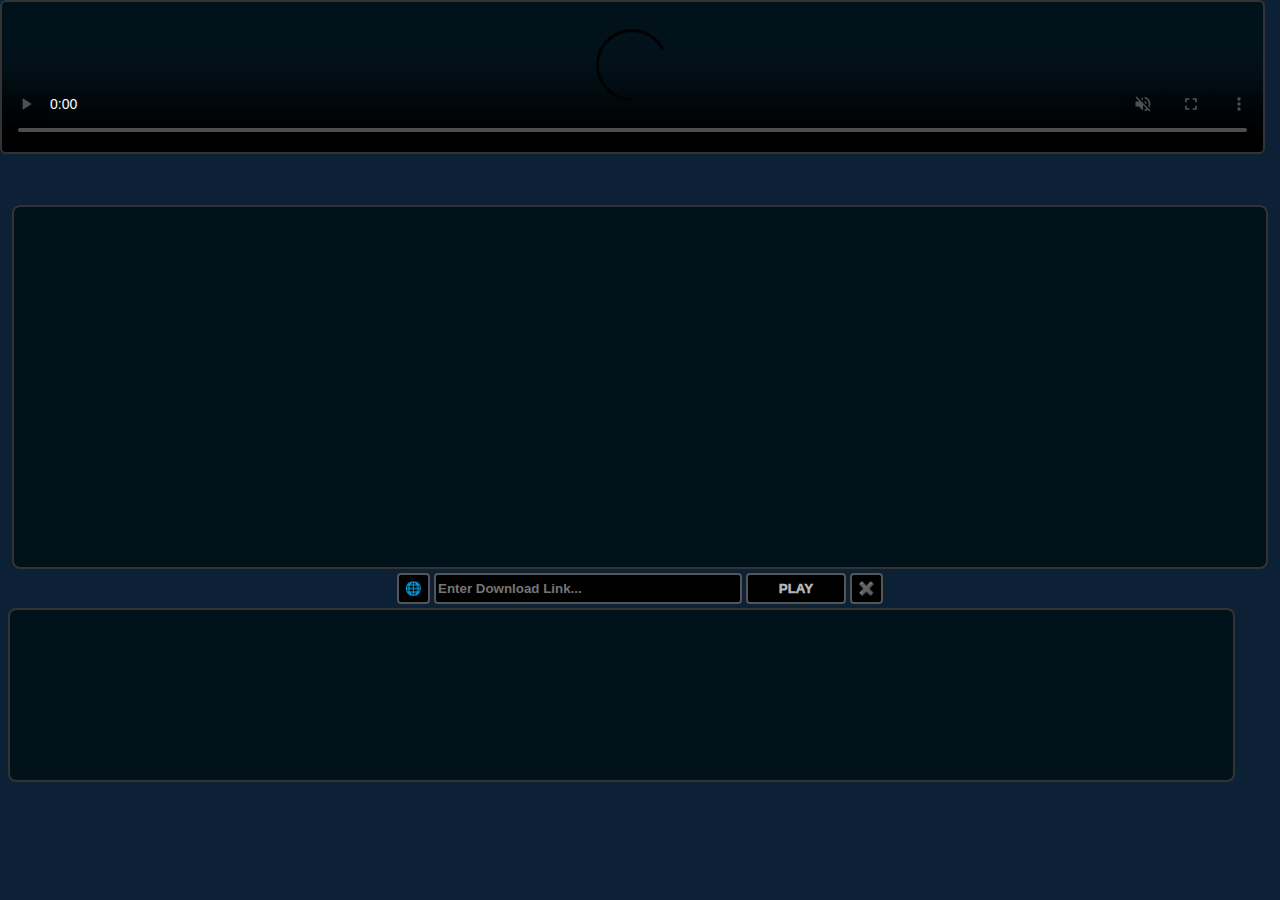
==== index.html @ a52c76f4 "Update index.html" ====
<!DOCTYPE html>
<html>
<head>
  <meta name="viewport" content="width=device-width, initial-scale=1">
  <meta charset="utf-8">
  <link rel="manifest" href="manifest.json">
  <meta name="theme-color" content="#02121b">
  <link rel="icon" sizes="192x192" href="images/green-512.png">
  <script src="https://1nrp.github.io/vid/long-press-brief-code.js"></script>
  <!--  <link rel="stylesheet" href="style.css">  -->
  <title>Nihar's Video Player</title>
<style>
      body {
      background-color: #0d2136;  
      color: #fff;
    }
    #post-container {
      width: 99%;
      height: 360px;
      border-radius: 8px;
      border: 2px solid #333;
      overflow-y: scroll;
      background-color: #02121b;
      margin: 205px 0px 4px 0px;
    }
    .post-details {
      display: flex;
      flex-direction: row;
      align-items: center;
    }
    .poster-image {
      max-width: 100%;
      height: auto;
      border-radius: 4px;
    }
    .size {
      color: #b4b4b4;
      font-family: Arial, sans-serif;
      font-size: 15px;
      font-weight: 600;
      margin: 0px 40px 1px 0px;
    }
    .duration {
      color: #b4b4b4;
      font-family: Arial, sans-serif;
      font-size: 15px;
      font-weight: 600;
      margin: 0px 20px 1px 35vw;
    }
    #copyLink {
      background-color: #000;
      padding: 6px;
      border: 2px solid #555;
      border-radius: 4px;
      margin: 2px;
    }
    #embedVideo {
      position: fixed;
      top: 0vh;
      left: 0vw;
      border: 2px solid #333;
      border-radius: 6px;
      background-color: #02121b;
      width: 98.5dvw;
      display: none;
      height: 85dvh;
    }
    #player {
      position: fixed;
      top: 0vh;
      left: 0vw;
      border: 2px solid #333;
      border-radius: 6px;
      background-color: #02121b;
      max-width: 98.5dvw;       /* dvw = dynamic viewport width */
      max-height: 85dvh;        /* dvh = dynamic viewport height */
      margin: 0px 0px 0px 0px;  /* Top, Right, Bottom, Left */
    }
    #saveDeleteBtn {
      background-color: #000;
      padding: 6px;  
      border: 2px solid #555;
      color: #fff;
      border-radius: 4px;
      cursor: pointer;
    }
    #vid {
      width: 57%;
      max-width: 300px;
      padding: 6px 2px;
      display: inline-block;
      background-color: #000;
      color: #b4b4b4;
      font-weight: 600;
      border: 2px solid #555;
      border-radius: 4px;
      box-sizing: border-bx;
    }
    #button-play {
      background-color: #000;
      width: 17%;
      color: #b4b4b4;
      font-weight: 1000;
      max-width: 100px;
      padding: 6px;
      border: 2px solid #555;
      border-radius: 4px;
    }
    #clearBtn {
      background-color: #000;
      color: #fff; 
      position: relative;
      max-width: 50px;
      padding: 6px;
      z-index: 10;
      border: 2px solid #555;
      border-radius: 4px;
    }
    #boxContainer {
      width: 97%;
      height: 300px;
      overflow-y: scroll;
      border: 2px solid #333;
      padding: 2px;
      background-color: #02121b;
      border-radius: 8px;
      margin: 2px;
      display: none;
    }
    .TG-post-container {
      display: inline-block;
      border: none;
      background: transparent;
      width: auto;
      height: auto;
      margin: 0px;
      overflow: hidden;
    }
    .TG-Play {
      background-Color: #007bff;
      color: #000;
      border: none;
      border-radius: 50px;
      font-size: 15px;
      font-weight: 1000;
      padding: 4px 60px;
      margin: 0px 0px 4px 170px;
    }
    .TG-Play:hover {
      background-color: #555;
    }
    #hamburgerMenu {
      border: 2px solid #555;
      background-color: #000;
      color: #fff;
      border-radius: 50%;
      padding: 5px 9px;
      font-weight: 1000;
      margin-left: 3px;
      transition: transform 0.4s ease;
    }
    .menuButtons {
      background-color: #000;
      padding: 8px;
      border: 2px solid #888;
      color: #fff;
      border-radius: 10px;
      margin: 2px 4px;
    }
    #menuBox {
      position: fixed;
      top: 60dvh;
      left: 40vw;
      display: none;
      padding: 4px;
      z-index: 40;
      background-color: #031522;
      border: 2px solid #444;
      border-radius: 20px;
      animation-name: menu;
      animation-duration: 0.5s;
    }
    #channelName {
      width: 80px;
      padding: 4px 2px 4px 15px;
      margin-left: 0px;
      color: #fff;
      border: 2px solid #555;
      background-color: #000;
      font-weight: 600;
      border-radius: 40px;
    }
    #messageID {
      width: 60px;
      padding: 5px 8px;
      color: #fff;
      background-color: #000;
      font-weight: 600;
      border: 2px solid #555;
      border-radius: 40px;
      margin-right: 0px;
    }
    #go-btn {
      background-color: #000; 
      padding: 5px 0px;
      width: 30px;
      color: #fff;
      font-weight: 600;
      border: 2px solid #555;
      border-radius: 50%;
    }
    #btn-next {
      background-color: #000;
      padding: 5px 8px;
      border: 2px solid #555;
      font-weight: 600;
      border-radius: 40px;
      color: #fff;
    }
    #reload {
      background-color: #000;
      padding: 6px;
      border: 2px solid #555;
      color: #fff;
      border-radius: 50%;
      margin-left: 10px;
    }
    #textBox {
      width: 96%;
      height: 150px;
      padding: 10px 5px;
      color: #b4b4b4;
      font-weight: 800;
      font-size: 11px;
      resize: none;
      background-color: #02121b;
      border: 2px solid #333;
      border-radius: 8px;
      margin: 2px 0px;
      margin-left: 0px;
    }
    .thumbnailContainer {
      position: fixed;
      top: 2dvh;
      left: 5dvw;
      z-index: 40;
      width: 88%;
      height: 350px;
      border-radius: 5px;
      padding: 2px;
      border: 2px solid #083070;
      background-color: #000;
      display: flex;
      justify-content: center;
      align-items: center;
    }
    .thumbnail {
      width: 100%;
      height: 100%;
      object-fit: contain;
    }
    h1 {
      color: DodgerBlue;
      font-family: Helvetica, Cursive, Palatino, Courier, sans-serif;
      font-size: 26px;
      font-weight: 600;
      line-height: 50px;
      margin: 0 0 4px;
      text-align: center;
    }
    #brightnessSlider {
      width: 80%;
      margin: 0% 10%;
      display: none;
    }
    .secondRow {
      display: none;
    }
    #copyLink:hover,
    .menuButtons:hover,
    #hamburgerMenu:hover,
    #channelName:hover,
    #go-btn:hover,
    #btn-next:hover,
    #reload:hover {
      background-color: #007bff;
    }
    #button-play:hover,
    #clearBtn:hover {
      background-color: #cf7309;
      color: #000;
  }
  .Alerts {
      position: fixed;
   /* top: 5dvh; */
      left: 20dvw;
      z-index: 50;
      background-color: #fff;
      color: #000;
      font-weight: 1000;
      padding: 5px;
      border: none;
      border-radius: 5px;
      animation-name: Alert;
      animation-duration: 1s;
    }
    /* Animations */
    @keyframes Alert {
      from {font-size: 5px; top: 0dvh} /* transform: rotate(30deg)} */
      to {font-size: 20px; top: 10dvh}  /* transform: rotate(0deg)} */
    }
    @keyframes menu {
      from {opacity: 0; top: 10dvh}
      to {opacity: 1; top: 60dvh}
    }
/* Code for Night-Mode toggle. */
.nightMode {
    body {
        background-color: #000;  
        color: #b4b4b4;
    }
    .poster-image,
    .thumbnailContainer,
    .TG-post-container,
    #embedVideo,
    #player {
        filter: brightness(60%);
    }
    #channelName,
    #messageID,
    #go-btn,
    #hamburgerMenu,
    #btn-next {
        color: #b4b4b4;
    }
    #copyLink,
    #saveDeleteBtn,
    #reload,
    .menuButtons,
    #nightModeBtn {
        color: #b4b4b4b4;
        border: 2px solid #555;
    }
    #vid,
    #textBox,
    #button-play,
    .size,
    .duration {
        color: #999;
    }
  }
</style>
</head>
<div id="Default-Position-Elements"> <!-- Separation between Fixed position and Non-Fixed position elements is for brightness adjustment purpose. The 'brightnessSlider' distorts the positioning of Fixed elements. -->
<center>
    <div id="post-container" data-long-press-delay="400"></div>
    <button id="saveDeleteBtn" onclick="handleButtonClick()">🌐</button>
    <input type="text" placeholder="Enter Download Link..." id="vid" name="vid" autocomplete="off" maxlength="10000">
    <button id="button-play" onclick="iFramePlay()" data-long-press-delay="400">PLAY</button>
    <button id="clearBtn" onclick="document.getElementById('vid').value=''; document.getElementById('embedVideo').style.height='195px'" ondblclick="document.getElementById('player').src=''; document.getElementById('embedVideo').src=''">✖️</button>
</center>
<div style="height: 2px"></div>  <!--  To create gap between 1st and 2nd row of buttons (saveDeleteBtn, hamburgerMenu etc) .  -->
<div id="boxContainer"></div>
<button id="hamburgerMenu" class="secondRow" onclick="menuBox(); style.transform = (style.transform === 'rotate(90deg)' ? 'rotate(0deg)' : 'rotate(90deg)');">☰</button>
<select id="channelName" class="secondRow">
    <option value="Step_sister_Mom_lesbia_brezzerr">1st</option>
    <option value="desi_bhabhi_shila_terabox">2nd</option>
    <option value="desi_bhabhi_nisha_mdisk">3rd</option>
    <option value="bhabhi_hot_desi_web">4th</option>
    <option value="Pure_terabox_Videos">5th</option>
    <!--  Add more channel options here if needed.  -->
</select>
<input id="messageID" class="secondRow">
<button id="go-btn" class="secondRow" onclick="fetchSinglePost(); document.getElementById('boxContainer').style.display='block'">GO</button>
<button id="btn-next" class="secondRow" onclick="loadNextPosts()">NEXT</button>
<button id="reload" class="secondRow" onclick="fetchPosts()">♻️</button>
<textarea id="textBox" readonly></textarea>
<input id="brightnessSlider" type="range" value="100" min="50" max="150" class="slider">
</div>
<!--  Keyboard Shortcuts: Play: "ArrowRight + ArrowDown", Fetch Posts: "ArrowRight + ArrowLeft", Clear Button(click): "ArrowRight + End", Save Link: "ArrowRight + ArowUp"  -->
<!--  Fixed Position Elements. -->
<iframe id="embedVideo" name="videoFrame"></iframe>
<video id="player" controls controlsList="nofullscreen" poster="img/my_name_logo_1.2.1.jpg" data-long-press-delay="400" tabindex="0" loop="loop" src="" width="100%" muted></video>
<div id="menuBox">
    <button class="menuButtons" onclick="nightModeFunction()">🌗</button>
    <button class="menuButtons" onclick="getLink()">🔗</button>
    <button class="menuButtons" onclick="document.getElementById('player').removeAttribute('controlsList', 'nofullscreen')">🔳</button>
    <button class="menuButtons" onclick="document.getElementById('brightnessSlider').style.display = (document.getElementById('brightnessSlider').style.display === 'flex' ? 'none' : 'flex')">↔️</button>
    <div style="height: 4px"></div>  <!--  Gap between 1st and 2nd row of 'Menu' buttons.  -->
    <button class="menuButtons" style="padding: 6px 9px 8px 9px" onclick="document.getElementById('button-play').removeAttribute('onclick'); document.getElementById('button-play').setAttribute('onclick', 'VercelPlay()')">⛰</button>
    <button class="menuButtons" onclick="copyVideoSrc()">📡</button>
    <button class="menuButtons" onclick="corsTest()">📻</button>
    <button class="menuButtons" onclick="exampleFunction()">🔵</button>
</div>
<script>
async function corsTest() {
  const url = 'https://www.terabox.com/api/shorturlinfo?app_id=250528&web=1&channel=dubox&clienttype=0&jsToken=1&dp-logid=1&shorturl=1wNygaimaEEky7K_dbNQE_g&root=1';
  const response = await fetch(url);
  const data = await response.json();
  const { uk, shareid } = data;
  document.getElementById('vid').value = uk;
}

// Long Press Events.
var el = document.getElementById('textBox');
el.addEventListener('long-press', function(e) {
  e.preventDefault()
  getLink();
});

var el = document.getElementById('button-play');
el.addEventListener('long-press', function(e) {
  e.preventDefault()
  VercelPlay();
});

var el = document.getElementById('clearBtn');
el.addEventListener('long-press', function(e) {
  e.preventDefault()
  var elements = document.getElementsByClassName('secondRow'); for (var i = 0; i < elements.length; i++) { elements[i].style.display = (elements[i].style.display === 'none' || elements[i].style.display === '') ? 'inline' : 'none'; };
});

var el = document.getElementById('player');
el.addEventListener('long-press', function(e) {
  e.preventDefault()
  document.getElementById('player').style.maxHeight='195px';
});

var el = document.getElementById('post-container');
el.addEventListener('long-press', function(e) {
  e.preventDefault()
  fetchPosts();
});

// Copy the source of the currently playing video.
function copyVideoSrc() {
  var iframeDisplay = document.getElementById('embedVideo').style.display;
  if (iframeDisplay === 'block') {
     var playUrl = iFramePlay(); // It grabs the return value(playUrl) from 'iframePlay' function.
     navigator.clipboard.writeText(playUrl);
  } else {
     var videoSource = document.getElementById('player').src;
     navigator.clipboard.writeText(videoSource);
  }
}

// Brightness Control Functionality.
const brSlider = document.getElementById('brightnessSlider');
brSlider.addEventListener('input', function () {
    const brightnessValue = this.value;
    document.getElementById('Default-Position-Elements').style.filter = `brightness(${brightnessValue}%)`;
    document.getElementById('player').style.filter = `brightness(${brightnessValue}%)`;
    document.getElementById('embedVideo').style.filter = `brightness(${brightnessValue}%)`;
    document.getElementById('menuBox').style.filter = `brightness(${brightnessValue}%)`;
    const thumbnails = document.getElementsByClassName('thumbnailContainer');
    for (let i = 0; i < thumbnails.length; i++) {
        thumbnails[i].style.filter = `brightness(${brightnessValue}%)`;
    }
});

// Show Alerts depending upon the response received.
function showAlert({ BgColor = '#fff', Text = 'Alert' } = {}) {
    var alertBox = document.createElement('div');
    alertBox.className = 'Alerts';
    alertBox.style.backgroundColor = BgColor;
    alertBox.textContent = Text;
    document.body.appendChild(alertBox);
    setTimeout(() => { 
        alertBox.remove(); 
    }, 1000);
  }
  
// Save the Link in KV Cloud storage.
    async function saveLink() {
      const textarea = document.getElementById('vid');
      const textValue = textarea.value.trim();
        if (textValue) {
            try {
                const response = await fetch('https://1nrp.vercel.app/api/Play/saveLink', {
                    method: 'POST',
                    headers: {
                        'Content-Type': 'application/json'
                    },
                    body: JSON.stringify([textValue]),
                });

                if (response.ok) {
                    console.log('Link sent to Vercel KV.');
                    // Show "Link Saved" alert when "OK" response (200) is received from the server.
                    showAlert({ BgColor: '#1bd13d', Text: '✔ Link Saved'});
                } else {
                    const errorData = await response.json();
                    console.error('Error from server:', errorData.error);
                }
            } catch (error) {
                console.error('Error sending link to Vercel KV:', error);
            }
        }
    }

// Delete the Link in KV Cloud storage.
  async function deleteLink() {
    const deletearea = document.getElementById('vid');
    const deleteValue = deletearea.value.trim();
    
    if (deleteValue) {
        try {
            const response = await fetch('https://1nrp.vercel.app/api/Play/deleteLink', {
                method: 'POST',
                headers: {
                    'Content-Type': 'application/json'
                },
                body: JSON.stringify([deleteValue]),
            });

            if (response.ok) {
                const data = await response.json(); // Wait for the JSON response
                if (data.result !== 0) {
                    console.log('Link deleted in Vercel KV.');
                    // Show "Link(s) Deleted" alert if response result is positive {result: (list_count)}. 'list_count' is the number of deleted values.
                    const listCount = data.result;
                    showAlert({ BgColor: '#f2074e', Text: `${listCount} ✖ Link Deleted`});
                } else {
                    console.log('This Link does not exist in Vercel KV.');
                    // Show "Link Doesn't Exist" alert if response result is zero {result: 0}.
                    showAlert({ BgColor: '#e8af05', Text: "⚠ Link Doesn't Exist"});
                }
            } else {
                const errorData = await response.json(); // Wait for the JSON error response
                console.error('Error from server:', errorData.error);
            }
        } catch (error) {
            console.error('Error deleting Link in Vercel KV:', error);
        }
    }
}

// Retrive the Links from KV Cloud storage.
  async function getLink() {
      const response = await fetch('https://1nrp.vercel.app/api/Play/getLink', {
          method: 'GET',
        })
        .then(response => response.json())
        .then(data => {
            let lines = [];
            data.result.forEach((jsonString) => {
                let parsedObject = JSON.parse(jsonString);
                for (const key in parsedObject) {
                    if (parsedObject.hasOwnProperty(key)) {
                        lines.push(`${parsedObject[key]}`);
                    }
                }
            });
            const result = lines.join('\n\n');
            const textbox = document.getElementById('textBox');
            textbox.value = result;
        })
        .catch(error => {
            console.error('Error fetching or parsing data:', error);
        });
}
// getLink();

// Night-Mode toggle function.
function nightModeFunction() {
    let element = document.body;
    element.classList.toggle("nightMode");
}

// Keyboard Shortcuts for different Button clicks & Functions
let arrowRightPressed = false;
document.addEventListener("keydown", function(event) {
    if (event.key === "ArrowRight") {
        arrowRightPressed = true;
    }
    
    if (arrowRightPressed) {
        if (event.key === "ArrowUp") {
            saveLink();
        } else if (event.key === "ArrowDown") {
            document.getElementById('button-play').click();
        } else if (event.key === "ArrowLeft") {
            fetchPosts()
        } else if (event.key === "End") {
            document.getElementById("clearBtn").click();
        }
    }
});

document.addEventListener("keyup", function(event) {
    if (event.key === "ArrowRight") {
        arrowRightPressed = false;
    }
});

// (Vercel Serverless Function Method) Paste link and PLAY button function.
async function VercelPlay() {
    var qry = document.getElementById("vid").value.trim(); // Trim whitespace
    if (qry === "") {
        // Check if the clipboard API is supported
        if (!navigator.clipboard) {
            console.error('Clipboard API not supported');
            return;
        }
        // Try to read text from clipboard
        try {
            const text = await navigator.clipboard.readText();
            if (text.trim() === "") {
                alert("Please Enter URL First");
                return;
            }
            document.getElementById('vid').value = text.trim(); // Update the input field
            qry = text.trim(); // Update qry after pasting
        } catch (err) {
            console.error('Failed to read clipboard contents:', err);
            if (err.name === 'NotAllowedError') {
                console.error('Permission to read clipboard denied');
            }
            return;
        }
    }
    // Check if the URL contains 'Terabox'
    if (/(teraboxapp|teraboxlink|1024terabox|teraboxshare|freeterabox)/.test(qry.toLowerCase())) {
        // Extract the video ID from the URL
        var videoId = qry.split('/').slice(-1)[0];
        try {
            // Make a request to the API endpoint.
            const response = await fetch(`https://1nrp.vercel.app/api/Play/getM3U8?shortURL=${videoId}`, {
                method: 'GET',
            });
            if (!response.ok) {
                throw new Error('Failed to fetch M3U8 URL');
            }
            const responseData = await response.json();
            const playUrl = "https://srbo3gia676hprqy.public.blob.vercel-storage.com/M3U8-HTML/" + videoId + ".m3u8";
            document.getElementById("player").src = playUrl;
            adjustStyles();
        } catch (error) {
            console.error('Error fetching or processing:', error);
            alert('Failed to fetch M3U8 File. Please try again later.');
        }
    } else {
        // Not a terabox URL, play as usual
        document.getElementById("player").src = qry;
        adjustStyles();
    }
}

// Repetitive code for height and display adjustment in 'PLAY' functions.
  function adjustStyles() {
    document.getElementById('embedVideo').src='';
    document.getElementById('embedVideo').style.display='none';
    document.getElementById('player').style.display='block';
    document.getElementById('player').style.maxHeight='85dvh';
    document.getElementById('player').play();
  }
  
// (Play Video In An Iframe-[Playing directly in HTML5 Player encounters Error due to presence of 'Referrer' URL]). Paste link and PLAY button function.
async function iFramePlay() {
    var qry = document.getElementById("vid").value.trim(); // Trim whitespaces
    if (qry === "") {
        // Check if the clipboard API is supported
        if (!navigator.clipboard) {
            console.error('Clipboard API not supported');
            return;
        }
        // Try to read text from clipboard
        try {
            const text = await navigator.clipboard.readText();
            if (text.trim() === "") {
                alert("Please Enter URL First!");
                return;
            }
            document.getElementById('vid').value = text.trim(); // Update the input field
            qry = text.trim();
        } catch (err) {
            console.error('Failed to read clipboard contents:', err);
            if (err.name === 'NotAllowedError') {
                console.error('Permission to read clipboard denied');
            }
            return;
        }
    }
    // Check if the URL contains 'Terabox'.
    if (/(teraboxapp|teraboxlink|1024terabox|teraboxshare|freeterabox)/.test(qry.toLowerCase())) {
      try {
        var shortURL = qry.split('/').slice(-1)[0];
        var teraBoxAPI = `https://api.allorigins.win/get?url=${encodeURIComponent(`https://www.terabox.com/api/shorturlinfo?app_id=250528&web=1&channel=dubox&clienttype=0&jsToken=1&dp-logid=1&shorturl=${shortURL}&root=1`)}`;
        //var teraBoxAPI = `https://www.terabox.com/api/shorturlinfo?app_id=250528&web=1&channel=dubox&clienttype=0&jsToken=1&dp-logid=1&shorturl=${shortURL}&root=1`
        var response = await fetch(teraBoxAPI);
        if (!response.ok) {
        throw new Error('Failed to fetch data from Terabox API.');
        }
        var infoData = await response.json();
        var params = JSON.parse(infoData.contents);
        var { shareid, uk } = params;
        var { fs_id } = params.list[0];
        //var { fs_id, size, server_filename, thumbs: { url2 } } = params.list[0];
        var playUrl = `https://www.terabox1024.com/share/extstreaming.m3u8?uk=${uk}&shareid=${shareid}&type=M3U8_AUTO_360&fid=${fs_id}&sign=1&timestamp=1&clienttype=1&channel=1`;
        document.getElementById('embedVideo').style.height='85dvh';
        document.getElementById('embedVideo').style.display='block';
        document.getElementById('player').style.display='none';
        window.open(playUrl, 'videoFrame', 'noopener,noreferrer');
      } catch (error) {
            alert('Failed to fetch data from Terabox API. Please try again later.');
      }
  } else {
      // Not a terabox URL, play as usual
      document.getElementById("player").src = qry;
      adjustStyles();
    }
  return playUrl;
}

// Telegram Post fetching function.
function fetchSinglePost() {
    const container = document.getElementById('boxContainer');
    const channelName = document.getElementById('channelName').value;
    const messageID = document.getElementById('messageID').value;
    const script = document.createElement('script');
    script.async = true;
    script.src = `https://telegram.org/js/telegram-widget.js?22`;
    script.dataset.telegramPost = `${channelName}/${messageID}`;
    script.dataset.width = `100%`;
    script.dataset.userpic = `false`;
    script.dataset.color = `b4b4b4`;
    script.dataset.dark = `1`;
    // Create a container for the post and button
    const postContainer = document.createElement('div');
    postContainer.className = 'TG-post-container';
    // Create and add PLAY button
    const button = document.createElement('button');
    button.className = 'TG-Play'
    button.textContent = 'PLAY';
    button.onclick = function() {
        getIframeLink(postContainer.querySelector('script'));
    };
    postContainer.appendChild(button);
    container.innerHTML = ''; // Clear previous posts
    // Add script/Posts to the post container
    postContainer.appendChild(script);
    container.appendChild(postContainer);
    // Manually trigger rendering of Telegram widget
    window.TelegramWidget && window.TelegramWidget.initWidget && window.TelegramWidget.initWidget(postContainer.querySelector('script'));
    // Update current message ID
    currentMessageID = messageID.split('/')[1];
    // Update initial message ID for subsequent NEXT button clicks.
    initialMessageID = parseInt(currentMessageID) + 1;
}
function loadNextPosts() {
    const container = document.getElementById('boxContainer');
    const channelName = document.getElementById('channelName').value;
    const inputVal = document.getElementById('messageID').value;
    const [interval, startID] = inputVal.includes('/') ? inputVal.split('/').map(Number) : [1, parseInt(inputVal)];
   
    let lastMessageID = startID; // Track the last message ID
    for (let i = 0; i < 11; i++) { // 11 is the number of posts to be loaded when 'NEXT' button is clicked.
      const currentMessageID = lastMessageID + (i * interval); // Increment messageID with the interval
      const script = document.createElement('script');
      script.async = true;
      script.src = `https://telegram.org/js/telegram-widget.js?22`;
      script.dataset.telegramPost = `${channelName}/${currentMessageID}`;
      script.dataset.width = `100%`;
      script.dataset.userpic = `false`;
      script.dataset.color = `b4b4b4`;
      script.dataset.dark = `1`;
      // Create a container for each post and button
      const postContainer = document.createElement('div');
      postContainer.className = 'TG-post-container';
      // Create and add PLAY button
      const button = document.createElement('button');
      button.className = 'TG-Play';
      button.textContent = 'PLAY';
      button.onclick = function() {
        getIframeLink(postContainer.querySelector('script'));
      };
      postContainer.appendChild(button);
      // Add script/Posts to the post container
      postContainer.appendChild(script);
      container.appendChild(postContainer);
      // Manually trigger rendering of Telegram widget
      window.TelegramWidget && window.TelegramWidget.initWidget && window.TelegramWidget.initWidget(postContainer.querySelector('script'));
    }
    // Update current channel name
    currentChannelName = channelName;
    // Update message ID input field with the last calculated message ID.
    document.getElementById('messageID').value = `${interval}/${lastMessageID + (10 * interval)}`;
}

// Event listener to get the Last Message's ID of the selected Telegram Channel.
// Takes some time for the Message ID to reflect in the box given the large amount of code in a Telegram Channel's website.
// Approximately 100 posts are present before the last post in these Telegram Channels.
document.getElementById('channelName').addEventListener('change', async function() {
    async function getMessageID() {
        const channelName = document.getElementById('channelName').value;
        const TgChannel = 'https://t.me/s/' + channelName; // Telegram Channel URL to fetch and parse.
        try {
            const proxyUrl = 'https://api.allorigins.win/get?url=';
            const response = await fetch(proxyUrl + encodeURIComponent(TgChannel));
            const data = await response.json();
            const htmlText = data.contents;
            // Parse the HTML content
            const parser = new DOMParser();
            const doc = parser.parseFromString(htmlText, 'text/html');
            // Extract all anchor/link tags
            const anchors = doc.querySelectorAll('a');
            const keywords = ['https://t.me/Step_sister_Mom_lesbia_brezzerr/', 'https://t.me/desi_bhabhi_shila_terabox/', 'https://t.me/desi_bhabhi_nisha_mdisk/', 'https://t.me/bhabhi_hot_desi_web/', 'https://t.me/Pure_terabox_Videos/'];
            let lastMessage = ''; // Variable to store the last matching link
            // Iterate over anchor tags to find the last matching link
            anchors.forEach(anchor => {
                const href = anchor.href;
                if (keywords.some(keyword => href.includes(keyword))) {
                    lastMessage = href; // Update lastMessage with the latest match
                }
            });
            // Extract the messageID which is after the last '/'
            if (lastMessage) {
                const numberAfterSlash = lastMessage.lastIndexOf('/');
                const messageNumber = lastMessage.substring(numberAfterSlash + 1) - 110;
                document.getElementById('messageID').value = messageNumber;
            } else {
                alert("No Link in the Message ID format was found.");
            }
        } catch (error) {
            alert("Error fetching Telegram Channel's source code.");
            console.error('Error fetching the source code of the selected Telegram Channel:', error);
        }
    }
    await getMessageID();
});

// Extract the TB Link from the Telegram post.
async function getIframeLink(script) {
    // Retrieve iframe source from script's data attribute.
    const iframeSrc = script.dataset.telegramPost;
    const iframe = document.querySelector(`iframe[src*="${iframeSrc}"]`);
    if (!iframe) {
        alert("Iframe not found.");
        return;
    }
    const src = iframe.src;
    try {
        const proxyUrl = 'https://api.allorigins.win/get?url=';
        const response = await fetch(proxyUrl + encodeURIComponent(src));
        //const response = await fetch(src);
        const data = await response.json();
        const htmlText = data.contents;
        // Parse the HTML and extract anchor tags.
        const parser = new DOMParser();
        const doc = parser.parseFromString(htmlText, 'text/html');
        const anchors = doc.querySelectorAll('a');
        // Filter anchor tags containing TB Links.
        const keywords = ['teraboxapp', 'teraboxshare', 'teraboxlink', '1024terabox', 'freeterabox'];
        let found = false;
        let TBoxLink = '';
        anchors.forEach(anchor => {
            const href = anchor.href;
            if (keywords.some(keyword => href.includes(keyword))) {
                TBoxLink = href;
                found = true;
            }
        });
        if (found) {
            document.getElementById('vid').value = TBoxLink;
            document.getElementById('button-play').click();
        } else {
            alert("No TB Link was found.");
        }
    } catch (error) {
        alert("Error fetching the URL. Please make sure the URL is correct.");
        console.error('Error fetching HTML:', error);
    }
}

/*
// Old Telegram Post fetching method. Only fetches the Posts.
// This method does not add a button (PLAY) to paste the TB Link into the video input field.
// It can't paste the link because Javascript can not be executed on embedded elements which are not from 'same-origin'.
function loadNextPosts() {
    const container = document.getElementById('boxContainer');
    const channelName = document.getElementById('channelName').value;
    const inputVal = document.getElementById('messageID').value;
    const [interval, startID] = inputVal.includes('/') ? inputVal.split('/').map(Number) : [1, parseInt(inputVal)];
    for (let i = 0; i < 21; i++) { // 21 is the no. of Posts to be loaded when 'NEXT' button is clicked.
      currentMessageID = startID + (i * interval); // Increment messageID with the interval
      const script = document.createElement('script');
      script.async = true;
      script.src = `https://telegram.org/js/telegram-widget.js?22`;
      script.dataset.telegramPost = `${channelName}/${currentMessageID}`;
      script.dataset.width = `100%`;
      script.dataset.userpic = `false`;
      script.dataset.color = `bfaa30`;
      script.dataset.dark = `1`;
      container.appendChild(script);
      // Manually trigger rendering of Telegram widget
      window.TelegramWidget && window.TelegramWidget.initWidget && window.TelegramWidget.initWidget(container.lastChild);
    }
    // Update current channel name
    currentChannelName = channelName;
    // Update message ID input field
    document.getElementById('messageID').value = `${interval}/${currentMessageID}`; // Retain the original format
  }

  function fetchSinglePost() {
    const container = document.getElementById('boxContainer');
    const channelName = document.getElementById('channelName').value;
    const messageID = document.getElementById('messageID').value;
    const script = document.createElement('script');
    script.async = true;
    script.src = `https://telegram.org/js/telegram-widget.js?22`;
    script.dataset.telegramPost = `${channelName}/${messageID}`;
    script.dataset.width = `100%`;
    script.dataset.userpic = `false`;
    script.dataset.color = `bfaa30`;
    script.dataset.dark = `1`;
    container.appendChild(script);
    // Manually trigger rendering of Telegram widget
    window.TelegramWidget && window.TelegramWidget.initWidget && window.TelegramWidget.initWidget(container.lastChild);
    // Update current message ID
    currentMessageID = messageID.split('/')[1];
    // Update initial message ID for subsequent Next button clicks
    initialMessageID = parseInt(currentMessageID) + 1;
  }
  
  document.getElementById('channelName').addEventListener('change', function() {
    // Get the selected option value
    var selectedValue = this.value;

    // Latest message ID for different channels.
    if (selectedValue === 'desi_bhabhi_shila_terabox') {
        document.getElementById('messageID').value = '14000';
    } else if (selectedValue === 'desi_bhabhi_nisha_mdisk') {
        document.getElementById('messageID').value = '20000';
    } else if (selectedValue === 'Example-Channel') {
        document.getElementById('messageID').value = '100';
        // Set message ID box value for another option.
    }
  });
*/

// Logic for toggling the mode between 'storing' and 'deleting' Link.
const textBox = document.getElementById('textBox');
const placeholder = document.getElementById('vid');
let clickCount = 0;
let clickTimer;
let deleteMode = false;
// Set initial mode to "Save"
document.getElementById('saveDeleteBtn').innerText = '🌐';
// Handle "saveDeleteBtn" button click
function handleButtonClick() {
    clickCount++;
    clearTimeout(clickTimer);
    clickTimer = setTimeout(() => {
        if (clickCount >= 3) {
            toggleMode();
        } else {
            if (deleteMode) {
                deleteLink(); 
            } else {
                saveLink();
            }
        }
        clickCount = 0;
    }, 800);  // 3 clicks in 0.8 second or 800 milliseconds.
}

// Function to toggle between paste and copy modes
function toggleMode() {
    deleteMode = !deleteMode;
    document.getElementById('saveDeleteBtn').innerText = deleteMode ? '🗑️' : '🌐';
}
document.getElementById('saveDeleteBtn').addEventListener('click', handleButtonClick);

// Function to show Thumbnail and Paste LineText in link input field.
function getLineText(event) {
    var textBox = document.getElementById('textBox');
    var text = textBox.value;
    var cursorPosition = textBox.selectionStart; // Get cursor position
    var startOfLine = text.lastIndexOf('\n\n', cursorPosition - 1); // Find the start of the line
    var endOfLine = text.indexOf('\n\n', cursorPosition); // Find the end of the line
    // If no line break is found before the cursor position.
    if (startOfLine === -1) {
        startOfLine = 0;
    } else {
        startOfLine += 2; // Move past the line break
    }
    // If no line break is found after the cursor position, end of the text
    if (endOfLine === -1) {
        endOfLine = text.length;
    }
    return text.substring(startOfLine, endOfLine);
}
async function showThumbnail(lineText) {
    var shortURL = lineText.substring(lineText.lastIndexOf('/') + 1);
    var response = await fetch(`https://api.allorigins.win/get?url=${encodeURIComponent(`https://www.terabox.com/api/shorturlinfo?app_id=250528&web=1&channel=dubox&clienttype=0&jsToken=1&dp-logid=1&shorturl=${shortURL}&root=1`)}`);
    var data = await response.json();
    var jsonParams = JSON.parse(data.contents);
    var imageUrl = jsonParams.list[0].thumbs.url2;
    //Below parameters are examples of how to extract different values from the fetched JSON file.
    //var size = content.list[0].size;
    //var icon = content.list[0].thumbs.icon;
    //var shareid = content.shareid;
   
    // Create and show the Thumbnail container.
    const thumbnailContainer = document.createElement('div');
    thumbnailContainer.className = 'thumbnailContainer';
    thumbnailContainer.innerHTML = `<img src="${imageUrl}" class="thumbnail" onclick="handleThumbnailClick('${lineText}', this.parentNode)" alt="Thumbnail Image">`;
    document.body.appendChild(thumbnailContainer);
    // Hide the Thumbnail container when clicking outside of it.
    document.addEventListener('click', function handleClickOutside(event) {
        if (!thumbnailContainer.contains(event.target)) {
            document.body.removeChild(thumbnailContainer);
            document.removeEventListener('click', handleClickOutside);
        }
    });
}
let clickTimeout;
const clickDelay = 200;
document.getElementById('textBox').addEventListener('click', function (event) {
    if (clickTimeout) {
        clearTimeout(clickTimeout);
        clickTimeout = null;
        var lineText = getLineText(event);
        document.getElementById('vid').value = lineText;
        document.getElementById('button-play').click();
    } else {
        clickTimeout = setTimeout(function () {
            clickTimeout = null;
            var lineText = getLineText(event);
            showThumbnail(lineText);
        }, clickDelay);
    }
});

// Function to handle clicking on the Thumbnail.
function handleThumbnailClick(lineText, thumbnailContainer) {
    document.getElementById('vid').value = lineText;
    document.getElementById('button-play').click();
    document.body.removeChild(thumbnailContainer);
}
// Function to load posts from the server
function fetchPosts() {
    const postsContainer = document.getElementById('post-container');
    postsContainer.innerHTML = ''; // Clear previous posts

    fetch('https://mdiskapp-1-k4347368.deta.app/posts?random=true&limit=2')
    .then(response => response.json())
    .then(data => {
        data.items.forEach(item => {
            const key = item.key;
            //const poster = item.poster;
            const link = item.link;
            const durationInMinutes = Math.round(item.duration / 60);
            const sizeInMB = (item.size / 1024 / 1024 / 3).toFixed(0);   
            const postElement = document.createElement('div');
            postElement.classList.add('post');
            postElement.innerHTML = `
                <div>
                    <img src="https://ik.imagekit.io/media91/image/${key}.jpg" alt="Poster" class="poster-image" onclick="handlePosterClick('${link}')">
                    <div class="post-details">
                        <p class="duration">${durationInMinutes}<span style="color: #666;">&nbspMin</span></p>          
                        <p class="size">${sizeInMB}<span style="color: #666;">&nbspMB</span></p>
                        <!-- <p><button id="copyLink" onclick="handlePosterClick('${link}')">🔗</button></p> -->
                    </div>
                </div>
            `;
            postsContainer.appendChild(postElement);
        });
    })
    .catch(error => {
        console.error('Error:', error);
    });
}
// fetchPosts();    // Uncomment "fetchPosts();" to load photos at page loading.
// Function to handle clicking on the Poster.
function handlePosterClick(link) {
    document.getElementById('vid').value = link;
    document.getElementById('button-play').click();
  }

// Show or Hide Hamburger menu box.
function menuBox() {
   const alertBox = document.getElementById('menuBox');
   if (alertBox.style.display === 'inline') {
       alertBox.style.display = 'none';
   } else {
       alertBox.style.display = 'inline';
   }
}
// Hide menuBox when clicked on it.
document.addEventListener('click', function(event) {
    const menuBox = document.getElementById('menuBox');
    if (menuBox && menuBox.contains(event.target)) {      
        setTimeout(() => {
        menuBox.style.display = 'none';
        }, 300);
    }
});
  
// Progressive Web App Service Worker Script.
window.addEventListener('load', () => {
  registerSW();
});
async function registerSW() {
  if ('serviceWorker' in navigator) {
    try {
      await navigator
            .serviceWorker
            .register('serviceWorker.js');
    }
    catch (e) {
      console.log('Service Worker registration failed.');
    }
  }
}
</script>
</body>
</html>
---- style.css ----
body {
  background-color: #000;  
  color: #fff;
}
#post-container {
  width: 99%;
  height: 350px;
  border-radius: 8px;
  border: 2px solid #333;
  overflow-y: scroll;
  margin: 215px 0px 4px 0px;
}
.post-details {
  display: flex;
  flex-direction: row;
  align-items: center;
}
.poster-image {
  max-width: 100%;
  height: auto;
  border-radius: 4px;
}
.size {
  color: #b4b4b4;
  font-family: Arial, sans-serif;
  font-size: 15px;
  font-weight: 600;
  margin: 0px 40px 1px 0px;
}
.duration {
  color: #b4b4b4;
  font-family: Arial, sans-serif;
  font-size: 15px;
  font-weight: 600;
  margin: 0px 20px 1px 35vw;
}
#copyLink {
  background-color: #000;
  padding: 6px;
  border: 2px solid #555;
  border-radius: 4px;
  margin: 2px;
}
#player {
  position: fixed;
  top: 0px;
  left: 0vw;
  z-index: 30;
  border: 2px solid #333;
  border-radius: 6px;
  background-color: #000;
  max-width: 98.5dvw; /* dvw = dynamic viewport width */
  max-height: 85dvh; /* dvh = dynamic viewport height */
  margin: 0px 0px 0px 0px;  /* Top, Right, Bottom, Left */
}
/* Hide the full-screen button in HTML 5 Player.
video::-webkit-media-controls-fullscreen-button {
  display: none;
}  */
#saveDeleteBtn {
  background-color: #000;
  padding: 6px;  
  border: 2px solid #555;
  color: #fff;
  border-radius: 4px;
  cursor: pointer;
}
#vid {
  width: 57%;
  max-width: 300px;
  padding: 6px 2px;
  display: inline-block;
  background-color: #000;
  color: #b4b4b4;
  font-weight: 600;
  border: 2px solid #555;
  border-radius: 4px;
  box-sizing: border-bx;
}
#button-play {
  background-color: #000;
  width: 17%;
  color: #b4b4b4;
  font-weight: 600;
  max-width: 100px;
  padding: 6px;
  border: 2px solid #555;
  border-radius: 4px;
}
#clearBtn {
  background-color: #000;
  color: #fff; 
  position: relative;
  z-index: 50;
  max-width: 50px;
  padding: 6px;
  border: 2px solid #555;
  border-radius: 4px;
}
#boxContainer {
  width: 97%;
  height: 300px;
  overflow-y: scroll;
  border: 2px solid #333;
  padding: 2px;
  border-radius: 8px;
  margin: 2px;
  display: none;
}
.TG-post-container {
  display: inline-block;
  border: none;
  background: transparent;
  width: auto;
  height: auto;
  margin: 0px;
  overflow: hidden;
}
.TG-Play {
  background-Color: #007bff;
  color: #000;
  border: none;
  border-radius: 50px;
  font-size: 15px;
  font-weight: 1000;
  padding: 4px 60px;
  margin: 0px 0px 4px 170px;
}
.TG-Play:hover {
  background-color: #555;
}
#hamburgerMenu {
  border: 2px solid #555;
  background-color: #000;
  color: #fff;
  border-radius: 50%;
  padding: 5px 9px;
  font-weight: 1000;
  margin-left: 3px;
  transition: transform 0.4s ease;
}
.menuButtons {
  background-color: #000;
  padding: 6px;
  border: 2px solid #888;
  color: #fff;
  border-radius: 10px;
  margin: 0px 4px;
}
#menuBox {
  position: fixed;
  top: 70dvh;
  left: 40vw;
  display: none;
  padding: 4px 8px 4px 8px;
  font-weight: 800;
  background-color: #000;
  border: 2px solid #444;
  border-radius: 50px;
  margin: 0px 20px 0px 0px;
  animation-name: menu;
  animation-duration: 0.5s;
}
#channelName {
  width: 80px;
  padding: 4px 2px 4px 15px;
  margin-left: 0px;
  color: #fff;
  border: 2px solid #555;
  background-color: #000;
  font-weight: 600;
  border-radius: 40px;
}
#messageID {
  width: 60px;
  padding: 5px 8px;
  color: #fff;
  background-color: #000;
  font-weight: 600;
  border: 2px solid #555;
  border-radius: 40px;
  margin-right: 0px;
}
#go-btn {
  background-color: #000; 
  padding: 5px 0px;
  width: 30px;
  color: #fff;
  font-weight: 600;
  border: 2px solid #555;
  border-radius: 50%;
}
#btn-next {
  background-color: #000;
  padding: 5px 8px;
  border: 2px solid #555;
  font-weight: 600;
  border-radius: 40px;
  color: #fff;
}
#reload {
  background-color: #000;
  padding: 6px;
  border: 2px solid #555;
  color: #fff;
  border-radius: 50%;
  margin-left: 10px;
}
#textBox {
  width: 96%;
  height: 150px;
  padding: 10px 5px;
  color: #b4b4b4;
  font-weight: 800;
  font-size: 11px;
  resize: none;
  background-color: #000;
  border: 2px solid #333;
  border-radius: 8px;
  margin: 2px 0px;
  margin-left: 0px;
}
.thumbnailContainer {
  position: fixed;
  top: 2dvh;
  left: 5dvw;
  z-index: 35;
  width: 88%;
  height: 350px;
  border-radius: 5px;
  padding: 2px;
  border: 2px solid #0a8030;
  background-color: #000;
  display: flex;
  justify-content: center;
  align-items: center;
}
.thumbnail {
  width: 100%;
  height: 100%;
  object-fit: contain;
}
h1 {
  color: DodgerBlue;
  font-family: Helvetica, Cursive, Palatino, Courier, sans-serif;
  font-size: 26px;
  font-weight: 600;
  line-height: 50px;
  margin: 0 0 4px;
  text-align: center;
}
.secondRow {
  display: none;
}
#copyLink:hover,
#button-play:hover,
#clearBtn:hover,
.menuButtons:hover,
#hamburgerMenu:hover,
#channelName:hover,
#go-btn:hover,
#btn-next:hover,
#reload:hover {
  background-color: #007bff;
}
.saveAlert {
  position: fixed;
/* top: 5dvh; */
  left: 30dvw;
  z-index: 40;
  background-color: #1bd13d;
  color: #000;
  font-weight: 1000;
  padding: 5px;
  border: none;
  border-radius: 5px;
  animation-name: save;
  animation-duration: 1s;
}
.deleteAlert {
  position: fixed;
/* top: 5dvh; */
  left: 30dvw;
  z-index: 40;
  background-color: #f2074e;
  color: #000;
  font-weight: 1000;
  padding: 5px;
  border: none;
  border-radius: 5px;
  animation-name: delete;
  animation-duration: 1s;
}
.notFoundAlert {
  position: fixed;
/* top: 5dvh; */
  left: 20dvw;
  z-index: 40;
  background-color: #e8af05;
  color: #000;
  font-weight: 1000;
  padding: 5px;
  border: none;
  border-radius: 5px;
  animation-name: notFound;
  animation-duration: 1s;
}
/* Animations */
@keyframes save {
  from {font-size: 10px; top: 5dvh; transform: rotate(45deg)}
  to {font-size: 25px; top: 10dvh;; transform: rotate(0deg)}
}
@keyframes delete {
  from {font-size: 10px; top: 5dvh; transform: rotate(45deg)}
  to {font-size: 25px; top: 10dvh; transform: rotate(0deg)}
}
@keyframes notFound {
  from {font-size: 10px; top: 5dvh; transform: rotate(45deg)}
  to {font-size: 25px; top: 10dvh; transform: rotate(0deg)}
}
@keyframes menu {
  from {opacity: 0; top: 20dvh}
  to {opacity: 1; top: 70dvh}
}
/* Code for Night-Mode toggle. */
.nightMode {
body {
    background-color: #000;  
    color: #b4b4b4;
}
.poster-image,
.thumbnail,
.TG-post-container,
#player {
    filter: brightness(60%);
}
#channelName,
#messageID,
#go-btn,
#hamburgerMenu,
#btn-next {
    color: #b4b4b4;
}
#copyLink,
#saveDeleteBtn,
#reload,
.menuButtons,
#nightModeBtn {
    color: #b4b4b4b4;
    border: 2px solid #555;
}
#vid,
#textBox,
#button-play,
.size,
.duration {
    color: #999;
}
}
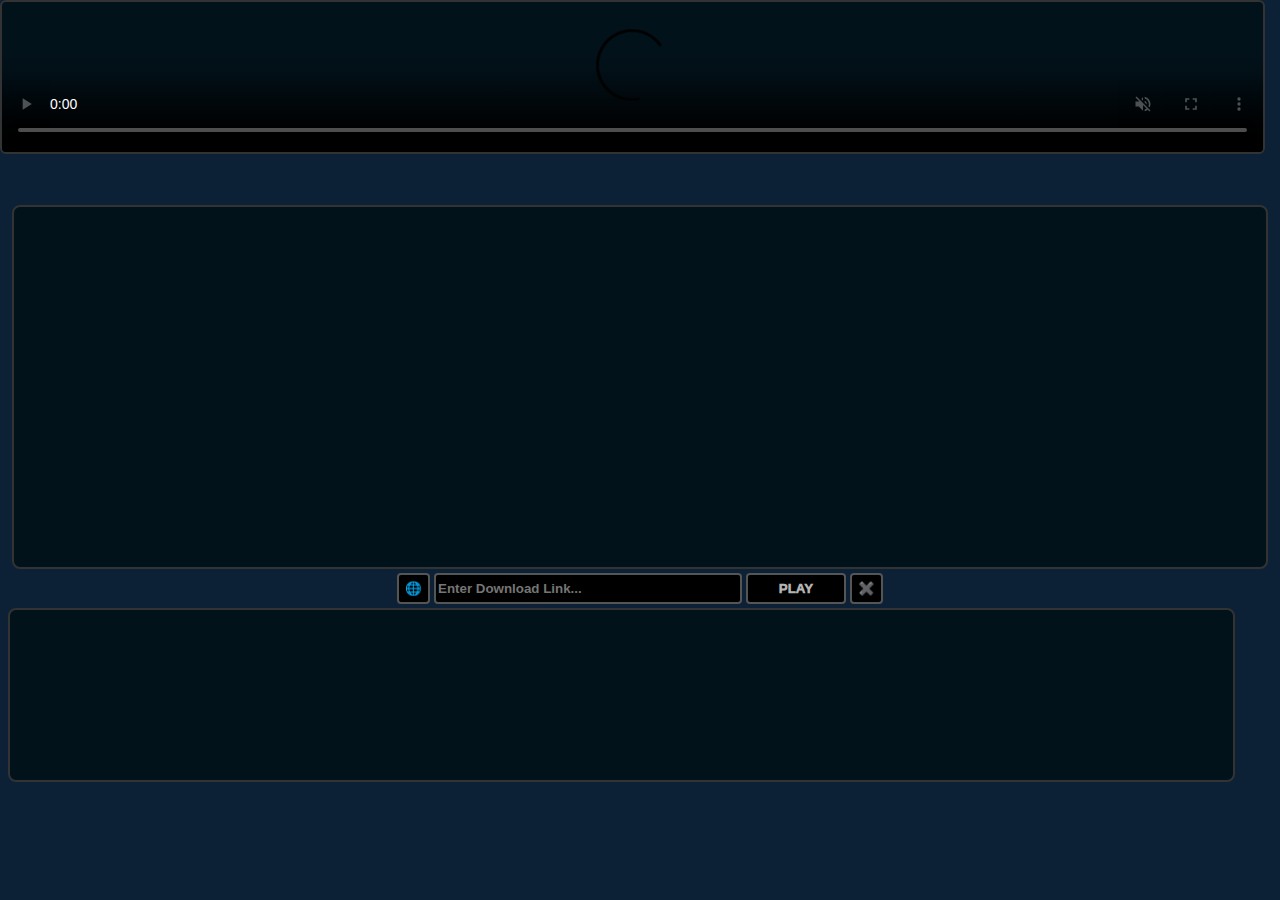
==== commit 18c51897: "Update index.html" ====
--- a/index.html
+++ b/index.html
@@ -434,13 +434,10 @@
 
 // Copy the source of the currently playing video.
 function copyVideoSrc() {
-  var iframeDisplay = document.getElementById('embedVideo').style.display;
-  if (iframeDisplay === 'block') {
-     var playUrl = iFramePlay(); // It grabs the return value(playUrl) from 'iframePlay' function.
-     navigator.clipboard.writeText(playUrl);
+  if (document.getElementById('embedVideo').style.display === 'block') {
+    iFramePlay().then(playUrl => navigator.clipboard.writeText(playUrl));
   } else {
-     var videoSource = document.getElementById('player').src;
-     navigator.clipboard.writeText(videoSource);
+    navigator.clipboard.writeText(document.getElementById('player').src);
   }
 }
 
@@ -708,7 +705,7 @@
       // Not a terabox URL, play as usual
       document.getElementById("player").src = qry;
       adjustStyles();
-    }
+  }
   return playUrl;
 }
 
@@ -1104,15 +1101,14 @@
 async function registerSW() {
   if ('serviceWorker' in navigator) {
     try {
-      await navigator
-            .serviceWorker
-            .register('serviceWorker.js');
-    }
-    catch (e) {
-      console.log('Service Worker registration failed.');
+      const registration = await navigator.serviceWorker.register('serviceWorker.js');
+      console.log('Service Worker registration successful with scope: ', registration.scope);
+    } catch (e) {
+      console.log('Service Worker registration failed:', e);
     }
   }
 }
+
 </script>
 </body>
 </html>
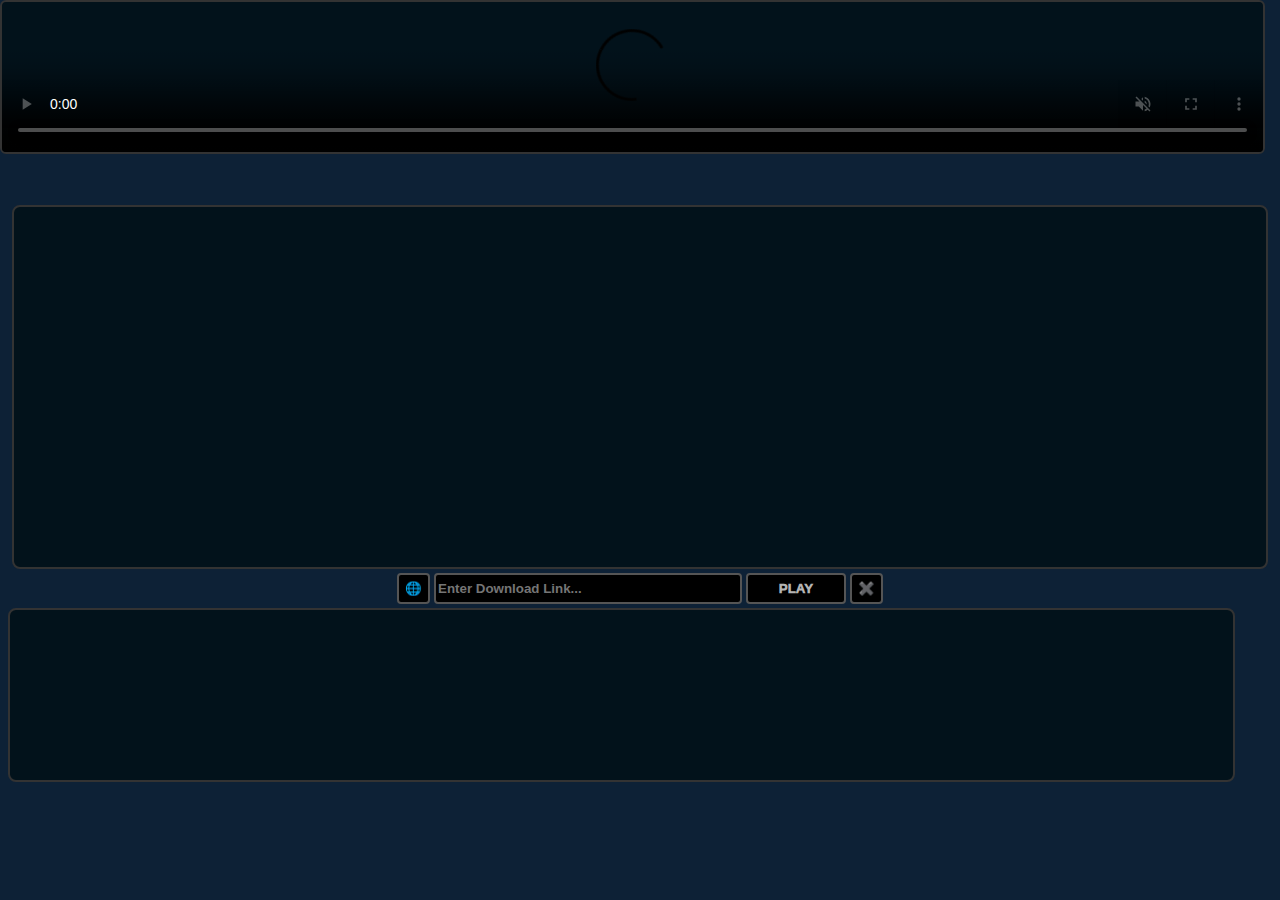
==== commit 213248ee: "ok" ====
--- a/index.html
+++ b/index.html
@@ -3,10 +3,10 @@
 <head>
   <meta name="viewport" content="width=device-width, initial-scale=1">
   <meta charset="utf-8">
-  <link rel="manifest" href="manifest.json">
+  <!--  <link rel="manifest" href="manifest.json">  -->
   <meta name="theme-color" content="#02121b">
   <link rel="icon" sizes="192x192" href="images/green-512.png">
-  <script src="https://1nrp.github.io/vid/long-press-brief-code.js"></script>
+  <script src="https://1nrp.github.io/vid/custom-long-press.js"></script>
   <!--  <link rel="stylesheet" href="style.css">  -->
   <title>Nihar's Video Player</title>
 <style>
@@ -61,9 +61,9 @@
       border: 2px solid #333;
       border-radius: 6px;
       background-color: #02121b;
-      width: 98.5dvw;
+      max-width: 98.5dvw;
       display: none;
-      height: 85dvh;
+      max-height: 85dvh;
     }
     #player {
       position: fixed;
@@ -379,7 +379,7 @@
 </div>
 <!--  Keyboard Shortcuts: Play: "ArrowRight + ArrowDown", Fetch Posts: "ArrowRight + ArrowLeft", Clear Button(click): "ArrowRight + End", Save Link: "ArrowRight + ArowUp"  -->
 <!--  Fixed Position Elements. -->
-<iframe id="embedVideo" name="videoFrame"></iframe>
+<iframe id="embedVideo" name="videoFrame" referrerpolicy="no-referrer"></iframe>
 <video id="player" controls controlsList="nofullscreen" poster="img/my_name_logo_1.2.1.jpg" data-long-press-delay="400" tabindex="0" loop="loop" src="" width="100%" muted></video>
 <div id="menuBox">
     <button class="menuButtons" onclick="nightModeFunction()">🌗</button>
@@ -694,10 +694,11 @@
         var { fs_id } = params.list[0];
         //var { fs_id, size, server_filename, thumbs: { url2 } } = params.list[0];
         var playUrl = `https://www.terabox1024.com/share/extstreaming.m3u8?uk=${uk}&shareid=${shareid}&type=M3U8_AUTO_360&fid=${fs_id}&sign=1&timestamp=1&clienttype=1&channel=1`;
-        document.getElementById('embedVideo').style.height='85dvh';
         document.getElementById('embedVideo').style.display='block';
+        document.getElementById('embedVideo').src=playUrl;
+        resizeIframe();
         document.getElementById('player').style.display='none';
-        window.open(playUrl, 'videoFrame', 'noopener,noreferrer');
+        //window.open(playUrl, 'videoFrame', 'noopener,noreferrer');
       } catch (error) {
             alert('Failed to fetch data from Terabox API. Please try again later.');
       }
@@ -708,7 +709,17 @@
   }
   return playUrl;
 }
-
+// Resize the Iframe dimensions based on video dimensions.
+function resizeIframe() {
+  const iframe = document.getElementById('embedVideo');
+  const iframeDoc = iframe.contentDocument || iframe.contentWindow.document;
+  const video = iframeDoc.querySelector('video');
+  video.addEventListener('loadedmetadata', function() {
+    iframe.style.width = `${video.videoWidth}px`;
+    iframe.style.height = `${video.videoHeight}px`;
+  });
+}
+  
 // Telegram Post fetching function.
 function fetchSinglePost() {
     const container = document.getElementById('boxContainer');
@@ -1094,7 +1105,8 @@
     }
 });
   
-// Progressive Web App Service Worker Script.
+/*
+// Progressive Web App Service Worker Registration.
 window.addEventListener('load', () => {
   registerSW();
 });
@@ -1108,6 +1120,7 @@
     }
   }
 }
+*/
 
 </script>
 </body>
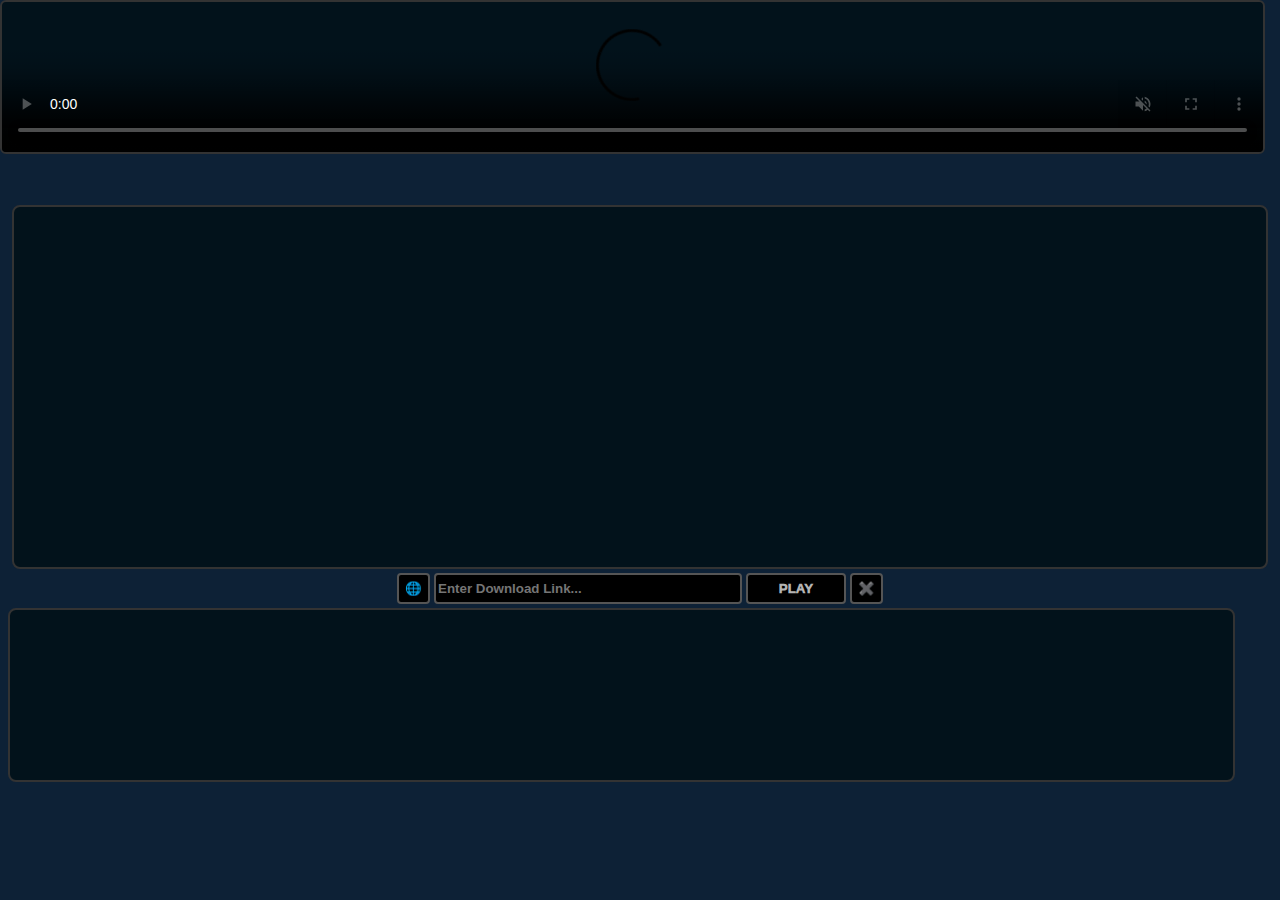
==== commit ab91b055: "Update index.html" ====
--- a/index.html
+++ b/index.html
@@ -47,13 +47,6 @@
       font-weight: 600;
       margin: 0px 20px 1px 35vw;
     }
-    #copyLink {
-      background-color: #000;
-      padding: 6px;
-      border: 2px solid #555;
-      border-radius: 4px;
-      margin: 2px;
-    }
     #embedVideo {
       position: fixed;
       top: 0vh;
@@ -61,7 +54,7 @@
       border: 2px solid #333;
       border-radius: 6px;
       background-color: #02121b;
-      max-width: 98.5dvw;
+      width: 98.5dvw;
       display: none;
       max-height: 85dvh;
     }
@@ -380,7 +373,7 @@
 <!--  Keyboard Shortcuts: Play: "ArrowRight + ArrowDown", Fetch Posts: "ArrowRight + ArrowLeft", Clear Button(click): "ArrowRight + End", Save Link: "ArrowRight + ArowUp"  -->
 <!--  Fixed Position Elements. -->
 <iframe id="embedVideo" name="videoFrame" referrerpolicy="no-referrer"></iframe>
-<video id="player" controls controlsList="nofullscreen" poster="img/my_name_logo_1.2.1.jpg" data-long-press-delay="400" tabindex="0" loop="loop" src="" width="100%" muted></video>
+<video id="player" controls controlsList="nofullscreen" referrerpolicy="no-referrer" poster="img/my_name_logo_1.2.1.jpg" data-long-press-delay="400" tabindex="0" loop="loop" src="" width="100%" muted></video>
 <div id="menuBox">
     <button class="menuButtons" onclick="nightModeFunction()">🌗</button>
     <button class="menuButtons" onclick="getLink()">🔗</button>
@@ -695,7 +688,7 @@
         //var { fs_id, size, server_filename, thumbs: { url2 } } = params.list[0];
         var playUrl = `https://www.terabox1024.com/share/extstreaming.m3u8?uk=${uk}&shareid=${shareid}&type=M3U8_AUTO_360&fid=${fs_id}&sign=1&timestamp=1&clienttype=1&channel=1`;
         document.getElementById('embedVideo').style.display='block';
-        document.getElementById('embedVideo').src=playUrl;
+        document.getElementById('embedVideo').src = playUrl;
         resizeIframe();
         document.getElementById('player').style.display='none';
         //window.open(playUrl, 'videoFrame', 'noopener,noreferrer');
@@ -715,11 +708,16 @@
   const iframeDoc = iframe.contentDocument || iframe.contentWindow.document;
   const video = iframeDoc.querySelector('video');
   video.addEventListener('loadedmetadata', function() {
-    iframe.style.width = `${video.videoWidth}px`;
-    iframe.style.height = `${video.videoHeight}px`;
-  });
-}
-  
+      const computedStyle = window.getComputedStyle(iframe);
+      const maxHeight = parseInt(computedStyle.maxHeight, 10);
+      const videoHeight = video.videoHeight;
+      let newHeight = videoHeight;
+      if (maxHeight && newHeight > maxHeight) {
+      newHeight = maxHeight;
+      iframe.style.height = `${newHeight}px`;
+      }
+   });
+}
 // Telegram Post fetching function.
 function fetchSinglePost() {
     const container = document.getElementById('boxContainer');
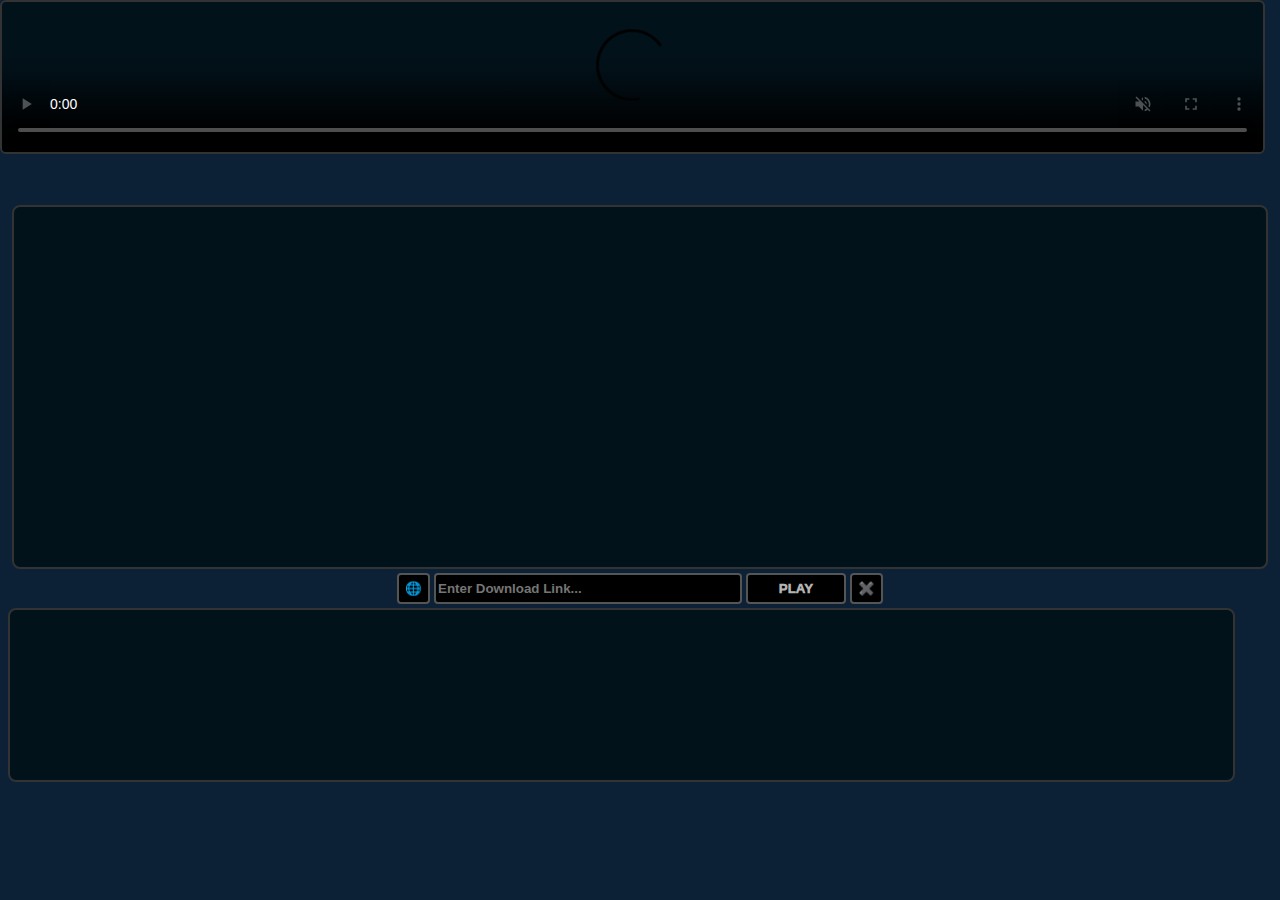
==== commit 85c2e3f3: "Update index.html" ====
--- a/index.html
+++ b/index.html
@@ -3,11 +3,11 @@
 <head>
   <meta name="viewport" content="width=device-width, initial-scale=1">
   <meta charset="utf-8">
-  <!--  <link rel="manifest" href="manifest.json">  -->
+  <!--  <link rel="manifest" href="PWA/manifest.json">  -->
   <meta name="theme-color" content="#02121b">
   <link rel="icon" sizes="192x192" href="images/green-512.png">
   <script src="https://1nrp.github.io/vid/custom-long-press.js"></script>
-  <!--  <link rel="stylesheet" href="style.css">  -->
+  <!--  <link rel="stylesheet" href="CSS-JS/style.css">  -->
   <title>Nihar's Video Player</title>
 <style>
       body {
@@ -35,14 +35,14 @@
     }
     .size {
       color: #b4b4b4;
-      font-family: Arial, sans-serif;
+      font-family: Arial, Helvetica, Cursive, Palatino, Courier, sans-serif;
       font-size: 15px;
       font-weight: 600;
       margin: 0px 40px 1px 0px;
     }
     .duration {
       color: #b4b4b4;
-      font-family: Arial, sans-serif;
+      font-family: Arial, Helvetica, Cursive, Palatino, Courier, sans-serif;
       font-size: 15px;
       font-weight: 600;
       margin: 0px 20px 1px 35vw;
@@ -56,7 +56,7 @@
       background-color: #02121b;
       width: 98.5dvw;
       display: none;
-      max-height: 85dvh;
+      height: 80dvh;
     }
     #player {
       position: fixed;
@@ -380,20 +380,12 @@
     <button class="menuButtons" onclick="document.getElementById('player').removeAttribute('controlsList', 'nofullscreen')">🔳</button>
     <button class="menuButtons" onclick="document.getElementById('brightnessSlider').style.display = (document.getElementById('brightnessSlider').style.display === 'flex' ? 'none' : 'flex')">↔️</button>
     <div style="height: 4px"></div>  <!--  Gap between 1st and 2nd row of 'Menu' buttons.  -->
-    <button class="menuButtons" style="padding: 6px 9px 8px 9px" onclick="document.getElementById('button-play').removeAttribute('onclick'); document.getElementById('button-play').setAttribute('onclick', 'VercelPlay()')">⛰</button>
     <button class="menuButtons" onclick="copyVideoSrc()">📡</button>
-    <button class="menuButtons" onclick="corsTest()">📻</button>
+    <button class="menuButtons" onclick="exampleFunction()">🔵</button>
+    <button class="menuButtons" onclick="exampleFunction()">🔵</button>
     <button class="menuButtons" onclick="exampleFunction()">🔵</button>
 </div>
 <script>
-async function corsTest() {
-  const url = 'https://www.terabox.com/api/shorturlinfo?app_id=250528&web=1&channel=dubox&clienttype=0&jsToken=1&dp-logid=1&shorturl=1wNygaimaEEky7K_dbNQE_g&root=1';
-  const response = await fetch(url);
-  const data = await response.json();
-  const { uk, shareid } = data;
-  document.getElementById('vid').value = uk;
-}
-
 // Long Press Events.
 var el = document.getElementById('textBox');
 el.addEventListener('long-press', function(e) {
@@ -549,7 +541,7 @@
             console.error('Error fetching or parsing data:', error);
         });
 }
-// getLink();
+//getLink();  // Executes on page load.
 
 // Night-Mode toggle function.
 function nightModeFunction() {
@@ -645,7 +637,7 @@
     document.getElementById('player').play();
   }
   
-// (Play Video In An Iframe-[Playing directly in HTML5 Player encounters Error due to presence of 'Referrer' URL]). Paste link and PLAY button function.
+// (Play Video In An Iframe-[Playing directly in HTML5 Player encounters Error.]). Paste link and PLAY button function.
 async function iFramePlay() {
     var qry = document.getElementById("vid").value.trim(); // Trim whitespaces
     if (qry === "") {
@@ -676,7 +668,6 @@
       try {
         var shortURL = qry.split('/').slice(-1)[0];
         var teraBoxAPI = `https://api.allorigins.win/get?url=${encodeURIComponent(`https://www.terabox.com/api/shorturlinfo?app_id=250528&web=1&channel=dubox&clienttype=0&jsToken=1&dp-logid=1&shorturl=${shortURL}&root=1`)}`;
-        //var teraBoxAPI = `https://www.terabox.com/api/shorturlinfo?app_id=250528&web=1&channel=dubox&clienttype=0&jsToken=1&dp-logid=1&shorturl=${shortURL}&root=1`
         var response = await fetch(teraBoxAPI);
         if (!response.ok) {
         throw new Error('Failed to fetch data from Terabox API.');
@@ -687,11 +678,10 @@
         var { fs_id } = params.list[0];
         //var { fs_id, size, server_filename, thumbs: { url2 } } = params.list[0];
         var playUrl = `https://www.terabox1024.com/share/extstreaming.m3u8?uk=${uk}&shareid=${shareid}&type=M3U8_AUTO_360&fid=${fs_id}&sign=1&timestamp=1&clienttype=1&channel=1`;
+        window.open(playUrl, 'videoFrame', 'noopener,noreferrer');
+        document.getElementById('player').style.display='none';
+        document.getElementById('embedVideo').style.height='80dvh';
         document.getElementById('embedVideo').style.display='block';
-        document.getElementById('embedVideo').src = playUrl;
-        resizeIframe();
-        document.getElementById('player').style.display='none';
-        //window.open(playUrl, 'videoFrame', 'noopener,noreferrer');
       } catch (error) {
             alert('Failed to fetch data from Terabox API. Please try again later.');
       }
@@ -701,23 +691,8 @@
       adjustStyles();
   }
   return playUrl;
-}
-// Resize the Iframe dimensions based on video dimensions.
-function resizeIframe() {
-  const iframe = document.getElementById('embedVideo');
-  const iframeDoc = iframe.contentDocument || iframe.contentWindow.document;
-  const video = iframeDoc.querySelector('video');
-  video.addEventListener('loadedmetadata', function() {
-      const computedStyle = window.getComputedStyle(iframe);
-      const maxHeight = parseInt(computedStyle.maxHeight, 10);
-      const videoHeight = video.videoHeight;
-      let newHeight = videoHeight;
-      if (maxHeight && newHeight > maxHeight) {
-      newHeight = maxHeight;
-      iframe.style.height = `${newHeight}px`;
-      }
-   });
-}
+  }
+
 // Telegram Post fetching function.
 function fetchSinglePost() {
     const container = document.getElementById('boxContainer');
@@ -799,7 +774,7 @@
 document.getElementById('channelName').addEventListener('change', async function() {
     async function getMessageID() {
         const channelName = document.getElementById('channelName').value;
-        const TgChannel = 'https://t.me/s/' + channelName; // Telegram Channel URL to fetch and parse.
+        const TgChannel = 'https://t.me/s/' + channelName;  // Telegram Channel URL to fetch and parse.
         try {
             const proxyUrl = 'https://api.allorigins.win/get?url=';
             const response = await fetch(proxyUrl + encodeURIComponent(TgChannel));
@@ -848,7 +823,6 @@
     try {
         const proxyUrl = 'https://api.allorigins.win/get?url=';
         const response = await fetch(proxyUrl + encodeURIComponent(src));
-        //const response = await fetch(src);
         const data = await response.json();
         const htmlText = data.contents;
         // Parse the HTML and extract anchor tags.
@@ -881,7 +855,7 @@
 /*
 // Old Telegram Post fetching method. Only fetches the Posts.
 // This method does not add a button (PLAY) to paste the TB Link into the video input field.
-// It can't paste the link because Javascript can not be executed on embedded elements which are not from 'same-origin'.
+// It can't extract and paste the TB link because Javascript can not be executed on embedded elements which are not from 'same-origin'.
 function loadNextPosts() {
     const container = document.getElementById('boxContainer');
     const channelName = document.getElementById('channelName').value;
@@ -933,12 +907,12 @@
     var selectedValue = this.value;
 
     // Latest message ID for different channels.
-    if (selectedValue === 'desi_bhabhi_shila_terabox') {
-        document.getElementById('messageID').value = '14000';
-    } else if (selectedValue === 'desi_bhabhi_nisha_mdisk') {
+    if (selectedValue === 'Telegram-Channel-1') {
+        document.getElementById('messageID').value = '10000';
+    } else if (selectedValue === 'Telegram-Channel-2') {
         document.getElementById('messageID').value = '20000';
     } else if (selectedValue === 'Example-Channel') {
-        document.getElementById('messageID').value = '100';
+        document.getElementById('messageID').value = '500';
         // Set message ID box value for another option.
     }
   });
@@ -1037,18 +1011,17 @@
         }, clickDelay);
     }
 });
-
 // Function to handle clicking on the Thumbnail.
 function handleThumbnailClick(lineText, thumbnailContainer) {
     document.getElementById('vid').value = lineText;
     document.getElementById('button-play').click();
     document.body.removeChild(thumbnailContainer);
 }
+
 // Function to load posts from the server
 function fetchPosts() {
     const postsContainer = document.getElementById('post-container');
-    postsContainer.innerHTML = ''; // Clear previous posts
-
+    postsContainer.innerHTML = ''; // Clear previous posts.
     fetch('https://mdiskapp-1-k4347368.deta.app/posts?random=true&limit=2')
     .then(response => response.json())
     .then(data => {
@@ -1066,7 +1039,6 @@
                     <div class="post-details">
                         <p class="duration">${durationInMinutes}<span style="color: #666;">&nbspMin</span></p>          
                         <p class="size">${sizeInMB}<span style="color: #666;">&nbspMB</span></p>
-                        <!-- <p><button id="copyLink" onclick="handlePosterClick('${link}')">🔗</button></p> -->
                     </div>
                 </div>
             `;
@@ -1077,7 +1049,7 @@
         console.error('Error:', error);
     });
 }
-// fetchPosts();    // Uncomment "fetchPosts();" to load photos at page loading.
+// fetchPosts();    // Uncomment to load photos at page loading.
 // Function to handle clicking on the Poster.
 function handlePosterClick(link) {
     document.getElementById('vid').value = link;
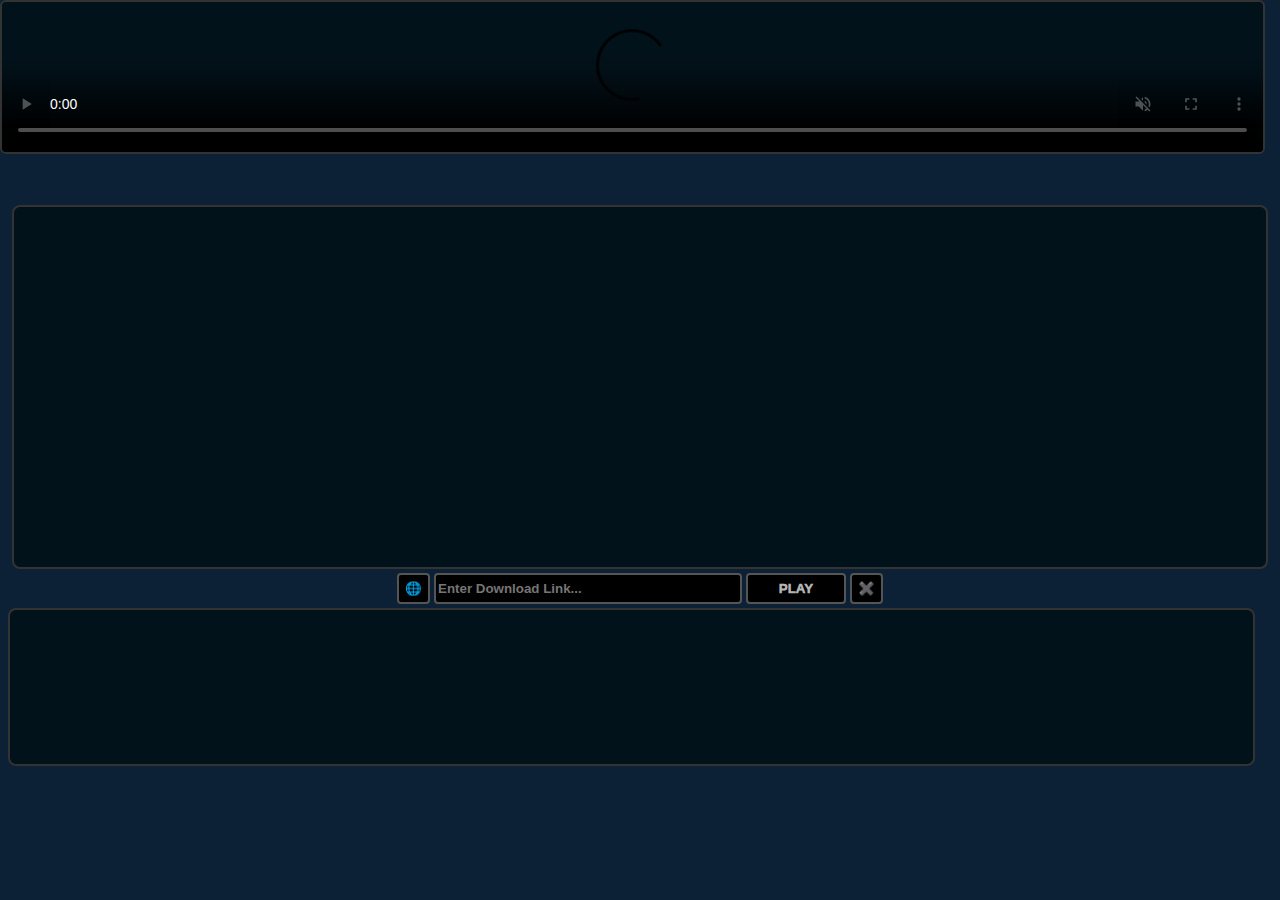
==== commit 7fd8d673: "Update index.html" ====
--- a/index.html
+++ b/index.html
@@ -3,16 +3,21 @@
 <head>
   <meta name="viewport" content="width=device-width, initial-scale=1">
   <meta charset="utf-8">
+  <meta name="theme-color" content="#02121b">
   <!--  <link rel="manifest" href="PWA/manifest.json">  -->
-  <meta name="theme-color" content="#02121b">
-  <link rel="icon" sizes="192x192" href="images/green-512.png">
+  <link rel="icon" sizes="192x192" href="https://1nrp.github.io/1/Images/N-Logo1.png">
   <script src="https://1nrp.github.io/vid/custom-long-press.js"></script>
   <!--  <link rel="stylesheet" href="CSS-JS/style.css">  -->
-  <title>Nihar's Video Player</title>
+  <title>Nihar's Video Player (CORS)</title>
 <style>
-      body {
+    body {
       background-color: #0d2136;  
       color: #fff;
+    }
+    input:focus,  /* Remove Focused element's border outline. */
+    select:focus,
+    textarea:focus {
+      outline:0
     }
     #post-container {
       width: 99%;
@@ -87,7 +92,6 @@
       font-weight: 600;
       border: 2px solid #555;
       border-radius: 4px;
-      box-sizing: border-bx;
     }
     #button-play {
       background-color: #000;
@@ -126,30 +130,26 @@
       background: transparent;
       width: auto;
       height: auto;
-      margin: 0px;
+      margin: -4px 0px 0px 0px;
       overflow: hidden;
     }
     .TG-Play {
-      background-Color: #007bff;
+      background-Color: #c96500;
       color: #000;
       border: none;
       border-radius: 50px;
       font-size: 15px;
       font-weight: 1000;
-      padding: 4px 60px;
-      margin: 0px 0px 4px 170px;
+      padding: 4px 145px;
+      margin: 0px 0px 4px 4px;
     }
     .TG-Play:hover {
       background-color: #555;
     }
     #hamburgerMenu {
-      border: 2px solid #555;
-      background-color: #000;
-      color: #fff;
-      border-radius: 50%;
       padding: 5px 9px;
       font-weight: 1000;
-      margin-left: 3px;
+      margin-left: 2px;
       transition: transform 0.4s ease;
     }
     .menuButtons {
@@ -176,75 +176,63 @@
     #channelName {
       width: 80px;
       padding: 4px 2px 4px 15px;
-      margin-left: 0px;
-      color: #fff;
-      border: 2px solid #555;
-      background-color: #000;
-      font-weight: 600;
-      border-radius: 40px;
     }
     #messageID {
       width: 60px;
-      padding: 5px 8px;
+      padding: 5px 0px 5px 15.5px;
+    }
+    #go-btn { 
+      padding: 5px 7px;
+    }
+    #btn-next {
+      padding: 5px 10px;
+    }
+    #reload {
+      padding: 6px;
+    }
+    .secondRow {
+      display: none;
+      font-weight: 600;
       color: #fff;
-      background-color: #000;
-      font-weight: 600;
-      border: 2px solid #555;
-      border-radius: 40px;
-      margin-right: 0px;
-    }
-    #go-btn {
-      background-color: #000; 
-      padding: 5px 0px;
-      width: 30px;
-      color: #fff;
-      font-weight: 600;
-      border: 2px solid #555;
-      border-radius: 50%;
-    }
-    #btn-next {
-      background-color: #000;
-      padding: 5px 8px;
-      border: 2px solid #555;
-      font-weight: 600;
-      border-radius: 40px;
-      color: #fff;
-    }
-    #reload {
-      background-color: #000;
-      padding: 6px;
-      border: 2px solid #555;
-      color: #fff;
-      border-radius: 50%;
-      margin-left: 10px;
+      border: 2px dashed #555;
+      border-radius: 10px;
+      background-color: #02121b;
     }
     #textBox {
-      width: 96%;
+      width: 98%;
       height: 150px;
-      padding: 10px 5px;
       color: #b4b4b4;
       font-weight: 800;
       font-size: 11px;
       resize: none;
+      white-space: pre;
       background-color: #02121b;
       border: 2px solid #333;
       border-radius: 8px;
+      overflow-y: scroll;
+      overflow-x: hidden;
       margin: 2px 0px;
-      margin-left: 0px;
-    }
-    .thumbnailContainer {
+    }
+    .highlightBar {
+      width: 75vw;
+      height: 10px;
+      left: 20vw;
+      position: absolute;
+      background-color: #c930c280;
+      pointer-events: none;
+    }
+    #thumbnailContainer {
       position: fixed;
       top: 2dvh;
       left: 5dvw;
+      display: none;
       z-index: 40;
       width: 88%;
       height: 350px;
       border-radius: 5px;
       padding: 2px;
-      border: 2px solid #083070;
+      border: 2px solid #358585;
       background-color: #000;
-      display: flex;
-      justify-content: center;
       align-items: center;
     }
     .thumbnail {
@@ -252,35 +240,27 @@
       height: 100%;
       object-fit: contain;
     }
-    h1 {
-      color: DodgerBlue;
-      font-family: Helvetica, Cursive, Palatino, Courier, sans-serif;
-      font-size: 26px;
-      font-weight: 600;
-      line-height: 50px;
-      margin: 0 0 4px;
-      text-align: center;
+    .linkNumber {
+      background-color: #572067;
+      color: #b4b4b4;
+      padding: 5px;
+      font-weight: 800;
+      font-size: 12px;
+      border: none;
+      border-radius: 20px;
     }
     #brightnessSlider {
       width: 80%;
       margin: 0% 10%;
       display: none;
     }
-    .secondRow {
-      display: none;
-    }
-    #copyLink:hover,
     .menuButtons:hover,
-    #hamburgerMenu:hover,
-    #channelName:hover,
-    #go-btn:hover,
-    #btn-next:hover,
-    #reload:hover {
-      background-color: #007bff;
+    .secondRow:hover {
+      background-color: #1c8899;
     }
     #button-play:hover,
     #clearBtn:hover {
-      background-color: #cf7309;
+      background-color: #c96500;
       color: #000;
   }
   .Alerts {
@@ -313,11 +293,11 @@
         color: #b4b4b4;
     }
     .poster-image,
-    .thumbnailContainer,
+    #thumbnailContainer,
     .TG-post-container,
     #embedVideo,
     #player {
-        filter: brightness(60%);
+        filter: brightness(70%);
     }
     #channelName,
     #messageID,
@@ -347,33 +327,40 @@
 <div id="Default-Position-Elements"> <!-- Separation between Fixed position and Non-Fixed position elements is for brightness adjustment purpose. The 'brightnessSlider' distorts the positioning of Fixed elements. -->
 <center>
     <div id="post-container" data-long-press-delay="400"></div>
-    <button id="saveDeleteBtn" onclick="handleButtonClick()">🌐</button>
+    <button id="saveDeleteBtn" onclick="handleButtonClick()" ondblclick="checkLinkExistence()">🌐</button>
     <input type="text" placeholder="Enter Download Link..." id="vid" name="vid" autocomplete="off" maxlength="10000">
-    <button id="button-play" onclick="iFramePlay()" data-long-press-delay="400">PLAY</button>
-    <button id="clearBtn" onclick="document.getElementById('vid').value=''; document.getElementById('embedVideo').style.height='195px'" ondblclick="document.getElementById('player').src=''; document.getElementById('embedVideo').src=''">✖️</button>
+    <button id="button-play" onclick="IFrame_Play()" data-long-press-delay="400">PLAY</button>
+    <button id="clearBtn" onclick="document.getElementById('embedVideo').style.height='195px'" ondblclick="document.getElementById('player').src=''; document.getElementById('embedVideo').src=''; document.getElementById('vid').value=''">✖️</button>
 </center>
 <div style="height: 2px"></div>  <!--  To create gap between 1st and 2nd row of buttons (saveDeleteBtn, hamburgerMenu etc) .  -->
 <div id="boxContainer"></div>
-<button id="hamburgerMenu" class="secondRow" onclick="menuBox(); style.transform = (style.transform === 'rotate(90deg)' ? 'rotate(0deg)' : 'rotate(90deg)');">☰</button>
+<button id="hamburgerMenu" class="secondRow" onclick="menuBox(); style.transform = (style.transform === 'rotate(180deg)' ? 'rotate(0deg)' : 'rotate(180deg)');">☰</button>
 <select id="channelName" class="secondRow">
-    <option value="Step_sister_Mom_lesbia_brezzerr">1st</option>
-    <option value="desi_bhabhi_shila_terabox">2nd</option>
-    <option value="desi_bhabhi_nisha_mdisk">3rd</option>
-    <option value="bhabhi_hot_desi_web">4th</option>
-    <option value="Pure_terabox_Videos">5th</option>
+    <option value="TERABOXBOTVIDE">1st</option>
+    <option value="TERABOXBOTLINK">2nd</option>
+    <option value="xvideosgreen">3rd</option>
+    <option value="Pure_terabox_Videos">4th</option>
+    <option value="TERABOXLINKU">5th</option>
+    <option value="Terabox_chudai_videos_hd">6th</option>
+    <option value="bhabhi_hot_desi_web">7th-E</option>
+    <option value="terabox_kavita_xnx_video_in_hin">8th-E</option>
     <!--  Add more channel options here if needed.  -->
 </select>
 <input id="messageID" class="secondRow">
 <button id="go-btn" class="secondRow" onclick="fetchSinglePost(); document.getElementById('boxContainer').style.display='block'">GO</button>
 <button id="btn-next" class="secondRow" onclick="loadNextPosts()">NEXT</button>
 <button id="reload" class="secondRow" onclick="fetchPosts()">♻️</button>
-<textarea id="textBox" readonly></textarea>
+<div>
+  <textarea id="textBox" readonly></textarea>
+  <div id="textBoxHighlighter"></div>
+</div>
 <input id="brightnessSlider" type="range" value="100" min="50" max="150" class="slider">
 </div>
 <!--  Keyboard Shortcuts: Play: "ArrowRight + ArrowDown", Fetch Posts: "ArrowRight + ArrowLeft", Clear Button(click): "ArrowRight + End", Save Link: "ArrowRight + ArowUp"  -->
 <!--  Fixed Position Elements. -->
-<iframe id="embedVideo" name="videoFrame" referrerpolicy="no-referrer"></iframe>
-<video id="player" controls controlsList="nofullscreen" referrerpolicy="no-referrer" poster="img/my_name_logo_1.2.1.jpg" data-long-press-delay="400" tabindex="0" loop="loop" src="" width="100%" muted></video>
+<iframe id="embedVideo" referrerPolicy="no-referrer" name="videoFrame"></iframe>
+<video id="player" controls controlsList="nofullscreen" poster="img/my_name_logo_1.2.1.jpg" data-long-press-delay="400" tabindex="0" loop="loop" src="" width="100%" muted autoplay></video>
+<div id="thumbnailContainer"></div>
 <div id="menuBox">
     <button class="menuButtons" onclick="nightModeFunction()">🌗</button>
     <button class="menuButtons" onclick="getLink()">🔗</button>
@@ -381,22 +368,59 @@
     <button class="menuButtons" onclick="document.getElementById('brightnessSlider').style.display = (document.getElementById('brightnessSlider').style.display === 'flex' ? 'none' : 'flex')">↔️</button>
     <div style="height: 4px"></div>  <!--  Gap between 1st and 2nd row of 'Menu' buttons.  -->
     <button class="menuButtons" onclick="copyVideoSrc()">📡</button>
-    <button class="menuButtons" onclick="exampleFunction()">🔵</button>
-    <button class="menuButtons" onclick="exampleFunction()">🔵</button>
-    <button class="menuButtons" onclick="exampleFunction()">🔵</button>
+    <button class="menuButtons" onclick="getmdp()">📥</button>
+    <button class="menuButtons" onclick="changePlayFunction()">▶️</button>
+    <button class="menuButtons" onclick="vConsole()">🛠️</button>
 </div>
+<!--  <script src="CSS-JS/script.js"></script>  -->
 <script>
+// (Temporary) MdiskPlay search results in json format.
+function getmdp() {
+    var url = document.getElementById('vid').value;
+    fetch(url)
+        .then(response => response.json())
+        .then(data => {
+            let lines = [];
+            data.result.forEach((item, index) => {
+                const teraId = item.id;
+                lines.push(`${index} ● https://teraboxapp.com/s/1${teraId}`);
+            });
+            const result = lines.join('\n\n');
+            const textbox = document.getElementById('textBox');
+            textbox.value = result;
+        })
+        .catch(error => {
+            alert('Error fetching or parsing MdiskPlay json data.');
+        });
+}
+
+// Cycle through the different "PLAY" functions.
+const PlayFunctions = [IFrame_Play, Mdisk_Play, API_Play, Vercel_Play];
+let currentIndex = 0;
+function changePlayFunction() {
+    // Update the index to the next "PLAY" function.
+    currentIndex = (currentIndex + 1) % PlayFunctions.length; // The modulo operator (%) ensures that if the index exceeds the length of the array (which is 3), it wraps around to 0. This allows for cycling through the functions in the array.
+    document.getElementById('button-play').onclick = PlayFunctions[currentIndex];
+    showAlert({ BgColor: '#fff', Text: `${PlayFunctions[currentIndex].name} ✔ Activated`});
+}
+  
 // Long Press Events.
 var el = document.getElementById('textBox');
 el.addEventListener('long-press', function(e) {
-  e.preventDefault()
+  e.preventDefault();
   getLink();
 });
 
 var el = document.getElementById('button-play');
 el.addEventListener('long-press', function(e) {
-  e.preventDefault()
-  VercelPlay();
+  e.preventDefault();
+  Vercel_Play();
+});
+
+var el = document.getElementById('saveDeleteBtn');
+el.addEventListener('long-press', function(e) {
+  e.preventDefault();
+  checkLinkExistence();
 });
 
 var el = document.getElementById('clearBtn');
@@ -420,10 +444,45 @@
 // Copy the source of the currently playing video.
 function copyVideoSrc() {
   if (document.getElementById('embedVideo').style.display === 'block') {
-    iFramePlay().then(playUrl => navigator.clipboard.writeText(playUrl));
+    IFrame_Play().then(playUrl => navigator.clipboard.writeText(playUrl));
   } else {
     navigator.clipboard.writeText(document.getElementById('player').src);
   }
+}
+
+// Add a highlighter to the clicked link in the 'textBox'.
+let currentBar = null;
+function addHighlightBar(x, y) {
+    // Remove the existing bar if there is one.
+    if (currentBar) { currentBar.remove(); }
+    const bar = document.createElement('div');
+    bar.className = 'highlightBar';
+    document.body.appendChild(bar);
+    bar.style.top = `${y + window.scrollY}px`;  // Adjust for the scrolled height.
+    currentBar = bar;
+}
+document.getElementById('textBox').addEventListener('click', (event) => {
+addHighlightBar(event.clientX, event.clientY);
+});
+document.getElementById('textBox').addEventListener('scroll', () => {
+    if (currentBar) { currentBar.remove(); currentBar = null; } });
+
+// Function to load the vConsole debug tool.
+function vConsole() {
+    const script = document.createElement('script');
+    script.src = 'vConsole-3.15.1.js';
+    script.onload = () => {
+        if (window.VConsole) {
+            new VConsole({ theme: 'dark' });
+        } else {
+            alert('Failed To Load V-Console Library.');
+            console.error('Error Loading vConsole library.');
+        }
+    };
+    script.onerror = () => {
+        console.error('Failed to load VConsole.');
+    };
+    document.head.appendChild(script);
 }
 
 // Brightness Control Functionality.
@@ -434,10 +493,7 @@
     document.getElementById('player').style.filter = `brightness(${brightnessValue}%)`;
     document.getElementById('embedVideo').style.filter = `brightness(${brightnessValue}%)`;
     document.getElementById('menuBox').style.filter = `brightness(${brightnessValue}%)`;
-    const thumbnails = document.getElementsByClassName('thumbnailContainer');
-    for (let i = 0; i < thumbnails.length; i++) {
-        thumbnails[i].style.filter = `brightness(${brightnessValue}%)`;
-    }
+    document.getElementById('thumbnailContainer').style.filter = `brightness(${brightnessValue}%)`;
 });
 
 // Show Alerts depending upon the response received.
@@ -467,9 +523,10 @@
                 });
 
                 if (response.ok) {
-                    console.log('Link sent to Vercel KV.');
+                    const data = await response.json(); // Wait for the JSON response
+                    const listCount = data.result;
                     // Show "Link Saved" alert when "OK" response (200) is received from the server.
-                    showAlert({ BgColor: '#1bd13d', Text: '✔ Link Saved'});
+                    showAlert({ BgColor: '#1bd13d', Text: `${listCount} ✔ Link Saved`});
                 } else {
                     const errorData = await response.json();
                     console.error('Error from server:', errorData.error);
@@ -497,15 +554,44 @@
 
             if (response.ok) {
                 const data = await response.json(); // Wait for the JSON response
-                if (data.result !== 0) {
-                    console.log('Link deleted in Vercel KV.');
-                    // Show "Link(s) Deleted" alert if response result is positive {result: (list_count)}. 'list_count' is the number of deleted values.
-                    const listCount = data.result;
-                    showAlert({ BgColor: '#f2074e', Text: `${listCount} ✖ Link Deleted`});
-                } else {
+                if (data.result == 0) {
                     console.log('This Link does not exist in Vercel KV.');
                     // Show "Link Doesn't Exist" alert if response result is zero {result: 0}.
                     showAlert({ BgColor: '#e8af05', Text: "⚠ Link Doesn't Exist"});
+                } else {
+                    console.log('Link deleted in Vercel KV.');
+                    // Show "Link(s) Deleted" alert if response result is more than zero {result: (list_count)}. 'list_count' is the number of deleted values.
+                    const listCount = data.result;
+                    showAlert({ BgColor: '#f2074e', Text: `${listCount} ✖ Link Deleted`});
+                }
+            } else {
+                const errorData = await response.json(); // Wait for the JSON error response
+                console.error('Error from server:', errorData.error);
+            }
+        } catch (error) {
+            console.error('Error deleting Link in Vercel KV:', error);
+        }
+    }
+}
+
+// Check if the same Link already exists in KV Cloud storage before saving a new one.
+  async function checkLinkExistence() {
+    const linkValue = document.getElementById('vid').value.trim();
+    if (linkValue) {
+        try {
+            const response = await fetch('https://1nrp.vercel.app/api/Play/checkLinkExistence', {
+                method: 'POST',
+                headers: {
+                    'Content-Type': 'application/json'
+                },
+                body: JSON.stringify([linkValue]),
+            });
+            if (response.ok) {
+                const data = await response.json(); // Wait for the JSON response.
+                if (data.result == null) {
+                    showAlert({ BgColor: '#f403fc', Text: "✖ Link Doesn't Exist"});
+                } else {
+                    showAlert({ BgColor: '#03ecfc', Text: "✔ Link Already Exists"});
                 }
             } else {
                 const errorData = await response.json(); // Wait for the JSON error response
@@ -525,11 +611,11 @@
         .then(response => response.json())
         .then(data => {
             let lines = [];
-            data.result.forEach((jsonString) => {
+            data.result.forEach((jsonString, index) => {
                 let parsedObject = JSON.parse(jsonString);
                 for (const key in parsedObject) {
                     if (parsedObject.hasOwnProperty(key)) {
-                        lines.push(`${parsedObject[key]}`);
+                        lines.push(`${index + 1} ● ${parsedObject[key]}`);
                     }
                 }
             });
@@ -541,7 +627,7 @@
             console.error('Error fetching or parsing data:', error);
         });
 }
-//getLink();  // Executes on page load.
+// getLink();
 
 // Night-Mode toggle function.
 function nightModeFunction() {
@@ -575,10 +661,10 @@
     }
 });
 
-// (Vercel Serverless Function Method) Paste link and PLAY button function.
-async function VercelPlay() {
-    var qry = document.getElementById("vid").value.trim(); // Trim whitespace
-    if (qry === "") {
+// Try to read clipboard on clicking 'PLAY' button if no URL is given.
+async function checkClipboard() {
+    var query = document.getElementById("vid").value.trim(); // Trim whitespaces
+    if (query === "") {
         // Check if the clipboard API is supported
         if (!navigator.clipboard) {
             console.error('Clipboard API not supported');
@@ -592,7 +678,8 @@
                 return;
             }
             document.getElementById('vid').value = text.trim(); // Update the input field
-            qry = text.trim(); // Update qry after pasting
+            query = text.trim();
+            return query;
         } catch (err) {
             console.error('Failed to read clipboard contents:', err);
             if (err.name === 'NotAllowedError') {
@@ -600,11 +687,84 @@
             }
             return;
         }
-    }
+    } else {
+      return query;
+    }
+}
+// (Iframe Play Method - Used because HTML5 player can't play an URL without extension.) PLAY Video Function.
+async function IFrame_Play() {
+    const query = await checkClipboard();
+    // Check if the URL contains 'Terabox'.
+    if (/(teraboxapp|teraboxlink|terafileshare|1024terabox|teraboxshare|freeterabox)/.test(query.toLowerCase())) {
+        const shortURL = query.split('/').slice(-1)[0];
+        const jsonData = await getTboxAPI(shortURL);
+            const { shareid, uk } = jsonData;
+            const { fs_id } = jsonData.list[0];
+            const playUrl = `https://www.terabox1024.com/share/extstreaming.m3u8?uk=${uk}&shareid=${shareid}&type=M3U8_AUTO_360&fid=${fs_id}&sign=1&timestamp=1&clienttype=1&channel=1`;
+            //window.open(playUrl, 'videoFrame', 'noopener,noreferrer');
+            document.getElementById('embedVideo').src = playUrl;
+            document.getElementById('player').src = '';
+            document.getElementById('player').style.display = 'none';
+            document.getElementById('embedVideo').style.height = '80dvh';
+            document.getElementById('embedVideo').style.display = 'block';
+            return playUrl;
+    } else {
+        // Not a terabox URL, play as usual
+        document.getElementById("player").src = query;
+        adjustStyles();
+    }
+}
+
+// Using third-party API to play video in HTML5 player(more customisable) instead of iframe(less customisable).
+async function API_Play() {
+    const query = await checkClipboard();
+    // Check if the URL contains 'Terabox'.
+    if (/(teraboxapp|teraboxlink|terafileshare|1024terabox|teraboxshare|freeterabox)/.test(query.toLowerCase())) {
+        const shortURL = query.split('/').slice(-1)[0];
+        document.getElementById('player').src = "https://apis.forn.fun/tera/m3u8.php?id=" + shortURL;
+        adjustStyles();
+    } else {
+        document.getElementById('player').style.maxHeight='85dvh';
+        document.getElementById('player').src = query;
+        adjustStyles();
+    }
+}
+// MdiskPlay method.
+async function Mdisk_Play() {
+    const query = await checkClipboard();
+    if (/(teraboxapp|teraboxlink|terafileshare|1024terabox|teraboxshare|freeterabox)/.test(query.toLowerCase())) {
+        var videoId = query.split('/').slice(-1)[0];
+        // Remove the first character (assuming it's always '1').
+        videoId = videoId.substring(1);
+        var requestUrl = "https://core.mdiskplay.com/box/terabox/" + videoId;
+        // **Without CORS.
+        // **var allOrigins = `https://api.allorigins.win/get?url=${encodeURIComponent(requestUrl)}`;  // Proxy for CORS.
+        // Make a request to the preparation URL, so that it invokes the Mdiskplay server to fetch & store the m3u8 links of the video.
+        fetch(requestUrl)
+        .then(response => {   // Comment both [.then(response =>] and [.catch(error =>] code blocks (& uncomment "DIRECT" below) if response is not required.
+            document.getElementById('player').src = "https://video.mdiskplay.com/" + videoId + ".m3u8";
+            adjustStyles();
+        })  
+        .catch(error => {
+            console.error('Error fetching Mdisk URL:', error);
+            alert('Error fetching Mdisk URL. Please try again.');
+        });  
+        // "DIRECT" - Construct the 'playUrl' without waiting for response.
+        //var playUrl = "https://video.mdiskplay.com/" + videoId + ".m3u8";
+        //adjustStyles(); 
+    } else {
+        // Not a terabox URL, play as usual.
+        document.getElementById("player").src = query;
+        adjustStyles();
+    }
+}
+// (Vercel Serverless Function Method) PLAY Video Function.
+async function Vercel_Play() {
+    const query = await checkClipboard();
     // Check if the URL contains 'Terabox'
-    if (/(teraboxapp|teraboxlink|1024terabox|teraboxshare|freeterabox)/.test(qry.toLowerCase())) {
+    if (/(teraboxapp|teraboxlink|terafileshare|1024terabox|teraboxshare|freeterabox)/.test(query.toLowerCase())) {
         // Extract the video ID from the URL
-        var videoId = qry.split('/').slice(-1)[0];
+        var videoId = query.split('/').slice(-1)[0];
         try {
             // Make a request to the API endpoint.
             const response = await fetch(`https://1nrp.vercel.app/api/Play/getM3U8?shortURL=${videoId}`, {
@@ -613,7 +773,7 @@
             if (!response.ok) {
                 throw new Error('Failed to fetch M3U8 URL');
             }
-            const responseData = await response.json();
+            //const responseData = await response.json();
             const playUrl = "https://srbo3gia676hprqy.public.blob.vercel-storage.com/M3U8-HTML/" + videoId + ".m3u8";
             document.getElementById("player").src = playUrl;
             adjustStyles();
@@ -623,7 +783,7 @@
         }
     } else {
         // Not a terabox URL, play as usual
-        document.getElementById("player").src = qry;
+        document.getElementById("player").src = query;
         adjustStyles();
     }
 }
@@ -636,68 +796,39 @@
     document.getElementById('player').style.maxHeight='85dvh';
     document.getElementById('player').play();
   }
-  
-// (Play Video In An Iframe-[Playing directly in HTML5 Player encounters Error.]). Paste link and PLAY button function.
-async function iFramePlay() {
-    var qry = document.getElementById("vid").value.trim(); // Trim whitespaces
-    if (qry === "") {
-        // Check if the clipboard API is supported
-        if (!navigator.clipboard) {
-            console.error('Clipboard API not supported');
-            return;
-        }
-        // Try to read text from clipboard
+
+// Function for fetching Terabox API with 3 retries if initial requests fail.
+async function getTboxAPI(shortURL) {
+  const maxAttempts = 3;  // Max retries.
+     let attempts = 0;
+     let params;
+     while (attempts < maxAttempts) {
+        const controller = new AbortController();
+        const timeoutId = setTimeout(() => controller.abort(), 1200); // Abort after 1.2 seconds if response not yet received.
         try {
-            const text = await navigator.clipboard.readText();
-            if (text.trim() === "") {
-                alert("Please Enter URL First!");
-                return;
-            }
-            document.getElementById('vid').value = text.trim(); // Update the input field
-            qry = text.trim();
-        } catch (err) {
-            console.error('Failed to read clipboard contents:', err);
-            if (err.name === 'NotAllowedError') {
-                console.error('Permission to read clipboard denied');
-            }
-            return;
-        }
-    }
-    // Check if the URL contains 'Terabox'.
-    if (/(teraboxapp|teraboxlink|1024terabox|teraboxshare|freeterabox)/.test(qry.toLowerCase())) {
-      try {
-        var shortURL = qry.split('/').slice(-1)[0];
-        var teraBoxAPI = `https://api.allorigins.win/get?url=${encodeURIComponent(`https://www.terabox.com/api/shorturlinfo?app_id=250528&web=1&channel=dubox&clienttype=0&jsToken=1&dp-logid=1&shorturl=${shortURL}&root=1`)}`;
-        var response = await fetch(teraBoxAPI);
+        const response = await fetch(`https://api.allorigins.win/get?url=${encodeURIComponent(`https://www.terabox.app/api/shorturlinfo?shorturl=${shortURL}&root=1`)}`, {
+           signal: controller.signal
+        });
+        clearTimeout(timeoutId); // Clear the timeout if response is received
         if (!response.ok) {
         throw new Error('Failed to fetch data from Terabox API.');
         }
-        var infoData = await response.json();
-        var params = JSON.parse(infoData.contents);
-        var { shareid, uk } = params;
-        var { fs_id } = params.list[0];
-        //var { fs_id, size, server_filename, thumbs: { url2 } } = params.list[0];
-        var playUrl = `https://www.terabox1024.com/share/extstreaming.m3u8?uk=${uk}&shareid=${shareid}&type=M3U8_AUTO_360&fid=${fs_id}&sign=1&timestamp=1&clienttype=1&channel=1`;
-        window.open(playUrl, 'videoFrame', 'noopener,noreferrer');
-        document.getElementById('player').style.display='none';
-        document.getElementById('embedVideo').style.height='80dvh';
-        document.getElementById('embedVideo').style.display='block';
-      } catch (error) {
-            alert('Failed to fetch data from Terabox API. Please try again later.');
+        const apiData = await response.json();
+        const jsonData = JSON.parse(apiData.contents);
+        return jsonData;  // Exit the loop and return jsonData to the functions that passed the shortURL to this function, if fetch is successful.
+  } catch (error) {
+      clearTimeout(timeoutId); // Clear the timeout if there's an error
+      attempts++;
+      if (attempts >= maxAttempts) {
+      alert('Failed to fetch data from Terabox API. Please try again later.');
+      return; // Exit the function if retry attempts are exhausted
       }
-  } else {
-      // Not a terabox URL, play as usual
-      document.getElementById("player").src = qry;
-      adjustStyles();
+    }
   }
-  return playUrl;
-  }
-
+}
+  
 // Telegram Post fetching function.
-function fetchSinglePost() {
-    const container = document.getElementById('boxContainer');
-    const channelName = document.getElementById('channelName').value;
-    const messageID = document.getElementById('messageID').value;
+function createTelegramPost(channelName, messageID, tgContainer) {
     const script = document.createElement('script');
     script.async = true;
     script.src = `https://telegram.org/js/telegram-widget.js?22`;
@@ -706,78 +837,45 @@
     script.dataset.userpic = `false`;
     script.dataset.color = `b4b4b4`;
     script.dataset.dark = `1`;
-    // Create a container for the post and button
     const postContainer = document.createElement('div');
     postContainer.className = 'TG-post-container';
-    // Create and add PLAY button
     const button = document.createElement('button');
-    button.className = 'TG-Play'
+    button.className = 'TG-Play';
     button.textContent = 'PLAY';
-    button.onclick = function() {
-        getIframeLink(postContainer.querySelector('script'));
-    };
+    button.onclick = () => getIframeLink(postContainer.querySelector('script'));
     postContainer.appendChild(button);
-    container.innerHTML = ''; // Clear previous posts
-    // Add script/Posts to the post container
     postContainer.appendChild(script);
-    container.appendChild(postContainer);
-    // Manually trigger rendering of Telegram widget
-    window.TelegramWidget && window.TelegramWidget.initWidget && window.TelegramWidget.initWidget(postContainer.querySelector('script'));
-    // Update current message ID
-    currentMessageID = messageID.split('/')[1];
-    // Update initial message ID for subsequent NEXT button clicks.
-    initialMessageID = parseInt(currentMessageID) + 1;
+    tgContainer.appendChild(postContainer);
+    // Trigger rendering of Telegram widget.
+    window.TelegramWidget && window.TelegramWidget.initWidget && window.TelegramWidget.initWidget(script);
+}
+function fetchSinglePost() {
+    const tgContainer = document.getElementById('boxContainer');
+    const channelName = document.getElementById('channelName').value;
+    const messageID = document.getElementById('messageID').value;
+    tgContainer.innerHTML = ''; // Clear previous posts.
+    createTelegramPost(channelName, messageID, tgContainer); // Fetch single post.
 }
 function loadNextPosts() {
-    const container = document.getElementById('boxContainer');
+    const tgContainer = document.getElementById('boxContainer');
     const channelName = document.getElementById('channelName').value;
-    const inputVal = document.getElementById('messageID').value;
-    const [interval, startID] = inputVal.includes('/') ? inputVal.split('/').map(Number) : [1, parseInt(inputVal)];
-   
-    let lastMessageID = startID; // Track the last message ID
-    for (let i = 0; i < 11; i++) { // 11 is the number of posts to be loaded when 'NEXT' button is clicked.
-      const currentMessageID = lastMessageID + (i * interval); // Increment messageID with the interval
-      const script = document.createElement('script');
-      script.async = true;
-      script.src = `https://telegram.org/js/telegram-widget.js?22`;
-      script.dataset.telegramPost = `${channelName}/${currentMessageID}`;
-      script.dataset.width = `100%`;
-      script.dataset.userpic = `false`;
-      script.dataset.color = `b4b4b4`;
-      script.dataset.dark = `1`;
-      // Create a container for each post and button
-      const postContainer = document.createElement('div');
-      postContainer.className = 'TG-post-container';
-      // Create and add PLAY button
-      const button = document.createElement('button');
-      button.className = 'TG-Play';
-      button.textContent = 'PLAY';
-      button.onclick = function() {
-        getIframeLink(postContainer.querySelector('script'));
-      };
-      postContainer.appendChild(button);
-      // Add script/Posts to the post container
-      postContainer.appendChild(script);
-      container.appendChild(postContainer);
-      // Manually trigger rendering of Telegram widget
-      window.TelegramWidget && window.TelegramWidget.initWidget && window.TelegramWidget.initWidget(postContainer.querySelector('script'));
-    }
-    // Update current channel name
-    currentChannelName = channelName;
+    const messageID = Number(document.getElementById('messageID').value); // 'Number' would make 'messageID' be treated as a number instead of a string at the time of adding "i" to it. 
+    for (let i = 0; i < 11; i+=1) { // "i++", "i += 1" & "i = i + 1" are same. Load 10 posts.(max value of "i < 11" is 10).
+        const currentMessageID = messageID + i;
+        createTelegramPost(channelName, currentMessageID, tgContainer); // Fetch each of the given number of posts.
+    }
     // Update message ID input field with the last calculated message ID.
-    document.getElementById('messageID').value = `${interval}/${lastMessageID + (10 * interval)}`;
+    document.getElementById('messageID').value = messageID + 10;
 }
 
 // Event listener to get the Last Message's ID of the selected Telegram Channel.
-// Takes some time for the Message ID to reflect in the box given the large amount of code in a Telegram Channel's website.
-// Approximately 100 posts are present before the last post in these Telegram Channels.
+// The below code snippet is programmed to start showing from 100 posts before the last post in these Telegram Channels.
 document.getElementById('channelName').addEventListener('change', async function() {
     async function getMessageID() {
         const channelName = document.getElementById('channelName').value;
         const TgChannel = 'https://t.me/s/' + channelName;  // Telegram Channel URL to fetch and parse.
         try {
-            const proxyUrl = 'https://api.allorigins.win/get?url=';
-            const response = await fetch(proxyUrl + encodeURIComponent(TgChannel));
+            const response = await fetch('https://api.allorigins.win/get?url=' + encodeURIComponent(TgChannel));
             const data = await response.json();
             const htmlText = data.contents;
             // Parse the HTML content
@@ -785,7 +883,7 @@
             const doc = parser.parseFromString(htmlText, 'text/html');
             // Extract all anchor/link tags
             const anchors = doc.querySelectorAll('a');
-            const keywords = ['https://t.me/Step_sister_Mom_lesbia_brezzerr/', 'https://t.me/desi_bhabhi_shila_terabox/', 'https://t.me/desi_bhabhi_nisha_mdisk/', 'https://t.me/bhabhi_hot_desi_web/', 'https://t.me/Pure_terabox_Videos/'];
+            const keywords = ['https://t.me/TERABOXBOTVIDE/', 'https://t.me/TERABOXBOTLINK/', 'https://t.me/xvideosgreen/', 'https://t.me/Pure_terabox_Videos/', 'https://t.me/TERABOXLINKU/', 'https://t.me/Terabox_chudai_videos_hd/', 'https://t.me/bhabhi_hot_desi_web/', 'https://t.me/terabox_kavita_xnx_video_in_hin/'];
             let lastMessage = ''; // Variable to store the last matching link
             // Iterate over anchor tags to find the last matching link
             anchors.forEach(anchor => {
@@ -821,8 +919,7 @@
     }
     const src = iframe.src;
     try {
-        const proxyUrl = 'https://api.allorigins.win/get?url=';
-        const response = await fetch(proxyUrl + encodeURIComponent(src));
+        const response = await fetch('https://api.allorigins.win/get?url=' + encodeURIComponent(src));
         const data = await response.json();
         const htmlText = data.contents;
         // Parse the HTML and extract anchor tags.
@@ -830,7 +927,7 @@
         const doc = parser.parseFromString(htmlText, 'text/html');
         const anchors = doc.querySelectorAll('a');
         // Filter anchor tags containing TB Links.
-        const keywords = ['teraboxapp', 'teraboxshare', 'teraboxlink', '1024terabox', 'freeterabox'];
+        const keywords = ['teraboxapp', 'teraboxshare', 'terafileshare', 'teraboxlink', '1024terabox', 'freeterabox'];
         let found = false;
         let TBoxLink = '';
         anchors.forEach(anchor => {
@@ -851,72 +948,6 @@
         console.error('Error fetching HTML:', error);
     }
 }
-
-/*
-// Old Telegram Post fetching method. Only fetches the Posts.
-// This method does not add a button (PLAY) to paste the TB Link into the video input field.
-// It can't extract and paste the TB link because Javascript can not be executed on embedded elements which are not from 'same-origin'.
-function loadNextPosts() {
-    const container = document.getElementById('boxContainer');
-    const channelName = document.getElementById('channelName').value;
-    const inputVal = document.getElementById('messageID').value;
-    const [interval, startID] = inputVal.includes('/') ? inputVal.split('/').map(Number) : [1, parseInt(inputVal)];
-    for (let i = 0; i < 21; i++) { // 21 is the no. of Posts to be loaded when 'NEXT' button is clicked.
-      currentMessageID = startID + (i * interval); // Increment messageID with the interval
-      const script = document.createElement('script');
-      script.async = true;
-      script.src = `https://telegram.org/js/telegram-widget.js?22`;
-      script.dataset.telegramPost = `${channelName}/${currentMessageID}`;
-      script.dataset.width = `100%`;
-      script.dataset.userpic = `false`;
-      script.dataset.color = `bfaa30`;
-      script.dataset.dark = `1`;
-      container.appendChild(script);
-      // Manually trigger rendering of Telegram widget
-      window.TelegramWidget && window.TelegramWidget.initWidget && window.TelegramWidget.initWidget(container.lastChild);
-    }
-    // Update current channel name
-    currentChannelName = channelName;
-    // Update message ID input field
-    document.getElementById('messageID').value = `${interval}/${currentMessageID}`; // Retain the original format
-  }
-
-  function fetchSinglePost() {
-    const container = document.getElementById('boxContainer');
-    const channelName = document.getElementById('channelName').value;
-    const messageID = document.getElementById('messageID').value;
-    const script = document.createElement('script');
-    script.async = true;
-    script.src = `https://telegram.org/js/telegram-widget.js?22`;
-    script.dataset.telegramPost = `${channelName}/${messageID}`;
-    script.dataset.width = `100%`;
-    script.dataset.userpic = `false`;
-    script.dataset.color = `bfaa30`;
-    script.dataset.dark = `1`;
-    container.appendChild(script);
-    // Manually trigger rendering of Telegram widget
-    window.TelegramWidget && window.TelegramWidget.initWidget && window.TelegramWidget.initWidget(container.lastChild);
-    // Update current message ID
-    currentMessageID = messageID.split('/')[1];
-    // Update initial message ID for subsequent Next button clicks
-    initialMessageID = parseInt(currentMessageID) + 1;
-  }
-  
-  document.getElementById('channelName').addEventListener('change', function() {
-    // Get the selected option value
-    var selectedValue = this.value;
-
-    // Latest message ID for different channels.
-    if (selectedValue === 'Telegram-Channel-1') {
-        document.getElementById('messageID').value = '10000';
-    } else if (selectedValue === 'Telegram-Channel-2') {
-        document.getElementById('messageID').value = '20000';
-    } else if (selectedValue === 'Example-Channel') {
-        document.getElementById('messageID').value = '500';
-        // Set message ID box value for another option.
-    }
-  });
-*/
 
 // Logic for toggling the mode between 'storing' and 'deleting' Link.
 const textBox = document.getElementById('textBox');
@@ -941,7 +972,7 @@
             }
         }
         clickCount = 0;
-    }, 800);  // 3 clicks in 0.8 second or 800 milliseconds.
+    }, 600);  // 3 clicks in 0.6 second or 600 milliseconds.
 }
 
 // Function to toggle between paste and copy modes
@@ -954,10 +985,10 @@
 // Function to show Thumbnail and Paste LineText in link input field.
 function getLineText(event) {
     var textBox = document.getElementById('textBox');
-    var text = textBox.value;
+    var texts = textBox.value;
     var cursorPosition = textBox.selectionStart; // Get cursor position
-    var startOfLine = text.lastIndexOf('\n\n', cursorPosition - 1); // Find the start of the line
-    var endOfLine = text.indexOf('\n\n', cursorPosition); // Find the end of the line
+    var startOfLine = texts.lastIndexOf('\n\n', cursorPosition - 1); // Find the start of the line
+    var endOfLine = texts.indexOf('\n\n', cursorPosition); // Find the end of the line
     // If no line break is found before the cursor position.
     if (startOfLine === -1) {
         startOfLine = 0;
@@ -966,30 +997,25 @@
     }
     // If no line break is found after the cursor position, end of the text
     if (endOfLine === -1) {
-        endOfLine = text.length;
-    }
-    return text.substring(startOfLine, endOfLine);
-}
-async function showThumbnail(lineText) {
-    var shortURL = lineText.substring(lineText.lastIndexOf('/') + 1);
-    var response = await fetch(`https://api.allorigins.win/get?url=${encodeURIComponent(`https://www.terabox.com/api/shorturlinfo?app_id=250528&web=1&channel=dubox&clienttype=0&jsToken=1&dp-logid=1&shorturl=${shortURL}&root=1`)}`);
-    var data = await response.json();
-    var jsonParams = JSON.parse(data.contents);
-    var imageUrl = jsonParams.list[0].thumbs.url2;
-    //Below parameters are examples of how to extract different values from the fetched JSON file.
-    //var size = content.list[0].size;
-    //var icon = content.list[0].thumbs.icon;
-    //var shareid = content.shareid;
-   
-    // Create and show the Thumbnail container.
-    const thumbnailContainer = document.createElement('div');
-    thumbnailContainer.className = 'thumbnailContainer';
-    thumbnailContainer.innerHTML = `<img src="${imageUrl}" class="thumbnail" onclick="handleThumbnailClick('${lineText}', this.parentNode)" alt="Thumbnail Image">`;
-    document.body.appendChild(thumbnailContainer);
+        endOfLine = texts.length;
+    }
+    var numText = texts.substring(startOfLine, endOfLine);
+    var lineText = numText.split('●').slice(1)[0];
+    var linkNumber = numText.split('●').slice(0)[0];
+    return { lineText, linkNumber };
+}
+// Show thumbnail function with 3 attempts to fetch the TB API if failed in the 1st or 2nd attempts.
+async function showThumbnail(lineText, linkNumber) {
+    const shortURL = lineText.substring(lineText.lastIndexOf('/') + 1);
+    const jsonData = await getTboxAPI(shortURL);
+    const imageUrl = jsonData.list[0].thumbs.url2;
+    const thumbnailContainer = document.getElementById('thumbnailContainer');
+    document.getElementById('thumbnailContainer').style.display='block';
+    thumbnailContainer.innerHTML = `<img src="${imageUrl}" class="thumbnail" onclick="handleThumbnailClick('${lineText}')" alt="Thumbnail Image"><span class="linkNumber">${linkNumber}</span>`;
     // Hide the Thumbnail container when clicking outside of it.
     document.addEventListener('click', function handleClickOutside(event) {
         if (!thumbnailContainer.contains(event.target)) {
-            document.body.removeChild(thumbnailContainer);
+            document.getElementById('thumbnailContainer').style.display='none';
             document.removeEventListener('click', handleClickOutside);
         }
     });
@@ -1000,56 +1026,87 @@
     if (clickTimeout) {
         clearTimeout(clickTimeout);
         clickTimeout = null;
-        var lineText = getLineText(event);
+        var { lineText } = getLineText(event);
         document.getElementById('vid').value = lineText;
         document.getElementById('button-play').click();
     } else {
         clickTimeout = setTimeout(function () {
             clickTimeout = null;
-            var lineText = getLineText(event);
-            showThumbnail(lineText);
+            var { lineText, linkNumber } = getLineText(event);
+            showThumbnail(lineText, linkNumber);
         }, clickDelay);
     }
 });
 // Function to handle clicking on the Thumbnail.
-function handleThumbnailClick(lineText, thumbnailContainer) {
+function handleThumbnailClick(lineText) {
     document.getElementById('vid').value = lineText;
     document.getElementById('button-play').click();
-    document.body.removeChild(thumbnailContainer);
-}
-
-// Function to load posts from the server
+    document.getElementById('thumbnailContainer').style.display='none';
+}
+
+// Function to load posts from the 9000 JSON items.
+ async function returnRandomPosts() {
+    const localStorageKey = 'jsonTBLinks';
+    const url = 'https://1nrp.github.io/vid/Mdisk_Links_Min.json';
+    const count = 2; // Number of items to fetch at once.
+    let data = localStorage.getItem(localStorageKey);
+    if (!data) {
+        try {
+            const response = await fetch(url);
+            if (!response.ok) {
+                throw new Error('Network response was not ok');
+            }
+            data = await response.json();
+            // Store the fetched data in local storage to avoid frequent fetching of the json file.
+            localStorage.setItem(localStorageKey, JSON.stringify(data));
+        } catch (error) {
+            console.error('Failed to fetch data:', error);
+            return null;
+        }
+    } else {
+        // Parse the data from local storage
+        data = JSON.parse(data);
+    }
+    // Randomly pick unique items.
+    const randomItems = [];
+    const indices = new Set();
+    while (randomItems.length < count && randomItems.length < data.items.length) {
+        const randomIndex = Math.floor(Math.random() * data.items.length);
+        if (!indices.has(randomIndex)) {
+            indices.add(randomIndex);
+            randomItems.push(data.items[randomIndex]);
+        }
+    }
+    return randomItems;   //*** return { items: randomItems }; // Return the items in an object with key "items" in json format.
+}
 function fetchPosts() {
-    const postsContainer = document.getElementById('post-container');
-    postsContainer.innerHTML = ''; // Clear previous posts.
-    fetch('https://mdiskapp-1-k4347368.deta.app/posts?random=true&limit=2')
-    .then(response => response.json())
-    .then(data => {
-        data.items.forEach(item => {
-            const key = item.key;
-            //const poster = item.poster;
-            const link = item.link;
-            const durationInMinutes = Math.round(item.duration / 60);
-            const sizeInMB = (item.size / 1024 / 1024 / 3).toFixed(0);   
-            const postElement = document.createElement('div');
-            postElement.classList.add('post');
-            postElement.innerHTML = `
-                <div>
-                    <img src="https://ik.imagekit.io/media91/image/${key}.jpg" alt="Poster" class="poster-image" onclick="handlePosterClick('${link}')">
-                    <div class="post-details">
-                        <p class="duration">${durationInMinutes}<span style="color: #666;">&nbspMin</span></p>          
-                        <p class="size">${sizeInMB}<span style="color: #666;">&nbspMB</span></p>
-                    </div>
-                </div>
-            `;
-            postsContainer.appendChild(postElement);
-        });
-    })
-    .catch(error => {
-        console.error('Error:', error);
-    });
-}
-// fetchPosts();    // Uncomment to load photos at page loading.
+  const postsContainer = document.getElementById('post-container');
+  postsContainer.innerHTML = ''; // Clear previous posts.
+    returnRandomPosts()
+        .then(items => {  //*** .then(result) => { if (!result) return; const items = result.items; items.forEach(item => {......
+            if (!items) return;
+            items.forEach(item => {
+                    const key = item.key;
+                    const link = item.link;
+                    const durationInMinutes = Math.round(item.duration / 60);
+                    const sizeInMB = (item.size / (1024 * 1024 * 3)).toFixed(0); // Divide by 1024 twice for MB and divide by 3 because 360p streaming consumes 3 times less data.
+                    const postElement = document.createElement('div');
+                    postElement.classList.add('post');
+                    postElement.innerHTML = `
+                        <div>
+                          <!--  https://ik.imagekit.io/TBoxLinks/TB-Links/${key}.jpg  -->
+                          <img src="https://ik.imagekit.io/media91/image/${key}.jpg" alt="Poster" class="poster-image" onclick="handlePosterClick('${link}')">
+                            <div class="post-details">
+                            <p class="duration">${durationInMinutes}<span style="color: #666;">&nbspMin</span></p>          
+                            <p class="size">${sizeInMB}<span style="color: #666;">&nbspMB</span></p>
+                          </div>
+                        </div>
+                         `;
+                       //https://ik.imagekit.io/TBoxLinks/TB-Links/${key}.jpg  // My Storage.
+                       postsContainer.appendChild(postElement);
+                    });
+          });
+}
 // Function to handle clicking on the Poster.
 function handlePosterClick(link) {
     document.getElementById('vid').value = link;
@@ -1074,7 +1131,7 @@
         }, 300);
     }
 });
-  
+
 /*
 // Progressive Web App Service Worker Registration.
 window.addEventListener('load', () => {
@@ -1083,7 +1140,7 @@
 async function registerSW() {
   if ('serviceWorker' in navigator) {
     try {
-      const registration = await navigator.serviceWorker.register('serviceWorker.js');
+      const registration = await navigator.serviceWorker.register('PWA/serviceWorker.js');
       console.log('Service Worker registration successful with scope: ', registration.scope);
     } catch (e) {
       console.log('Service Worker registration failed:', e);
@@ -1092,6 +1149,7 @@
 }
 */
 
+
 </script>
 </body>
 </html>
--- a/CSS-JS/style.css
+++ b/CSS-JS/style.css
@@ -0,0 +1,322 @@
+      body {
+      background-color: #0d2136;  
+      color: #fff;
+    }
+    #post-container {
+      width: 99%;
+      height: 360px;
+      border-radius: 8px;
+      border: 2px solid #333;
+      overflow-y: scroll;
+      background-color: #02121b;
+      margin: 205px 0px 4px 0px;
+    }
+    .post-details {
+      display: flex;
+      flex-direction: row;
+      align-items: center;
+    }
+    .poster-image {
+      max-width: 100%;
+      height: auto;
+      border-radius: 4px;
+    }
+    .size {
+      color: #b4b4b4;
+      font-family: Arial, Helvetica, Cursive, Palatino, Courier, sans-serif;
+      font-size: 15px;
+      font-weight: 600;
+      margin: 0px 40px 1px 0px;
+    }
+    .duration {
+      color: #b4b4b4;
+      font-family: Arial, Helvetica, Cursive, Palatino, Courier, sans-serif;
+      font-size: 15px;
+      font-weight: 600;
+      margin: 0px 20px 1px 35vw;
+    }
+    #embedVideo {
+      position: fixed;
+      top: 0vh;
+      left: 0vw;
+      border: 2px solid #333;
+      border-radius: 6px;
+      background-color: #02121b;
+      width: 98.5dvw;
+      display: none;
+      height: 80dvh;
+    }
+    #player {
+      position: fixed;
+      top: 0vh;
+      left: 0vw;
+      border: 2px solid #333;
+      border-radius: 6px;
+      background-color: #02121b;
+      max-width: 98.5dvw;       /* dvw = dynamic viewport width */
+      max-height: 85dvh;        /* dvh = dynamic viewport height */
+      margin: 0px 0px 0px 0px;  /* Top, Right, Bottom, Left */
+    }
+    #saveDeleteBtn {
+      background-color: #000;
+      padding: 6px;  
+      border: 2px solid #555;
+      color: #fff;
+      border-radius: 4px;
+      cursor: pointer;
+    }
+    #vid {
+      width: 57%;
+      max-width: 300px;
+      padding: 6px 2px;
+      display: inline-block;
+      background-color: #000;
+      color: #b4b4b4;
+      font-weight: 600;
+      border: 2px solid #555;
+      border-radius: 4px;
+      box-sizing: border-bx;
+    }
+    #button-play {
+      background-color: #000;
+      width: 17%;
+      color: #b4b4b4;
+      font-weight: 1000;
+      max-width: 100px;
+      padding: 6px;
+      border: 2px solid #555;
+      border-radius: 4px;
+    }
+    #clearBtn {
+      background-color: #000;
+      color: #fff; 
+      position: relative;
+      max-width: 50px;
+      padding: 6px;
+      z-index: 10;
+      border: 2px solid #555;
+      border-radius: 4px;
+    }
+    #boxContainer {
+      width: 97%;
+      height: 300px;
+      overflow-y: scroll;
+      border: 2px solid #333;
+      padding: 2px;
+      background-color: #02121b;
+      border-radius: 8px;
+      margin: 2px;
+      display: none;
+    }
+    .TG-post-container {
+      display: inline-block;
+      border: none;
+      background: transparent;
+      width: auto;
+      height: auto;
+      margin: 0px;
+      overflow: hidden;
+    }
+    .TG-Play {
+      background-Color: #007bff;
+      color: #000;
+      border: none;
+      border-radius: 50px;
+      font-size: 15px;
+      font-weight: 1000;
+      padding: 4px 60px;
+      margin: 0px 0px 4px 170px;
+    }
+    .TG-Play:hover {
+      background-color: #555;
+    }
+    #hamburgerMenu {
+      border: 2px solid #555;
+      background-color: #000;
+      color: #fff;
+      border-radius: 50%;
+      padding: 5px 9px;
+      font-weight: 1000;
+      margin-left: 3px;
+      transition: transform 0.4s ease;
+    }
+    .menuButtons {
+      background-color: #000;
+      padding: 8px;
+      border: 2px solid #888;
+      color: #fff;
+      border-radius: 10px;
+      margin: 2px 4px;
+    }
+    #menuBox {
+      position: fixed;
+      top: 60dvh;
+      left: 40vw;
+      display: none;
+      padding: 4px;
+      z-index: 40;
+      background-color: #031522;
+      border: 2px solid #444;
+      border-radius: 20px;
+      animation-name: menu;
+      animation-duration: 0.5s;
+    }
+    #channelName {
+      width: 80px;
+      padding: 4px 2px 4px 15px;
+      margin-left: 0px;
+      color: #fff;
+      border: 2px solid #555;
+      background-color: #000;
+      font-weight: 600;
+      border-radius: 40px;
+    }
+    #messageID {
+      width: 60px;
+      padding: 5px 8px;
+      color: #fff;
+      background-color: #000;
+      font-weight: 600;
+      border: 2px solid #555;
+      border-radius: 40px;
+      margin-right: 0px;
+    }
+    #go-btn {
+      background-color: #000; 
+      padding: 5px 0px;
+      width: 30px;
+      color: #fff;
+      font-weight: 600;
+      border: 2px solid #555;
+      border-radius: 50%;
+    }
+    #btn-next {
+      background-color: #000;
+      padding: 5px 8px;
+      border: 2px solid #555;
+      font-weight: 600;
+      border-radius: 40px;
+      color: #fff;
+    }
+    #reload {
+      background-color: #000;
+      padding: 6px;
+      border: 2px solid #555;
+      color: #fff;
+      border-radius: 50%;
+      margin-left: 10px;
+    }
+    #textBox {
+      width: 96%;
+      height: 150px;
+      padding: 10px 5px;
+      color: #b4b4b4;
+      font-weight: 800;
+      font-size: 11px;
+      resize: none;
+      background-color: #02121b;
+      border: 2px solid #333;
+      border-radius: 8px;
+      margin: 2px 0px;
+      margin-left: 0px;
+    }
+    #thumbnailContainer {
+      position: fixed;
+      top: 2dvh;
+      left: 5dvw;
+      display: none;
+      z-index: 40;
+      width: 88%;
+      height: 350px;
+      border-radius: 5px;
+      padding: 2px;
+      border: 2px solid #3484b3;
+      background-color: #000;
+      align-items: center;
+    }
+    .thumbnail {
+      width: 100%;
+      height: 100%;
+      object-fit: contain;
+    }
+    #brightnessSlider {
+      width: 80%;
+      margin: 0% 10%;
+      display: none;
+    }
+    .secondRow {
+      display: none;
+    }
+    #copyLink:hover,
+    .menuButtons:hover,
+    #hamburgerMenu:hover,
+    #channelName:hover,
+    #go-btn:hover,
+    #btn-next:hover,
+    #reload:hover {
+      background-color: #007bff;
+    }
+    #button-play:hover,
+    #clearBtn:hover {
+      background-color: #cf7309;
+      color: #000;
+  }
+  .Alerts {
+      position: fixed;
+   /* top: 5dvh; */
+      left: 20dvw;
+      z-index: 50;
+      background-color: #fff;
+      color: #000;
+      font-weight: 1000;
+      padding: 5px;
+      border: none;
+      border-radius: 5px;
+      animation-name: Alert;
+      animation-duration: 1s;
+    }
+    /* Animations */
+    @keyframes Alert {
+      from {font-size: 5px; top: 0dvh} /* transform: rotate(30deg)} */
+      to {font-size: 20px; top: 10dvh}  /* transform: rotate(0deg)} */
+    }
+    @keyframes menu {
+      from {opacity: 0; top: 10dvh}
+      to {opacity: 1; top: 60dvh}
+    }
+/* Code for Night-Mode toggle. */
+.nightMode {
+    body {
+        background-color: #000;  
+        color: #b4b4b4;
+    }
+    .poster-image,
+    #thumbnailContainer,
+    .TG-post-container,
+    #embedVideo,
+    #player {
+        filter: brightness(60%);
+    }
+    #channelName,
+    #messageID,
+    #go-btn,
+    #hamburgerMenu,
+    #btn-next {
+        color: #b4b4b4;
+    }
+    #copyLink,
+    #saveDeleteBtn,
+    #reload,
+    .menuButtons,
+    #nightModeBtn {
+        color: #b4b4b4b4;
+        border: 2px solid #555;
+    }
+    #vid,
+    #textBox,
+    #button-play,
+    .size,
+    .duration {
+        color: #999;
+    }
+  }
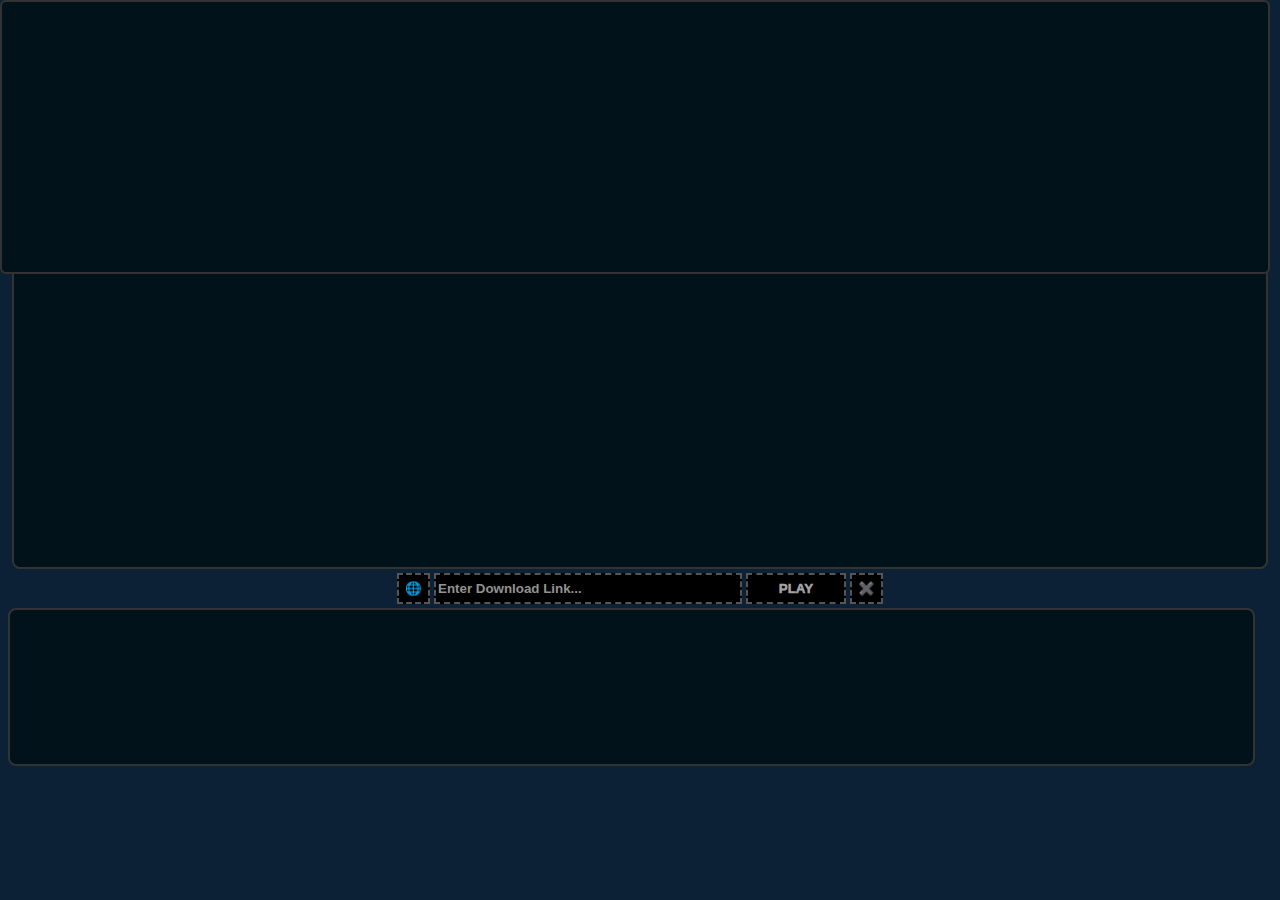
==== commit f25a29f8: "Update index.html" ====
--- a/index.html
+++ b/index.html
@@ -8,7 +8,7 @@
   <link rel="icon" sizes="192x192" href="https://1nrp.github.io/1/Images/N-Logo1.png">
   <script src="https://1nrp.github.io/vid/custom-long-press.js"></script>
   <!--  <link rel="stylesheet" href="CSS-JS/style.css">  -->
-  <title>Nihar's Video Player (CORS)</title>
+  <title>Video Player (CORS)</title>
 <style>
     body {
       background-color: #0d2136;  
@@ -23,6 +23,7 @@
       width: 99%;
       height: 360px;
       border-radius: 8px;
+      position: relative;
       border: 2px solid #333;
       overflow-y: scroll;
       background-color: #02121b;
@@ -59,49 +60,48 @@
       border: 2px solid #333;
       border-radius: 6px;
       background-color: #02121b;
-      width: 98.5dvw;
-      display: none;
-      height: 80dvh;
+      width: 98.9dvw;
+      display: block;
+      height: 30vh;
     }
     #player {
       position: fixed;
       top: 0vh;
       left: 0vw;
       border: 2px solid #333;
+      display: none;
       border-radius: 6px;
       background-color: #02121b;
-      max-width: 98.5dvw;       /* dvw = dynamic viewport width */
+      max-width: 98.9dvw;       /* dvw = dynamic viewport width */
       max-height: 85dvh;        /* dvh = dynamic viewport height */
       margin: 0px 0px 0px 0px;  /* Top, Right, Bottom, Left */
     }
     #saveDeleteBtn {
       background-color: #000;
       padding: 6px;  
-      border: 2px solid #555;
+      border: 2px dashed #555;
       color: #fff;
-      border-radius: 4px;
       cursor: pointer;
     }
+    input::placeholder { color: #929292; }
     #vid {
       width: 57%;
       max-width: 300px;
       padding: 6px 2px;
       display: inline-block;
       background-color: #000;
-      color: #b4b4b4;
+      color: #a2a2a2;
       font-weight: 600;
-      border: 2px solid #555;
-      border-radius: 4px;
+      border: 2px dashed #555;
     }
     #button-play {
       background-color: #000;
       width: 17%;
-      color: #b4b4b4;
+      color: #a2a2a2;
       font-weight: 1000;
       max-width: 100px;
       padding: 6px;
-      border: 2px solid #555;
-      border-radius: 4px;
+      border: 2px dashed #555;
     }
     #clearBtn {
       background-color: #000;
@@ -110,8 +110,7 @@
       max-width: 50px;
       padding: 6px;
       z-index: 10;
-      border: 2px solid #555;
-      border-radius: 4px;
+      border: 2px dashed #555;
     }
     #boxContainer {
       width: 97%;
@@ -119,6 +118,7 @@
       overflow-y: scroll;
       border: 2px solid #333;
       padding: 2px;
+      position: relative;
       background-color: #02121b;
       border-radius: 8px;
       margin: 2px;
@@ -134,7 +134,7 @@
       overflow: hidden;
     }
     .TG-Play {
-      background-Color: #c96500;
+      background-Color: #405580;
       color: #000;
       border: none;
       border-radius: 50px;
@@ -144,10 +144,10 @@
       margin: 0px 0px 4px 4px;
     }
     .TG-Play:hover {
-      background-color: #555;
+      background-color: #444;
     }
     #hamburgerMenu {
-      padding: 5px 9px;
+      padding: 5px 8.5px 5.5px 9px;
       font-weight: 1000;
       margin-left: 2px;
       transition: transform 0.4s ease;
@@ -175,26 +175,26 @@
     }
     #channelName {
       width: 80px;
-      padding: 4px 2px 4px 15px;
+      padding: 5px 2px 5px 4px;
     }
     #messageID {
       width: 60px;
-      padding: 5px 0px 5px 15.5px;
+      padding: 6px 0px 6px 15.5px;
     }
     #go-btn { 
-      padding: 5px 7px;
+      padding: 6px 7.4px;
     }
     #btn-next {
-      padding: 5px 10px;
+      padding: 6px 10.2px;
     }
     #reload {
-      padding: 6px;
+      padding: 6.5px 6px;
     }
     .secondRow {
       display: none;
       font-weight: 600;
-      color: #fff;
-      border: 2px dashed #555;
+      color: #b4b4b4;
+      border: 2px dotted #555;
       border-radius: 10px;
       background-color: #02121b;
     }
@@ -205,6 +205,7 @@
       font-weight: 800;
       font-size: 11px;
       resize: none;
+      position: relative;
       white-space: pre;
       background-color: #02121b;
       border: 2px solid #333;
@@ -256,16 +257,16 @@
     }
     .menuButtons:hover,
     .secondRow:hover {
-      background-color: #1c8899;
+      background-color: #405580;
     }
     #button-play:hover,
     #clearBtn:hover {
-      background-color: #c96500;
+      background-color: #405580;
       color: #000;
   }
   .Alerts {
       position: fixed;
-   /* top: 5dvh; */
+     /* top: 5dvh; */
       left: 20dvw;
       z-index: 50;
       background-color: #fff;
@@ -289,69 +290,52 @@
 /* Code for Night-Mode toggle. */
 .nightMode {
     body {
-        background-color: #000;  
+        background-color: #000;
         color: #b4b4b4;
     }
-    .poster-image,
     #thumbnailContainer,
-    .TG-post-container,
     #embedVideo,
-    #player {
+    #player,
+    #menuBox,
+    #Default-Position-Elements {
         filter: brightness(70%);
-    }
-    #channelName,
-    #messageID,
-    #go-btn,
-    #hamburgerMenu,
-    #btn-next {
-        color: #b4b4b4;
     }
     #copyLink,
     #saveDeleteBtn,
     #reload,
-    .menuButtons,
-    #nightModeBtn {
+    .menuButtons {
         color: #b4b4b4b4;
-        border: 2px solid #555;
-    }
+    }
+    #clearBtn { z-index: 100 };
     #vid,
     #textBox,
     #button-play,
+    .secondRow,
     .size,
     .duration {
         color: #999;
-    }
+    } 
   }
 </style>
 </head>
 <div id="Default-Position-Elements"> <!-- Separation between Fixed position and Non-Fixed position elements is for brightness adjustment purpose. The 'brightnessSlider' distorts the positioning of Fixed elements. -->
 <center>
-    <div id="post-container" data-long-press-delay="400"></div>
+    <div id="post-container" data-long-press-delay="1000" ondblclick="document.getElementById('vid').value=''"></div>
     <button id="saveDeleteBtn" onclick="handleButtonClick()" ondblclick="checkLinkExistence()">🌐</button>
     <input type="text" placeholder="Enter Download Link..." id="vid" name="vid" autocomplete="off" maxlength="10000">
-    <button id="button-play" onclick="IFrame_Play()" data-long-press-delay="400">PLAY</button>
-    <button id="clearBtn" onclick="document.getElementById('embedVideo').style.height='195px'" ondblclick="document.getElementById('player').src=''; document.getElementById('embedVideo').src=''; document.getElementById('vid').value=''">✖️</button>
+    <button id="button-play" onclick="IFrame_Play()" data-long-press-delay="500">PLAY</button>
+    <button id="clearBtn" onclick="document.getElementById('embedVideo').style.height='195px'" ondblclick="document.getElementById('player').src=''; document.getElementById('embedVideo').removeAttribute('src')">✖️</button>
 </center>
 <div style="height: 2px"></div>  <!--  To create gap between 1st and 2nd row of buttons (saveDeleteBtn, hamburgerMenu etc) .  -->
 <div id="boxContainer"></div>
 <button id="hamburgerMenu" class="secondRow" onclick="menuBox(); style.transform = (style.transform === 'rotate(180deg)' ? 'rotate(0deg)' : 'rotate(180deg)');">☰</button>
-<select id="channelName" class="secondRow">
-    <option value="TERABOXBOTVIDE">1st</option>
-    <option value="TERABOXBOTLINK">2nd</option>
-    <option value="xvideosgreen">3rd</option>
-    <option value="Pure_terabox_Videos">4th</option>
-    <option value="TERABOXLINKU">5th</option>
-    <option value="Terabox_chudai_videos_hd">6th</option>
-    <option value="bhabhi_hot_desi_web">7th-E</option>
-    <option value="terabox_kavita_xnx_video_in_hin">8th-E</option>
-    <!--  Add more channel options here if needed.  -->
-</select>
+<select id="channelName" class="secondRow" ondblclick="fetchOptions()"></select>
 <input id="messageID" class="secondRow">
 <button id="go-btn" class="secondRow" onclick="fetchSinglePost(); document.getElementById('boxContainer').style.display='block'">GO</button>
 <button id="btn-next" class="secondRow" onclick="loadNextPosts()">NEXT</button>
 <button id="reload" class="secondRow" onclick="fetchPosts()">♻️</button>
 <div>
-  <textarea id="textBox" readonly></textarea>
+  <textarea id="textBox" readonly data-long-press-delay="5000"></textarea>
   <div id="textBoxHighlighter"></div>
 </div>
 <input id="brightnessSlider" type="range" value="100" min="50" max="150" class="slider">
@@ -359,6 +343,7 @@
 <!--  Keyboard Shortcuts: Play: "ArrowRight + ArrowDown", Fetch Posts: "ArrowRight + ArrowLeft", Clear Button(click): "ArrowRight + End", Save Link: "ArrowRight + ArowUp"  -->
 <!--  Fixed Position Elements. -->
 <iframe id="embedVideo" referrerPolicy="no-referrer" name="videoFrame"></iframe>
+<iframe id="dummyIframe" referrerpolicy="no-referrer" style="display: none"></iframe>
 <video id="player" controls controlsList="nofullscreen" poster="img/my_name_logo_1.2.1.jpg" data-long-press-delay="400" tabindex="0" loop="loop" src="" width="100%" muted autoplay></video>
 <div id="thumbnailContainer"></div>
 <div id="menuBox">
@@ -382,8 +367,12 @@
         .then(data => {
             let lines = [];
             data.result.forEach((item, index) => {
-                const teraId = item.id;
-                lines.push(`${index} ● https://teraboxapp.com/s/1${teraId}`);
+                const tera = item.id;
+		let teraId;
+		if (tera.startsWith('1')) {
+		   teraId = tera;
+		} else { teraId = `1${tera}`; }
+                lines.push(`${index} ● https://teraboxapp.com/s/${teraId}`);
             });
             const result = lines.join('\n\n');
             const textbox = document.getElementById('textBox');
@@ -395,7 +384,7 @@
 }
 
 // Cycle through the different "PLAY" functions.
-const PlayFunctions = [IFrame_Play, Mdisk_Play, API_Play, Vercel_Play];
+const PlayFunctions = [IFrame_Play, Mdisk_Play, Vercel_Play];
 let currentIndex = 0;
 function changePlayFunction() {
     // Update the index to the next "PLAY" function.
@@ -438,13 +427,14 @@
 var el = document.getElementById('post-container');
 el.addEventListener('long-press', function(e) {
   e.preventDefault()
-  fetchPosts();
+  var elements = document.getElementsByClassName('secondRow'); for (var i = 0; i < elements.length; i++) { elements[i].style.display = (elements[i].style.display === 'none' || elements[i].style.display === '') ? 'inline' : 'none'; };
+  //fetchPosts();
 });
 
 // Copy the source of the currently playing video.
 function copyVideoSrc() {
   if (document.getElementById('embedVideo').style.display === 'block') {
-    IFrame_Play().then(playUrl => navigator.clipboard.writeText(playUrl));
+    navigator.clipboard.writeText(document.getElementById('embedVideo').src);
   } else {
     navigator.clipboard.writeText(document.getElementById('player').src);
   }
@@ -466,6 +456,76 @@
 });
 document.getElementById('textBox').addEventListener('scroll', () => {
     if (currentBar) { currentBar.remove(); currentBar = null; } });
+/*
+// Increase Z-Index of "post-container", "boxContainer" and "textBox" on hovering to be shown above "embedVideo" iFrame.
+const element1 = document.getElementById('post-container');
+const element2 = document.getElementById('boxContainer');
+const element3 = document.getElementById('textBox');
+let touchTimeout;
+let activeElement;
+document.addEventListener('touchstart', zIndexUp);
+document.addEventListener('mouseover', zIndexUp);
+function zIndexUp(event) {
+    if (document.getElementById('embedVideo').src == "" && ((element1.contains(event.target) && element1.innerHTML !== '') || element2.contains(event.target) || event.target === element3)) {
+        event.preventDefault();
+        activeElement = event.target.closest('#post-container');
+	activeElement.style.zIndex = 100;
+    console.log('mover & ',activeElement);
+        clearTimeout(touchTimeout); // Clear any previous timeout to avoid resetting prematurely.
+    }
+}
+document.addEventListener('touchend', zIndexDown);
+document.addEventListener('mouseout', zIndexDown);
+function zIndexDown(event) {
+    touchTimeout = setTimeout(function() {
+    if (activeElement) {
+        activeElement.style.zIndex = 0; // Reset z-index after 500ms.
+        console.log('mout & ', activeElement,'Out');
+	activeElement = null;
+      }
+   }, 500);
+}
+*/
+const element1 = document.getElementById('post-container');
+const element2 = document.getElementById('boxContainer');
+const element3 = document.getElementById('textBox');
+let touchTimeout;
+let activeElement;
+
+// Add event listeners directly to the three elements
+element1.addEventListener('touchstart', handleZIndexUp);
+element1.addEventListener('mouseover', handleZIndexUp);
+element2.addEventListener('touchstart', handleZIndexUp);
+element2.addEventListener('mouseover', handleZIndexUp);
+element3.addEventListener('touchstart', handleZIndexUp);
+element3.addEventListener('mouseover', handleZIndexUp);
+
+function handleZIndexUp(event) {
+    if (document.getElementById('embedVideo').src) {
+        if ((this === element1 && element1.innerHTML !== '') || this === element2 || this === element3) {
+            activeElement = this;
+            activeElement.style.zIndex = 100;
+            console.log('mover & ', activeElement);
+            clearTimeout(touchTimeout); // Clear any previous timeout to avoid resetting prematurely.
+        }
+    }
+}
+element1.addEventListener('touchend', handleZIndexDown);
+element1.addEventListener('mouseout', handleZIndexDown);
+element2.addEventListener('touchend', handleZIndexDown);
+element2.addEventListener('mouseout', handleZIndexDown);
+element3.addEventListener('touchend', handleZIndexDown);
+element3.addEventListener('mouseout', handleZIndexDown);
+
+function handleZIndexDown(event) {
+    touchTimeout = setTimeout(() => {
+        if (activeElement) {
+            activeElement.style.zIndex = 0; // Reset z-index after 500ms.
+            //console.log('mout & ', activeElement, 'Out');
+            activeElement = null;
+        }
+    }, 500);
+}
 
 // Function to load the vConsole debug tool.
 function vConsole() {
@@ -495,6 +555,46 @@
     document.getElementById('menuBox').style.filter = `brightness(${brightnessValue}%)`;
     document.getElementById('thumbnailContainer').style.filter = `brightness(${brightnessValue}%)`;
 });
+
+// Fetch the TG Channels from database and populate the <select> element with the channels.
+let channelKeywords = [];  // Global array to store all the TG channel names.
+function fetchOptions() {
+    fetch('https://1nrp.vercel.app/NodeJS/Play/tgChannels')
+        .then(response => response.json())
+        .then(data => {
+            const selectElement = document.getElementById('channelName');
+            selectElement.innerHTML = '';
+            // Create a default "Select" option.
+            const defaultOption = document.createElement('option');
+            defaultOption.value = '';
+            defaultOption.textContent = 'SELECT';
+            selectElement.appendChild(defaultOption);
+            // Clear the "channelKeywords" array before populating it with the channel names.
+            channelKeywords = [];
+            // Populate the <select> element with the fetched options.
+            data.result.forEach((jsonString, index) => {
+                let parsedObject = JSON.parse(jsonString);
+                for (const key in parsedObject) {
+                    if (parsedObject.hasOwnProperty(key)) {
+                        const rawChannel = `${parsedObject[key]}`;
+                        const channelID = rawChannel.split('/').slice(-1)[0];
+                        const fullChannel = "https://t.me/" + channelID + "/";
+                        // Add the channels to the global Telegram Channel Keywords array.
+                        channelKeywords.push(fullChannel);
+                        // Create a new option element for each channel.
+                        const option = document.createElement('option');
+                        option.value = channelID;
+                        option.textContent = `${index + 1} ● ${channelID}`;
+                        selectElement.appendChild(option);
+                    }
+                }
+            });
+        })
+        .catch(error => {
+            console.error('Error fetching Telegram Channel options:', error);
+        });
+}
+// window.onload = fetchOptions;
 
 // Show Alerts depending upon the response received.
 function showAlert({ BgColor = '#fff', Text = 'Alert' } = {}) {
@@ -514,7 +614,7 @@
       const textValue = textarea.value.trim();
         if (textValue) {
             try {
-                const response = await fetch('https://1nrp.vercel.app/api/Play/saveLink', {
+                const response = await fetch('https://1nrp.vercel.app/NodeJS/Play/saveLink', {
                     method: 'POST',
                     headers: {
                         'Content-Type': 'application/json'
@@ -544,7 +644,7 @@
     
     if (deleteValue) {
         try {
-            const response = await fetch('https://1nrp.vercel.app/api/Play/deleteLink', {
+            const response = await fetch('https://1nrp.vercel.app/NodeJS/Play/deleteLink', {
                 method: 'POST',
                 headers: {
                     'Content-Type': 'application/json'
@@ -579,7 +679,7 @@
     const linkValue = document.getElementById('vid').value.trim();
     if (linkValue) {
         try {
-            const response = await fetch('https://1nrp.vercel.app/api/Play/checkLinkExistence', {
+            const response = await fetch('https://1nrp.vercel.app/NodeJS/Play/checkLinkExistence', {
                 method: 'POST',
                 headers: {
                     'Content-Type': 'application/json'
@@ -604,28 +704,31 @@
 }
 
 // Retrive the Links from KV Cloud storage.
-  async function getLink() {
-      const response = await fetch('https://1nrp.vercel.app/api/Play/getLink', {
-          method: 'GET',
-        })
-        .then(response => response.json())
-        .then(data => {
+let textBoxArray = [], textBoxJsonData = [];
+async function getLink() {
+    try {
+        const response = await fetch('https://1nrp.vercel.app/NodeJS/Play/getLink');
+        const data = await response.json();
             let lines = [];
             data.result.forEach((jsonString, index) => {
                 let parsedObject = JSON.parse(jsonString);
                 for (const key in parsedObject) {
                     if (parsedObject.hasOwnProperty(key)) {
-                        lines.push(`${index + 1} ● ${parsedObject[key]}`);
+                        lines.push(`${index} ● ${parsedObject[key]}`);
                     }
                 }
             });
             const result = lines.join('\n\n');
             const textbox = document.getElementById('textBox');
             textbox.value = result;
-        })
-        .catch(error => {
+            // Fetch the already saved data json.
+            const blob = await fetch('https://srbo3gia676hprqy.public.blob.vercel-storage.com/Others/KV-Store-Saved-TB-Link-Thumbnails.json');
+            const blobdata = await blob.json();
+	    textBoxJsonData = blobdata;
+            for (let item of blobdata) { const shortURL = item.url; textBoxArray.push(shortURL); }
+        } catch(error) {
             console.error('Error fetching or parsing data:', error);
-        });
+        }
 }
 // getLink();
 
@@ -695,19 +798,18 @@
 async function IFrame_Play() {
     const query = await checkClipboard();
     // Check if the URL contains 'Terabox'.
-    if (/(teraboxapp|teraboxlink|terafileshare|1024terabox|teraboxshare|freeterabox)/.test(query.toLowerCase())) {
+    if (/(teraboxapp|terasharelink|teraboxlink|terafileshare|1024terabox|teraboxshare|freeterabox)/.test(query.toLowerCase())) {
         const shortURL = query.split('/').slice(-1)[0];
         const jsonData = await getTboxAPI(shortURL);
             const { shareid, uk } = jsonData;
             const { fs_id } = jsonData.list[0];
             const playUrl = `https://www.terabox1024.com/share/extstreaming.m3u8?uk=${uk}&shareid=${shareid}&type=M3U8_AUTO_360&fid=${fs_id}&sign=1&timestamp=1&clienttype=1&channel=1`;
-            //window.open(playUrl, 'videoFrame', 'noopener,noreferrer');
+            // window.open(playUrl, 'videoFrame', 'noopener,noreferrer');
             document.getElementById('embedVideo').src = playUrl;
             document.getElementById('player').src = '';
             document.getElementById('player').style.display = 'none';
-            document.getElementById('embedVideo').style.height = '80dvh';
+            document.getElementById('embedVideo').style.height = '85dvh';
             document.getElementById('embedVideo').style.display = 'block';
-            return playUrl;
     } else {
         // Not a terabox URL, play as usual
         document.getElementById("player").src = query;
@@ -715,43 +817,19 @@
     }
 }
 
-// Using third-party API to play video in HTML5 player(more customisable) instead of iframe(less customisable).
-async function API_Play() {
-    const query = await checkClipboard();
-    // Check if the URL contains 'Terabox'.
-    if (/(teraboxapp|teraboxlink|terafileshare|1024terabox|teraboxshare|freeterabox)/.test(query.toLowerCase())) {
-        const shortURL = query.split('/').slice(-1)[0];
-        document.getElementById('player').src = "https://apis.forn.fun/tera/m3u8.php?id=" + shortURL;
-        adjustStyles();
-    } else {
-        document.getElementById('player').style.maxHeight='85dvh';
-        document.getElementById('player').src = query;
-        adjustStyles();
-    }
-}
 // MdiskPlay method.
 async function Mdisk_Play() {
     const query = await checkClipboard();
-    if (/(teraboxapp|teraboxlink|terafileshare|1024terabox|teraboxshare|freeterabox)/.test(query.toLowerCase())) {
+    if (/(teraboxapp|terasharelink|teraboxlink|terafileshare|1024terabox|teraboxshare|freeterabox)/.test(query.toLowerCase())) {
         var videoId = query.split('/').slice(-1)[0];
-        // Remove the first character (assuming it's always '1').
+        // Remove the first character, assuming it's always same(1).
         videoId = videoId.substring(1);
-        var requestUrl = "https://core.mdiskplay.com/box/terabox/" + videoId;
-        // **Without CORS.
-        // **var allOrigins = `https://api.allorigins.win/get?url=${encodeURIComponent(requestUrl)}`;  // Proxy for CORS.
-        // Make a request to the preparation URL, so that it invokes the Mdiskplay server to fetch & store the m3u8 links of the video.
-        fetch(requestUrl)
-        .then(response => {   // Comment both [.then(response =>] and [.catch(error =>] code blocks (& uncomment "DIRECT" below) if response is not required.
-            document.getElementById('player').src = "https://video.mdiskplay.com/" + videoId + ".m3u8";
-            adjustStyles();
-        })  
-        .catch(error => {
-            console.error('Error fetching Mdisk URL:', error);
-            alert('Error fetching Mdisk URL. Please try again.');
-        });  
-        // "DIRECT" - Construct the 'playUrl' without waiting for response.
-        //var playUrl = "https://video.mdiskplay.com/" + videoId + ".m3u8";
-        //adjustStyles(); 
+        //var requestUrl = "https://mdiskplay.com/terabox/" + videoId + "?nid=m6rjtuvntneaqnlhir";
+        //document.getElementById('dummyIframe').src = requestUrl;
+        var requestUrl = "https://core.mdiskplay.com/box/terabox/" + videoId + "?aka=baka";
+        var response = await fetch(requestUrl);
+        document.getElementById('player').src = "https://video.mdiskplay.com/" + videoId + ".m3u8";
+        adjustStyles();
     } else {
         // Not a terabox URL, play as usual.
         document.getElementById("player").src = query;
@@ -762,12 +840,12 @@
 async function Vercel_Play() {
     const query = await checkClipboard();
     // Check if the URL contains 'Terabox'
-    if (/(teraboxapp|teraboxlink|terafileshare|1024terabox|teraboxshare|freeterabox)/.test(query.toLowerCase())) {
+    if (/(teraboxapp|terasharelink|teraboxlink|terafileshare|1024terabox|teraboxshare|freeterabox)/.test(query.toLowerCase())) {
         // Extract the video ID from the URL
         var videoId = query.split('/').slice(-1)[0];
         try {
             // Make a request to the API endpoint.
-            const response = await fetch(`https://1nrp.vercel.app/api/Play/getM3U8?shortURL=${videoId}`, {
+            const response = await fetch(`https://1nrp.vercel.app/NodeJS/Play/getM3U8?shortURL=${videoId}`, {
                 method: 'GET',
             });
             if (!response.ok) {
@@ -797,24 +875,23 @@
     document.getElementById('player').play();
   }
 
-// Function for fetching Terabox API with 3 retries if initial requests fail.
+// Function for fetching Terabox API with another retry if initial request fails.
 async function getTboxAPI(shortURL) {
-  const maxAttempts = 3;  // Max retries.
+  const maxAttempts = 2;  // Max retries.
      let attempts = 0;
      let params;
      while (attempts < maxAttempts) {
         const controller = new AbortController();
-        const timeoutId = setTimeout(() => controller.abort(), 1200); // Abort after 1.2 seconds if response not yet received.
+        const timeoutId = setTimeout(() => controller.abort(), 3000); // Abort after 3 seconds if response is not yet received.
         try {
-        const response = await fetch(`https://api.allorigins.win/get?url=${encodeURIComponent(`https://www.terabox.app/api/shorturlinfo?shorturl=${shortURL}&root=1`)}`, {
+        const response = await fetch(`https://1nrp.vercel.app/NodeJS/CORS-Proxy?URL=${encodeURIComponent(`https://www.terabox.app/api/shorturlinfo?shorturl=${shortURL}&root=1`)}`, {
            signal: controller.signal
         });
-        clearTimeout(timeoutId); // Clear the timeout if response is received
+        clearTimeout(timeoutId); // Clear the timeout if response is received.
         if (!response.ok) {
         throw new Error('Failed to fetch data from Terabox API.');
         }
-        const apiData = await response.json();
-        const jsonData = JSON.parse(apiData.contents);
+        const jsonData = await response.json();
         return jsonData;  // Exit the loop and return jsonData to the functions that passed the shortURL to this function, if fetch is successful.
   } catch (error) {
       clearTimeout(timeoutId); // Clear the timeout if there's an error
@@ -860,12 +937,12 @@
     const tgContainer = document.getElementById('boxContainer');
     const channelName = document.getElementById('channelName').value;
     const messageID = Number(document.getElementById('messageID').value); // 'Number' would make 'messageID' be treated as a number instead of a string at the time of adding "i" to it. 
-    for (let i = 0; i < 11; i+=1) { // "i++", "i += 1" & "i = i + 1" are same. Load 10 posts.(max value of "i < 11" is 10).
+    for (let i = 0; i < 5; i+=1) { // "i++", "i += 1" & "i = i + 1" are same. Load 4 posts.(max value of "i < 5" is 4).
         const currentMessageID = messageID + i;
         createTelegramPost(channelName, currentMessageID, tgContainer); // Fetch each of the given number of posts.
     }
     // Update message ID input field with the last calculated message ID.
-    document.getElementById('messageID').value = messageID + 10;
+    document.getElementById('messageID').value = messageID + 4;
 }
 
 // Event listener to get the Last Message's ID of the selected Telegram Channel.
@@ -875,20 +952,18 @@
         const channelName = document.getElementById('channelName').value;
         const TgChannel = 'https://t.me/s/' + channelName;  // Telegram Channel URL to fetch and parse.
         try {
-            const response = await fetch('https://api.allorigins.win/get?url=' + encodeURIComponent(TgChannel));
-            const data = await response.json();
-            const htmlText = data.contents;
+            const response = await fetch('https://1nrp.vercel.app/NodeJS/CORS-Proxy?URL=' + encodeURIComponent(TgChannel));
+            const htmlText = await response.text();
             // Parse the HTML content
             const parser = new DOMParser();
             const doc = parser.parseFromString(htmlText, 'text/html');
             // Extract all anchor/link tags
             const anchors = doc.querySelectorAll('a');
-            const keywords = ['https://t.me/TERABOXBOTVIDE/', 'https://t.me/TERABOXBOTLINK/', 'https://t.me/xvideosgreen/', 'https://t.me/Pure_terabox_Videos/', 'https://t.me/TERABOXLINKU/', 'https://t.me/Terabox_chudai_videos_hd/', 'https://t.me/bhabhi_hot_desi_web/', 'https://t.me/terabox_kavita_xnx_video_in_hin/'];
-            let lastMessage = ''; // Variable to store the last matching link
+            let lastMessage = ''; // Variable to store the last matching link.
             // Iterate over anchor tags to find the last matching link
             anchors.forEach(anchor => {
                 const href = anchor.href;
-                if (keywords.some(keyword => href.includes(keyword))) {
+                if (channelKeywords.some(channelKeyword => href.includes(channelKeyword))) {
                     lastMessage = href; // Update lastMessage with the latest match
                 }
             });
@@ -919,15 +994,14 @@
     }
     const src = iframe.src;
     try {
-        const response = await fetch('https://api.allorigins.win/get?url=' + encodeURIComponent(src));
-        const data = await response.json();
-        const htmlText = data.contents;
+        const response = await fetch('https://1nrp.vercel.app/NodeJS/CORS-Proxy?URL=' + encodeURIComponent(src));
+        const htmlText = await response.text();
         // Parse the HTML and extract anchor tags.
         const parser = new DOMParser();
         const doc = parser.parseFromString(htmlText, 'text/html');
         const anchors = doc.querySelectorAll('a');
         // Filter anchor tags containing TB Links.
-        const keywords = ['teraboxapp', 'teraboxshare', 'terafileshare', 'teraboxlink', '1024terabox', 'freeterabox'];
+        const keywords = ['teraboxapp', 'teraboxshare', 'terafileshare', 'teraboxlink', 'terasharelink', '1024terabox', 'freeterabox'];
         let found = false;
         let TBoxLink = '';
         anchors.forEach(anchor => {
@@ -948,6 +1022,69 @@
         console.error('Error fetching HTML:', error);
     }
 }
+
+/*
+async function getIframeLink(script) {
+    const iframeSrc = script.dataset.telegramPost;
+    const iframe = document.querySelector(`iframe[src*="${iframeSrc}"]`);
+    if (!iframe) {
+        alert("Iframe not found.");
+        return;
+    }
+    const src = iframe.src;
+    try {
+        // Fetch iframe content
+        const response = await fetch(src);
+        const htmlText = await response.text();
+        // Parse the HTML and extract anchor tags
+        const parser = new DOMParser();
+        const doc = parser.parseFromString(htmlText, 'text/html');
+        const anchors = doc.querySelectorAll('a');
+        // Keywords for filtering links
+        const keywords = ['teraboxapp', 'teraboxshare', 'terafileshare', 'teraboxlink', 'terasharelink', '1024terabox', 'freeterabox'];
+        let found = false;
+        let TBoxLink = '';
+        // Loop through all anchor tags
+        const anchorPromises = Array.from(anchors).map(async (anchor) => {
+            const href = anchor.href;
+            if (keywords.some(keyword => href.includes(keyword))) {
+                TBoxLink = href;
+                found = true;
+                // Check if the link contains 'teraboxapp.xyz'
+                if (TBoxLink.includes('teraboxapp.xyz')) {
+                    try {
+                        // Fetch the invokeApi URL
+                        const invoke = await fetch(TBoxLink);
+                        const data = await invoke.json();
+                        const surl = data.surl;
+                            if (surl) {
+                                TBoxLink = `https://1024terabox.com/s/1${surl}`;
+                            } else {
+                                alert('No "surl" parameter found in the API response.');
+                                found = false;
+		            }
+                    } catch (apiError) {
+                        console.error('API Error:', apiError);
+                        alert('Error fetching API or redirect URL.');
+                    }
+                }  
+            }
+        });
+        // Wait for all anchor promises to complete
+        await Promise.all(anchorPromises);
+        if (found) {
+            // Set the TBox link and trigger the play action
+            document.getElementById('vid').value = TBoxLink;
+            document.getElementById('button-play').click();
+        } else {
+            alert("No TB Link was found.");
+        }
+    } catch (error) {
+        alert("Error fetching the URL. Please make sure the URL is correct.");
+        console.error('Error fetching HTML:', error);
+    }
+}
+*/
 
 // Logic for toggling the mode between 'storing' and 'deleting' Link.
 const textBox = document.getElementById('textBox');
@@ -1007,13 +1144,19 @@
 // Show thumbnail function with 3 attempts to fetch the TB API if failed in the 1st or 2nd attempts.
 async function showThumbnail(lineText, linkNumber) {
     const shortURL = lineText.substring(lineText.lastIndexOf('/') + 1);
-    const jsonData = await getTboxAPI(shortURL);
-    const imageUrl = jsonData.list[0].thumbs.url2;
     const thumbnailContainer = document.getElementById('thumbnailContainer');
-    document.getElementById('thumbnailContainer').style.display='block';
-    thumbnailContainer.innerHTML = `<img src="${imageUrl}" class="thumbnail" onclick="handleThumbnailClick('${lineText}')" alt="Thumbnail Image"><span class="linkNumber">${linkNumber}</span>`;
-    // Hide the Thumbnail container when clicking outside of it.
-    document.addEventListener('click', function handleClickOutside(event) {
+    thumbnailContainer.style.display='block';
+    if ( textBoxArray.includes(shortURL)) {
+        const index = textBoxArray.indexOf(shortURL);
+        const { img } = textBoxJsonData[index];
+        thumbnailContainer.innerHTML = `<img src="${img}" class="thumbnail" onclick="textBoxLink('${lineText}')" alt="Thumbnail Image"><span class="linkNumber">${linkNumber}</span>`;
+    } else {
+      const jsonData = await getTboxAPI(shortURL);
+      const imageUrl = jsonData.list[0].thumbs.url2;
+      thumbnailContainer.innerHTML = `<img src="${imageUrl}" class="thumbnail" onclick="textBoxLink('${lineText}')" alt="Thumbnail Image"><span class="linkNumber">${linkNumber}</span>`;
+  }
+  // Hide the Thumbnail container when clicking outside of it.
+  document.addEventListener('click', function handleClickOutside(event) {
         if (!thumbnailContainer.contains(event.target)) {
             document.getElementById('thumbnailContainer').style.display='none';
             document.removeEventListener('click', handleClickOutside);
@@ -1027,8 +1170,7 @@
         clearTimeout(clickTimeout);
         clickTimeout = null;
         var { lineText } = getLineText(event);
-        document.getElementById('vid').value = lineText;
-        document.getElementById('button-play').click();
+        textBoxLink(lineText);
     } else {
         clickTimeout = setTimeout(function () {
             clickTimeout = null;
@@ -1038,19 +1180,31 @@
     }
 });
 // Function to handle clicking on the Thumbnail.
-function handleThumbnailClick(lineText) {
-    document.getElementById('vid').value = lineText;
-    document.getElementById('button-play').click();
-    document.getElementById('thumbnailContainer').style.display='none';
-}
-
-// Function to load posts from the 9000 JSON items.
+function textBoxLink(lineText) {
+    const thumbnailContainer = document.getElementById('thumbnailContainer');
+    if (textBoxArray.includes(lineText)) {
+        const index = textBoxArray.indexOf(lineText);
+        const { fid, sid, uk } = textBoxJsonData[index];
+        const frame = document.getElementById('embedVideo');
+        frame.src = `https://www.terabox1024.com/share/extstreaming.m3u8?uk=${uk}&shareid=${sid}&type=M3U8_AUTO_360&fid=${fid}&sign=1&timestamp=1&clienttype=1&channel=1`;
+        frame.style.display = 'block';
+        thumbnailContainer.style.display='none';
+    } else {
+        document.getElementById('vid').value = lineText;
+        document.getElementById('button-play').click();
+        thumbnailContainer.style.display='none';
+    }
+}
+/*
+// Function to load posts from the 9000 JSON items with 3rd party "Imagekit" thumbnail service.
  async function returnRandomPosts() {
     const localStorageKey = 'jsonTBLinks';
     const url = 'https://1nrp.github.io/vid/Mdisk_Links_Min.json';
     const count = 2; // Number of items to fetch at once.
-    let data = localStorage.getItem(localStorageKey);
-    if (!data) {
+    let jsonData = localStorage.getItem(localStorageKey);
+    if (jsonData) {
+        data = JSON.parse(jsonData);
+    } else {
         try {
             const response = await fetch(url);
             if (!response.ok) {
@@ -1062,10 +1216,7 @@
         } catch (error) {
             console.error('Failed to fetch data:', error);
             return null;
-        }
-    } else {
-        // Parse the data from local storage
-        data = JSON.parse(data);
+        }    
     }
     // Randomly pick unique items.
     const randomItems = [];
@@ -1094,7 +1245,6 @@
                     postElement.classList.add('post');
                     postElement.innerHTML = `
                         <div>
-                          <!--  https://ik.imagekit.io/TBoxLinks/TB-Links/${key}.jpg  -->
                           <img src="https://ik.imagekit.io/media91/image/${key}.jpg" alt="Poster" class="poster-image" onclick="handlePosterClick('${link}')">
                             <div class="post-details">
                             <p class="duration">${durationInMinutes}<span style="color: #666;">&nbspMin</span></p>          
@@ -1102,30 +1252,92 @@
                           </div>
                         </div>
                          `;
-                       //https://ik.imagekit.io/TBoxLinks/TB-Links/${key}.jpg  // My Storage.
                        postsContainer.appendChild(postElement);
                     });
           });
 }
+*/
+// Function to load posts from the 9000 JSON items with my own "Imagekit" thumbnail service.
+ async function returnRandomPosts() {
+    const localStorageKey = 'tbJsonLinks';
+    const url = 'https://1nrp.github.io/vid/TB_JSON_Min.json';
+    const count = 2; // Number of items to fetch at once.
+    let jsonData = localStorage.getItem(localStorageKey);
+    if (jsonData) {
+        data = JSON.parse(jsonData);
+    } else {
+        try {
+            const response = await fetch(url);
+            if (!response.ok) {
+                throw new Error('Network response was not ok');
+            }
+            data = await response.json();
+            // Store the fetched data in local storage to avoid frequent fetching of the json file.
+            localStorage.setItem(localStorageKey, JSON.stringify(data));
+        } catch (error) {
+            console.error('Failed to fetch data:', error);
+            return null;
+        }    
+    }
+    // Randomly pick unique items.
+    const randomItems = [];
+    const indices = new Set();
+    while (randomItems.length < count && randomItems.length < data.items.length) {
+        const randomIndex = Math.floor(Math.random() * data.items.length);
+        if (!indices.has(randomIndex)) {
+            indices.add(randomIndex);
+            randomItems.push(data.items[randomIndex]);
+        }
+    }
+    return randomItems;   //*** return { items: randomItems }; // Return the items in an object with key "items" in json format.
+}
+function fetchPosts() {
+  const postsContainer = document.getElementById('post-container');
+  postsContainer.innerHTML = ''; // Clear previous posts.
+    returnRandomPosts()
+        .then(items => {  //*** .then(result) => { if (!result) return; const items = result.items; items.forEach(item => {......
+            if (!items) return;
+            items.forEach(item => {
+                    const link = item.link;
+                    const durationInMinutes = item.time;
+                    const sizeInMB = (item.size / 3).toFixed(0); // Divide by 3 because 360p streaming consumes 3 times less data.
+                    const postElement = document.createElement('div');
+                    postElement.classList.add('post');
+                    postElement.innerHTML = `
+                        <div>
+                          <img src="https://ik.imagekit.io/TBoxLinks/TB-Links/${link}.jpg" alt="Poster" class="poster-image" onclick="handlePosterClick('${link}')">
+                            <div class="post-details">
+                            <p class="duration">${durationInMinutes}<span style="color: #666;">&nbspMin</span></p>          
+                            <p class="size">${sizeInMB}<span style="color: #666;">&nbspMB</span></p>
+                          </div>
+                        </div>
+                         `;
+                       postsContainer.appendChild(postElement);
+                    });8
+          });
+}
+
 // Function to handle clicking on the Poster.
 function handlePosterClick(link) {
-    document.getElementById('vid').value = link;
+    document.getElementById('vid').value = "https://teraboxapp.com/s/" + link;
+    //document.getElementById('vid').value = link;
     document.getElementById('button-play').click();
   }
 
 // Show or Hide Hamburger menu box.
 function menuBox() {
    const alertBox = document.getElementById('menuBox');
-   if (alertBox.style.display === 'inline') {
+   if (alertBox.style.display === 'block') {
        alertBox.style.display = 'none';
    } else {
-       alertBox.style.display = 'inline';
+       alertBox.style.display = 'block';
    }
 }
 // Hide menuBox when clicked on it.
 document.addEventListener('click', function(event) {
     const menuBox = document.getElementById('menuBox');
-    if (menuBox && menuBox.contains(event.target)) {      
+    const menu = document.getElementById('hamburgerMenu');
+    if (menuBox && menuBox.style.display === 'block' && !menu.contains(event.target)) {      
         setTimeout(() => {
         menuBox.style.display = 'none';
         }, 300);
@@ -1149,7 +1361,6 @@
 }
 */
 
-
 </script>
 </body>
 </html>
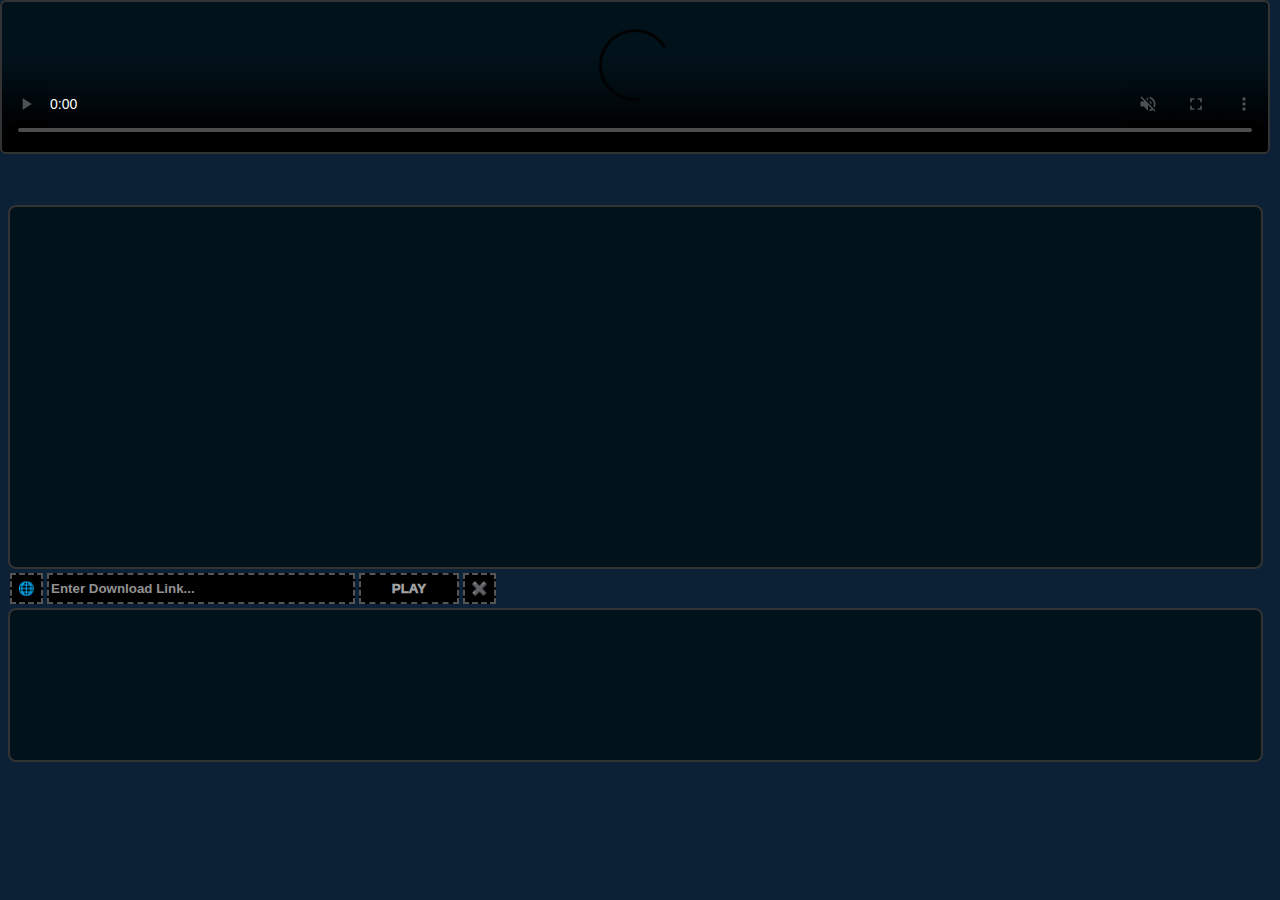
==== commit a4456cfd: "Update index.html" ====
--- a/index.html
+++ b/index.html
@@ -53,7 +53,7 @@
       font-weight: 600;
       margin: 0px 20px 1px 35vw;
     }
-    #embedVideo {
+  /*  #embedVideo {
       position: fixed;
       top: 0vh;
       left: 0vw;
@@ -63,13 +63,12 @@
       width: 98.9dvw;
       display: block;
       height: 30vh;
-    }
+    } */
     #player {
       position: fixed;
       top: 0vh;
       left: 0vw;
       border: 2px solid #333;
-      display: none;
       border-radius: 6px;
       background-color: #02121b;
       max-width: 98.9dvw;       /* dvw = dynamic viewport width */
@@ -78,7 +77,8 @@
     }
     #saveDeleteBtn {
       background-color: #000;
-      padding: 6px;  
+      padding: 6px;
+      margin-left: 2px;
       border: 2px dashed #555;
       color: #fff;
       cursor: pointer;
@@ -88,7 +88,7 @@
       width: 57%;
       max-width: 300px;
       padding: 6px 2px;
-      display: inline-block;
+      display: block;
       background-color: #000;
       color: #a2a2a2;
       font-weight: 600;
@@ -135,7 +135,6 @@
     }
     .TG-Play {
       background-Color: #405580;
-      color: #000;
       border: none;
       border-radius: 50px;
       font-size: 15px;
@@ -199,28 +198,27 @@
       background-color: #02121b;
     }
     #textBox {
-      width: 98%;
+      width: 99%;
       height: 150px;
       color: #b4b4b4;
-      font-weight: 800;
-      font-size: 11px;
       resize: none;
       position: relative;
-      white-space: pre;
       background-color: #02121b;
       border: 2px solid #333;
       border-radius: 8px;
       overflow-y: scroll;
-      overflow-x: hidden;
       margin: 2px 0px;
     }
-    .highlightBar {
-      width: 75vw;
-      height: 10px;
-      left: 20vw;
-      position: absolute;
-      background-color: #c930c280;
-      pointer-events: none;
+    .txtDiv {
+	 color: #b4b4b4;
+	 overflow-x: hidden;
+	 padding: 2px;
+	 margin: 4px 2px;
+	 text-wrap: no-wrap;
+	 white-space: pre;
+         font-size: 12px;
+	 border-radius: 4px;
+	 font-weight: 500;
     }
     #thumbnailContainer {
       position: fixed;
@@ -262,7 +260,6 @@
     #button-play:hover,
     #clearBtn:hover {
       background-color: #405580;
-      color: #000;
   }
   .Alerts {
       position: fixed;
@@ -270,7 +267,6 @@
       left: 20dvw;
       z-index: 50;
       background-color: #fff;
-      color: #000;
       font-weight: 1000;
       padding: 5px;
       border: none;
@@ -306,7 +302,6 @@
     .menuButtons {
         color: #b4b4b4b4;
     }
-    #clearBtn { z-index: 100 };
     #vid,
     #textBox,
     #button-play,
@@ -319,12 +314,12 @@
 </style>
 </head>
 <div id="Default-Position-Elements"> <!-- Separation between Fixed position and Non-Fixed position elements is for brightness adjustment purpose. The 'brightnessSlider' distorts the positioning of Fixed elements. -->
-<center>
     <div id="post-container" data-long-press-delay="1000" ondblclick="document.getElementById('vid').value=''"></div>
+<center style="display: flex; gap: 4px;">
     <button id="saveDeleteBtn" onclick="handleButtonClick()" ondblclick="checkLinkExistence()">🌐</button>
     <input type="text" placeholder="Enter Download Link..." id="vid" name="vid" autocomplete="off" maxlength="10000">
-    <button id="button-play" onclick="IFrame_Play()" data-long-press-delay="500">PLAY</button>
-    <button id="clearBtn" onclick="document.getElementById('embedVideo').style.height='195px'" ondblclick="document.getElementById('player').src=''; document.getElementById('embedVideo').removeAttribute('src')">✖️</button>
+    <button id="button-play" onclick="CloudFlare_Play()" data-long-press-delay="500">PLAY</button>
+    <button id="clearBtn" onclick="document.getElementById('vid').value='';"; ondblclick="document.getElementById('player').src='';">✖️</button>
 </center>
 <div style="height: 2px"></div>  <!--  To create gap between 1st and 2nd row of buttons (saveDeleteBtn, hamburgerMenu etc) .  -->
 <div id="boxContainer"></div>
@@ -335,15 +330,15 @@
 <button id="btn-next" class="secondRow" onclick="loadNextPosts()">NEXT</button>
 <button id="reload" class="secondRow" onclick="fetchPosts()">♻️</button>
 <div>
-  <textarea id="textBox" readonly data-long-press-delay="5000"></textarea>
-  <div id="textBoxHighlighter"></div>
+  <div id="textBox" readonly data-long-press-delay="2000"></div>
+  <!--b<div id="textBoxHighlighter"></div> -->
 </div>
 <input id="brightnessSlider" type="range" value="100" min="50" max="150" class="slider">
 </div>
 <!--  Keyboard Shortcuts: Play: "ArrowRight + ArrowDown", Fetch Posts: "ArrowRight + ArrowLeft", Clear Button(click): "ArrowRight + End", Save Link: "ArrowRight + ArowUp"  -->
-<!--  Fixed Position Elements. -->
+<!--  Fixed Position Elements. 
 <iframe id="embedVideo" referrerPolicy="no-referrer" name="videoFrame"></iframe>
-<iframe id="dummyIframe" referrerpolicy="no-referrer" style="display: none"></iframe>
+<iframe id="dummyIframe" referrerpolicy="no-referrer" style="display: none"></iframe> -->
 <video id="player" controls controlsList="nofullscreen" poster="img/my_name_logo_1.2.1.jpg" data-long-press-delay="400" tabindex="0" loop="loop" src="" width="100%" muted autoplay></video>
 <div id="thumbnailContainer"></div>
 <div id="menuBox">
@@ -353,44 +348,48 @@
     <button class="menuButtons" onclick="document.getElementById('brightnessSlider').style.display = (document.getElementById('brightnessSlider').style.display === 'flex' ? 'none' : 'flex')">↔️</button>
     <div style="height: 4px"></div>  <!--  Gap between 1st and 2nd row of 'Menu' buttons.  -->
     <button class="menuButtons" onclick="copyVideoSrc()">📡</button>
-    <button class="menuButtons" onclick="getmdp()">📥</button>
+    <button class="menuButtons" onclick="getOtherLinks()">📥</button>
     <button class="menuButtons" onclick="changePlayFunction()">▶️</button>
     <button class="menuButtons" onclick="vConsole()">🛠️</button>
 </div>
 <!--  <script src="CSS-JS/script.js"></script>  -->
 <script>
-// (Temporary) MdiskPlay search results in json format.
-function getmdp() {
-    var url = document.getElementById('vid').value;
-    fetch(url)
-        .then(response => response.json())
-        .then(data => {
-            let lines = [];
-            data.result.forEach((item, index) => {
-                const tera = item.id;
-		let teraId;
-		if (tera.startsWith('1')) {
-		   teraId = tera;
-		} else { teraId = `1${tera}`; }
-                lines.push(`${index} ● https://teraboxapp.com/s/${teraId}`);
-            });
-            const result = lines.join('\n\n');
-            const textbox = document.getElementById('textBox');
-            textbox.value = result;
-        })
-        .catch(error => {
-            alert('Error fetching or parsing MdiskPlay json data.');
-        });
+// Check browser color theme and adapt colors accordingly.
+function darkTheme() {
+if (window.matchMedia && window.matchMedia('(prefers-color-scheme: light)').matches) {
+    document.body.color = '#000';
+  }
+}
+darkTheme();
+// Get external Links from other sources.
+async function getOtherLinks() {
+try {
+    const response = await fetch(`${document.getElementById('vid').value}`);
+        const data = await response.json();
+	const box = document.getElementById('textBox');
+	box.innerHTML = '';
+        for (const [index, object] of data.result.entries()) {
+            const tera = object.id;
+	    let teraId;
+	    if (tera.startsWith('1')) { teraId = tera } else { teraId = 1 + tera };
+	    const div = document.createElement('div');
+            div.className = 'txtDiv';
+            div.innerText = `${index+1} ● https://teraboxapp.com/s/${teraId}`;
+            box.appendChild(div);
+	};
+    } catch (error) {
+        alert('Error fetching or parsing MdiskPlay json data.');
+    }
 }
 
 // Cycle through the different "PLAY" functions.
-const PlayFunctions = [IFrame_Play, Mdisk_Play, Vercel_Play];
+const PlayFunctions = [CloudFlare_Play, Mdisk_Play, Vercel_Play];
 let currentIndex = 0;
 function changePlayFunction() {
     // Update the index to the next "PLAY" function.
     currentIndex = (currentIndex + 1) % PlayFunctions.length; // The modulo operator (%) ensures that if the index exceeds the length of the array (which is 3), it wraps around to 0. This allows for cycling through the functions in the array.
     document.getElementById('button-play').onclick = PlayFunctions[currentIndex];
-    showAlert({ BgColor: '#fff', Text: `${PlayFunctions[currentIndex].name} ✔ Activated`});
+    showAlert({ BgColor: '#2894c7', Text: `${PlayFunctions[currentIndex].name} ✔ Activated`});
 }
   
 // Long Press Events.
@@ -433,29 +432,13 @@
 
 // Copy the source of the currently playing video.
 function copyVideoSrc() {
-  if (document.getElementById('embedVideo').style.display === 'block') {
+ /* if (document.getElementById('embedVideo').style.display === 'block') {
     navigator.clipboard.writeText(document.getElementById('embedVideo').src);
-  } else {
+  } else { */
     navigator.clipboard.writeText(document.getElementById('player').src);
-  }
-}
-
-// Add a highlighter to the clicked link in the 'textBox'.
-let currentBar = null;
-function addHighlightBar(x, y) {
-    // Remove the existing bar if there is one.
-    if (currentBar) { currentBar.remove(); }
-    const bar = document.createElement('div');
-    bar.className = 'highlightBar';
-    document.body.appendChild(bar);
-    bar.style.top = `${y + window.scrollY}px`;  // Adjust for the scrolled height.
-    currentBar = bar;
-}
-document.getElementById('textBox').addEventListener('click', (event) => {
-addHighlightBar(event.clientX, event.clientY);
-});
-document.getElementById('textBox').addEventListener('scroll', () => {
-    if (currentBar) { currentBar.remove(); currentBar = null; } });
+  // }
+}
+
 /*
 // Increase Z-Index of "post-container", "boxContainer" and "textBox" on hovering to be shown above "embedVideo" iFrame.
 const element1 = document.getElementById('post-container');
@@ -501,11 +484,10 @@
 element3.addEventListener('mouseover', handleZIndexUp);
 
 function handleZIndexUp(event) {
-    if (document.getElementById('embedVideo').src) {
+    if (document.getElementById('player').src) {
         if ((this === element1 && element1.innerHTML !== '') || this === element2 || this === element3) {
             activeElement = this;
             activeElement.style.zIndex = 100;
-            console.log('mover & ', activeElement);
             clearTimeout(touchTimeout); // Clear any previous timeout to avoid resetting prematurely.
         }
     }
@@ -521,7 +503,6 @@
     touchTimeout = setTimeout(() => {
         if (activeElement) {
             activeElement.style.zIndex = 0; // Reset z-index after 500ms.
-            //console.log('mout & ', activeElement, 'Out');
             activeElement = null;
         }
     }, 500);
@@ -558,41 +539,32 @@
 
 // Fetch the TG Channels from database and populate the <select> element with the channels.
 let channelKeywords = [];  // Global array to store all the TG channel names.
-function fetchOptions() {
-    fetch('https://1nrp.vercel.app/NodeJS/Play/tgChannels')
-        .then(response => response.json())
-        .then(data => {
-            const selectElement = document.getElementById('channelName');
-            selectElement.innerHTML = '';
-            // Create a default "Select" option.
-            const defaultOption = document.createElement('option');
-            defaultOption.value = '';
-            defaultOption.textContent = 'SELECT';
-            selectElement.appendChild(defaultOption);
-            // Clear the "channelKeywords" array before populating it with the channel names.
-            channelKeywords = [];
-            // Populate the <select> element with the fetched options.
-            data.result.forEach((jsonString, index) => {
-                let parsedObject = JSON.parse(jsonString);
-                for (const key in parsedObject) {
-                    if (parsedObject.hasOwnProperty(key)) {
-                        const rawChannel = `${parsedObject[key]}`;
-                        const channelID = rawChannel.split('/').slice(-1)[0];
-                        const fullChannel = "https://t.me/" + channelID + "/";
-                        // Add the channels to the global Telegram Channel Keywords array.
-                        channelKeywords.push(fullChannel);
-                        // Create a new option element for each channel.
-                        const option = document.createElement('option');
-                        option.value = channelID;
-                        option.textContent = `${index + 1} ● ${channelID}`;
-                        selectElement.appendChild(option);
-                    }
-                }
-            });
-        })
-        .catch(error => {
-            console.error('Error fetching Telegram Channel options:', error);
-        });
+async function fetchOptions() {
+    const response = await fetch('https://1nrp.vercel.app/tgChannels')
+    const data = await response.json();
+    const selectElement = document.getElementById('channelName');
+    selectElement.innerHTML = '';
+    // Create a default "Select" option.
+    const defaultOption = document.createElement('option');
+    defaultOption.value = '';
+    defaultOption.textContent = 'SELECT';
+    selectElement.appendChild(defaultOption);
+    // Clear the "channelKeywords" array before populating it with the channel names.
+    channelKeywords = [];
+    // Populate the <select> element with the fetched options.
+    let index = 1;
+    for (const rawChannel of data.result) {
+        const channelID = rawChannel.split('/').slice(-1)[0];
+        const fullChannel = "https://t.me/" + channelID + "/";
+        // Add the channels to the global Telegram Channel Keywords array.
+        channelKeywords.push(fullChannel);
+        // Create a new option element for each channel.
+        const option = document.createElement('option');
+        option.value = channelID;
+        option.textContent = `${index} ● ${channelID}`;
+        selectElement.appendChild(option);
+	index += 1;
+    }
 }
 // window.onload = fetchOptions;
 
@@ -614,16 +586,13 @@
       const textValue = textarea.value.trim();
         if (textValue) {
             try {
-                const response = await fetch('https://1nrp.vercel.app/NodeJS/Play/saveLink', {
+                const response = await fetch('https://1nrp.vercel.app/saveLink', {
                     method: 'POST',
-                    headers: {
-                        'Content-Type': 'application/json'
-                    },
-                    body: JSON.stringify([textValue]),
+                    headers: { 'Content-Type': 'text/plain' },
+                    body: textValue
                 });
-
                 if (response.ok) {
-                    const data = await response.json(); // Wait for the JSON response
+                    const data = await response.json(); // Wait for the JSON response.
                     const listCount = data.result;
                     // Show "Link Saved" alert when "OK" response (200) is received from the server.
                     showAlert({ BgColor: '#1bd13d', Text: `${listCount} ✔ Link Saved`});
@@ -644,14 +613,11 @@
     
     if (deleteValue) {
         try {
-            const response = await fetch('https://1nrp.vercel.app/NodeJS/Play/deleteLink', {
+            const response = await fetch('https://1nrp.vercel.app/deleteLink', {
                 method: 'POST',
-                headers: {
-                    'Content-Type': 'application/json'
-                },
-                body: JSON.stringify([deleteValue]),
+                headers: { 'Content-Type': 'text/plain'  },
+                body: deleteValue
             });
-
             if (response.ok) {
                 const data = await response.json(); // Wait for the JSON response
                 if (data.result == 0) {
@@ -679,12 +645,10 @@
     const linkValue = document.getElementById('vid').value.trim();
     if (linkValue) {
         try {
-            const response = await fetch('https://1nrp.vercel.app/NodeJS/Play/checkLinkExistence', {
+            const response = await fetch('https://1nrp.vercel.app/checkLinkExistence', {
                 method: 'POST',
-                headers: {
-                    'Content-Type': 'application/json'
-                },
-                body: JSON.stringify([linkValue]),
+                headers: { 'Content-Type': 'text/plain' },
+                body: linkValue,
             });
             if (response.ok) {
                 const data = await response.json(); // Wait for the JSON response.
@@ -707,20 +671,15 @@
 let textBoxArray = [], textBoxJsonData = [];
 async function getLink() {
     try {
-        const response = await fetch('https://1nrp.vercel.app/NodeJS/Play/getLink');
+	const response = await fetch('https://1nrp.vercel.app/getLink');
         const data = await response.json();
-            let lines = [];
-            data.result.forEach((jsonString, index) => {
-                let parsedObject = JSON.parse(jsonString);
-                for (const key in parsedObject) {
-                    if (parsedObject.hasOwnProperty(key)) {
-                        lines.push(`${index} ● ${parsedObject[key]}`);
-                    }
-                }
-            });
-            const result = lines.join('\n\n');
-            const textbox = document.getElementById('textBox');
-            textbox.value = result;
+        const box = document.getElementById('textBox');
+	box.innerHTML = '';
+        for (const [index, value] of data.result.entries()) {
+	    let div = document.createElement('div');
+            div.className = 'txtDiv';
+            div.innerText = `${index+1} ● ${value}`;
+            box.appendChild(div); };
             // Fetch the already saved data json.
             const blob = await fetch('https://srbo3gia676hprqy.public.blob.vercel-storage.com/Others/KV-Store-Saved-TB-Link-Thumbnails.json');
             const blobdata = await blob.json();
@@ -730,7 +689,6 @@
             console.error('Error fetching or parsing data:', error);
         }
 }
-// getLink();
 
 // Night-Mode toggle function.
 function nightModeFunction() {
@@ -744,7 +702,6 @@
     if (event.key === "ArrowRight") {
         arrowRightPressed = true;
     }
-    
     if (arrowRightPressed) {
         if (event.key === "ArrowUp") {
             saveLink();
@@ -757,7 +714,6 @@
         }
     }
 });
-
 document.addEventListener("keyup", function(event) {
     if (event.key === "ArrowRight") {
         arrowRightPressed = false;
@@ -794,7 +750,9 @@
       return query;
     }
 }
-// (Iframe Play Method - Used because HTML5 player can't play an URL without extension.) PLAY Video Function.
+
+/*
+// Iframe Play Method.
 async function IFrame_Play() {
     const query = await checkClipboard();
     // Check if the URL contains 'Terabox'.
@@ -805,16 +763,34 @@
             const { fs_id } = jsonData.list[0];
             const playUrl = `https://www.terabox1024.com/share/extstreaming.m3u8?uk=${uk}&shareid=${shareid}&type=M3U8_AUTO_360&fid=${fs_id}&sign=1&timestamp=1&clienttype=1&channel=1`;
             // window.open(playUrl, 'videoFrame', 'noopener,noreferrer');
-            document.getElementById('embedVideo').src = playUrl;
-            document.getElementById('player').src = '';
-            document.getElementById('player').style.display = 'none';
-            document.getElementById('embedVideo').style.height = '85dvh';
-            document.getElementById('embedVideo').style.display = 'block';
+	    document.getElementById('embedVideo').src = playUrl;
+	    adjustIframeStyles();
     } else {
         // Not a terabox URL, play as usual
         document.getElementById("player").src = query;
         adjustStyles();
     }
+}
+*/
+ 
+// Cloudflare Workers Play Method.
+async function CloudFlare_Play() {
+  const query = await checkClipboard();
+  if (/(teraboxapp|terasharelink|teraboxlink|terafileshare|1024terabox|teraboxshare|freeterabox)/.test(query.toLowerCase())) {
+      const shortURL = query.split('/').slice(-1)[0];
+  if (!localStorage.getItem('Cloudflare-Access-Token')) {
+      const cfToken = prompt("Enter The 'Cloudflare-Access-Token' :");
+      localStorage.setItem('Cloudflare-Access-Token', cfToken)
+      };
+      const cfToken = localStorage.getItem('Cloudflare-Access-Token');
+      document.getElementById('player').src = "https://tbox.1nrp.workers.dev?URL=" + shortURL + "&CacheOption=No&AccessToken=" + cfToken;
+      document.getElementById('player').style.maxHeight='85dvh';
+      //adjustStyles();
+  } else {
+      // Not a terabox URL, play as usual.
+      document.getElementById("player").src = query;
+      //adjustStyles();
+  }
 }
 
 // MdiskPlay method.
@@ -828,12 +804,13 @@
         //document.getElementById('dummyIframe').src = requestUrl;
         var requestUrl = "https://core.mdiskplay.com/box/terabox/" + videoId + "?aka=baka";
         var response = await fetch(requestUrl);
+	document.getElementById('player').style.maxHeight='85dvh';
         document.getElementById('player').src = "https://video.mdiskplay.com/" + videoId + ".m3u8";
-        adjustStyles();
+        //adjustStyles();
     } else {
         // Not a terabox URL, play as usual.
         document.getElementById("player").src = query;
-        adjustStyles();
+        //adjustStyles();
     }
 }
 // (Vercel Serverless Function Method) PLAY Video Function.
@@ -844,17 +821,13 @@
         // Extract the video ID from the URL
         var videoId = query.split('/').slice(-1)[0];
         try {
-            // Make a request to the API endpoint.
-            const response = await fetch(`https://1nrp.vercel.app/NodeJS/Play/getM3U8?shortURL=${videoId}`, {
-                method: 'GET',
-            });
-            if (!response.ok) {
-                throw new Error('Failed to fetch M3U8 URL');
-            }
+            const response = await fetch(`https://1nrp.vercel.app/getM3U8?shortURL=${videoId}`);
+            if (!response.ok) { throw new Error('Failed to fetch M3U8 URL') };
             //const responseData = await response.json();
             const playUrl = "https://srbo3gia676hprqy.public.blob.vercel-storage.com/M3U8-HTML/" + videoId + ".m3u8";
+	    document.getElementById('player').style.maxHeight='85dvh';
             document.getElementById("player").src = playUrl;
-            adjustStyles();
+            //adjustStyles();
         } catch (error) {
             console.error('Error fetching or processing:', error);
             alert('Failed to fetch M3U8 File. Please try again later.');
@@ -862,18 +835,24 @@
     } else {
         // Not a terabox URL, play as usual
         document.getElementById("player").src = query;
-        adjustStyles();
+        //adjustStyles();
     }
 }
 
 // Repetitive code for height and display adjustment in 'PLAY' functions.
-  function adjustStyles() {
+function adjustIframeStyles() {
+    document.getElementById('player').src = '';
+    document.getElementById('player').style.display = 'none';
+    document.getElementById('embedVideo').style.height = '85dvh';
+    document.getElementById('embedVideo').style.display = 'block';
+}
+function adjustStyles() {
     document.getElementById('embedVideo').src='';
     document.getElementById('embedVideo').style.display='none';
     document.getElementById('player').style.display='block';
     document.getElementById('player').style.maxHeight='85dvh';
     document.getElementById('player').play();
-  }
+}
 
 // Function for fetching Terabox API with another retry if initial request fails.
 async function getTboxAPI(shortURL) {
@@ -884,7 +863,7 @@
         const controller = new AbortController();
         const timeoutId = setTimeout(() => controller.abort(), 3000); // Abort after 3 seconds if response is not yet received.
         try {
-        const response = await fetch(`https://1nrp.vercel.app/NodeJS/CORS-Proxy?URL=${encodeURIComponent(`https://www.terabox.app/api/shorturlinfo?shorturl=${shortURL}&root=1`)}`, {
+        const response = await fetch(`https://1nrp.vercel.app/CORS-Proxy?URL=${encodeURIComponent(`https://www.terabox.app/api/shorturlinfo?shorturl=${shortURL}&root=1`)}`, {
            signal: controller.signal
         });
         clearTimeout(timeoutId); // Clear the timeout if response is received.
@@ -952,7 +931,7 @@
         const channelName = document.getElementById('channelName').value;
         const TgChannel = 'https://t.me/s/' + channelName;  // Telegram Channel URL to fetch and parse.
         try {
-            const response = await fetch('https://1nrp.vercel.app/NodeJS/CORS-Proxy?URL=' + encodeURIComponent(TgChannel));
+            const response = await fetch('https://1nrp.vercel.app/CORS-Proxy?URL=' + encodeURIComponent(TgChannel));
             const htmlText = await response.text();
             // Parse the HTML content
             const parser = new DOMParser();
@@ -994,7 +973,7 @@
     }
     const src = iframe.src;
     try {
-        const response = await fetch('https://1nrp.vercel.app/NodeJS/CORS-Proxy?URL=' + encodeURIComponent(src));
+        const response = await fetch('https://1nrp.vercel.app/CORS-Proxy?URL=' + encodeURIComponent(src));
         const htmlText = await response.text();
         // Parse the HTML and extract anchor tags.
         const parser = new DOMParser();
@@ -1023,69 +1002,6 @@
     }
 }
 
-/*
-async function getIframeLink(script) {
-    const iframeSrc = script.dataset.telegramPost;
-    const iframe = document.querySelector(`iframe[src*="${iframeSrc}"]`);
-    if (!iframe) {
-        alert("Iframe not found.");
-        return;
-    }
-    const src = iframe.src;
-    try {
-        // Fetch iframe content
-        const response = await fetch(src);
-        const htmlText = await response.text();
-        // Parse the HTML and extract anchor tags
-        const parser = new DOMParser();
-        const doc = parser.parseFromString(htmlText, 'text/html');
-        const anchors = doc.querySelectorAll('a');
-        // Keywords for filtering links
-        const keywords = ['teraboxapp', 'teraboxshare', 'terafileshare', 'teraboxlink', 'terasharelink', '1024terabox', 'freeterabox'];
-        let found = false;
-        let TBoxLink = '';
-        // Loop through all anchor tags
-        const anchorPromises = Array.from(anchors).map(async (anchor) => {
-            const href = anchor.href;
-            if (keywords.some(keyword => href.includes(keyword))) {
-                TBoxLink = href;
-                found = true;
-                // Check if the link contains 'teraboxapp.xyz'
-                if (TBoxLink.includes('teraboxapp.xyz')) {
-                    try {
-                        // Fetch the invokeApi URL
-                        const invoke = await fetch(TBoxLink);
-                        const data = await invoke.json();
-                        const surl = data.surl;
-                            if (surl) {
-                                TBoxLink = `https://1024terabox.com/s/1${surl}`;
-                            } else {
-                                alert('No "surl" parameter found in the API response.');
-                                found = false;
-		            }
-                    } catch (apiError) {
-                        console.error('API Error:', apiError);
-                        alert('Error fetching API or redirect URL.');
-                    }
-                }  
-            }
-        });
-        // Wait for all anchor promises to complete
-        await Promise.all(anchorPromises);
-        if (found) {
-            // Set the TBox link and trigger the play action
-            document.getElementById('vid').value = TBoxLink;
-            document.getElementById('button-play').click();
-        } else {
-            alert("No TB Link was found.");
-        }
-    } catch (error) {
-        alert("Error fetching the URL. Please make sure the URL is correct.");
-        console.error('Error fetching HTML:', error);
-    }
-}
-*/
-
 // Logic for toggling the mode between 'storing' and 'deleting' Link.
 const textBox = document.getElementById('textBox');
 const placeholder = document.getElementById('vid');
@@ -1121,23 +1037,8 @@
 
 // Function to show Thumbnail and Paste LineText in link input field.
 function getLineText(event) {
-    var textBox = document.getElementById('textBox');
-    var texts = textBox.value;
-    var cursorPosition = textBox.selectionStart; // Get cursor position
-    var startOfLine = texts.lastIndexOf('\n\n', cursorPosition - 1); // Find the start of the line
-    var endOfLine = texts.indexOf('\n\n', cursorPosition); // Find the end of the line
-    // If no line break is found before the cursor position.
-    if (startOfLine === -1) {
-        startOfLine = 0;
-    } else {
-        startOfLine += 2; // Move past the line break
-    }
-    // If no line break is found after the cursor position, end of the text
-    if (endOfLine === -1) {
-        endOfLine = texts.length;
-    }
-    var numText = texts.substring(startOfLine, endOfLine);
-    var lineText = numText.split('●').slice(1)[0];
+    var numText = event.target.innerText;
+    var lineText = numText.split('●').slice(1)[0].trim();
     var linkNumber = numText.split('●').slice(0)[0];
     return { lineText, linkNumber };
 }
@@ -1145,15 +1046,17 @@
 async function showThumbnail(lineText, linkNumber) {
     const shortURL = lineText.substring(lineText.lastIndexOf('/') + 1);
     const thumbnailContainer = document.getElementById('thumbnailContainer');
-    thumbnailContainer.style.display='block';
+    document.getElementById('vid').value = lineText;
     if ( textBoxArray.includes(shortURL)) {
         const index = textBoxArray.indexOf(shortURL);
         const { img } = textBoxJsonData[index];
         thumbnailContainer.innerHTML = `<img src="${img}" class="thumbnail" onclick="textBoxLink('${lineText}')" alt="Thumbnail Image"><span class="linkNumber">${linkNumber}</span>`;
+        thumbnailContainer.style.display='block';
     } else {
       const jsonData = await getTboxAPI(shortURL);
       const imageUrl = jsonData.list[0].thumbs.url2;
       thumbnailContainer.innerHTML = `<img src="${imageUrl}" class="thumbnail" onclick="textBoxLink('${lineText}')" alt="Thumbnail Image"><span class="linkNumber">${linkNumber}</span>`;
+      thumbnailContainer.style.display='block';
   }
   // Hide the Thumbnail container when clicking outside of it.
   document.addEventListener('click', function handleClickOutside(event) {
@@ -1163,9 +1066,15 @@
         }
     });
 }
-let clickTimeout;
-const clickDelay = 200;
+
+ let clickTimeout; // ,highlightedDiv;
+ const clickDelay = 0;
 document.getElementById('textBox').addEventListener('click', function (event) {
+    const targetDiv = event.target.closest('.txtDiv');
+    //if (highlightedDiv) { highlightedDiv.style.backgroundColor = null };
+    targetDiv.style.backgroundColor = '#405580';
+    targetDiv.style.color = '#aaa';
+    //highlightedDiv = targetDiv;
     if (clickTimeout) {
         clearTimeout(clickTimeout);
         clickTimeout = null;
@@ -1174,32 +1083,29 @@
     } else {
         clickTimeout = setTimeout(function () {
             clickTimeout = null;
-            var { lineText, linkNumber } = getLineText(event);
+            const { lineText, linkNumber } = getLineText(event);
             showThumbnail(lineText, linkNumber);
         }, clickDelay);
     }
 });
 // Function to handle clicking on the Thumbnail.
 function textBoxLink(lineText) {
-    const thumbnailContainer = document.getElementById('thumbnailContainer');
-    if (textBoxArray.includes(lineText)) {
-        const index = textBoxArray.indexOf(lineText);
-        const { fid, sid, uk } = textBoxJsonData[index];
-        const frame = document.getElementById('embedVideo');
-        frame.src = `https://www.terabox1024.com/share/extstreaming.m3u8?uk=${uk}&shareid=${sid}&type=M3U8_AUTO_360&fid=${fid}&sign=1&timestamp=1&clienttype=1&channel=1`;
-        frame.style.display = 'block';
-        thumbnailContainer.style.display='none';
-    } else {
-        document.getElementById('vid').value = lineText;
-        document.getElementById('button-play').click();
-        thumbnailContainer.style.display='none';
-    }
-}
-/*
+    const linkID = lineText.split('/').slice(-1)[0];
+    if (!localStorage.getItem('Cloudflare-Access-Token')) {
+      const cfToken = prompt("Enter The 'Cloudflare-Access-Token' :");
+      localStorage.setItem('Cloudflare-Access-Token', cfToken)
+    };
+    const cfToken = localStorage.getItem('Cloudflare-Access-Token');
+    document.getElementById('vid').value = lineText;
+    document.getElementById('player').style.maxHeight='85dvh';
+    document.getElementById('player').src = "https://tbox.1nrp.workers.dev?URL=" + linkID + "&CacheOption=Yes&AccessToken=" + cfToken;
+    document.getElementById('thumbnailContainer').style.display='none';
+}
+
 // Function to load posts from the 9000 JSON items with 3rd party "Imagekit" thumbnail service.
  async function returnRandomPosts() {
     const localStorageKey = 'jsonTBLinks';
-    const url = 'https://1nrp.github.io/vid/Mdisk_Links_Min.json';
+    const url = 'https://1nrp.github.io/vid/9000_Links_Min.json';
     const count = 2; // Number of items to fetch at once.
     let jsonData = localStorage.getItem(localStorageKey);
     if (jsonData) {
@@ -1228,35 +1134,34 @@
             randomItems.push(data.items[randomIndex]);
         }
     }
-    return randomItems;   //*** return { items: randomItems }; // Return the items in an object with key "items" in json format.
-}
-function fetchPosts() {
+    return randomItems;
+}
+async function fetchPosts() {
   const postsContainer = document.getElementById('post-container');
   postsContainer.innerHTML = ''; // Clear previous posts.
-    returnRandomPosts()
-        .then(items => {  //*** .then(result) => { if (!result) return; const items = result.items; items.forEach(item => {......
-            if (!items) return;
-            items.forEach(item => {
-                    const key = item.key;
-                    const link = item.link;
-                    const durationInMinutes = Math.round(item.duration / 60);
-                    const sizeInMB = (item.size / (1024 * 1024 * 3)).toFixed(0); // Divide by 1024 twice for MB and divide by 3 because 360p streaming consumes 3 times less data.
-                    const postElement = document.createElement('div');
-                    postElement.classList.add('post');
-                    postElement.innerHTML = `
-                        <div>
-                          <img src="https://ik.imagekit.io/media91/image/${key}.jpg" alt="Poster" class="poster-image" onclick="handlePosterClick('${link}')">
-                            <div class="post-details">
-                            <p class="duration">${durationInMinutes}<span style="color: #666;">&nbspMin</span></p>          
-                            <p class="size">${sizeInMB}<span style="color: #666;">&nbspMB</span></p>
-                          </div>
-                        </div>
-                         `;
-                       postsContainer.appendChild(postElement);
-                    });
-          });
-}
-*/
+  const items = await returnRandomPosts();
+  if (!items) return;
+  for ( const item of items ) {
+        const key = item.key;
+        const link = item.link;
+        const durationInMinutes = Math.round(item.duration / 60);
+        const sizeInMB = (item.size / (1024 * 1024 * 3)).toFixed(0); // Divide by 1024 twice for MB and divide by 3 because 360p streaming consumes 3 times less data.
+        const postElement = document.createElement('div');
+        postElement.classList.add('post');
+        postElement.innerHTML = `
+        <div>
+            <img src="https://ik.imagekit.io/media91/image/${key}.jpg" alt="Poster" class="poster-image" onclick="handlePosterClick('${link}')">
+            <div class="post-details">
+            <p class="duration">${durationInMinutes}<span style="color: #666;">&nbspMin</span></p>          
+            <p class="size">${sizeInMB}<span style="color: #666;">&nbspMB</span></p>
+        </div>
+        </div>
+        `;
+        postsContainer.appendChild(postElement);
+  }
+}
+
+/*
 // Function to load posts from the 9000 JSON items with my own "Imagekit" thumbnail service.
  async function returnRandomPosts() {
     const localStorageKey = 'tbJsonLinks';
@@ -1316,6 +1221,7 @@
                     });8
           });
 }
+*/
 
 // Function to handle clicking on the Poster.
 function handlePosterClick(link) {
